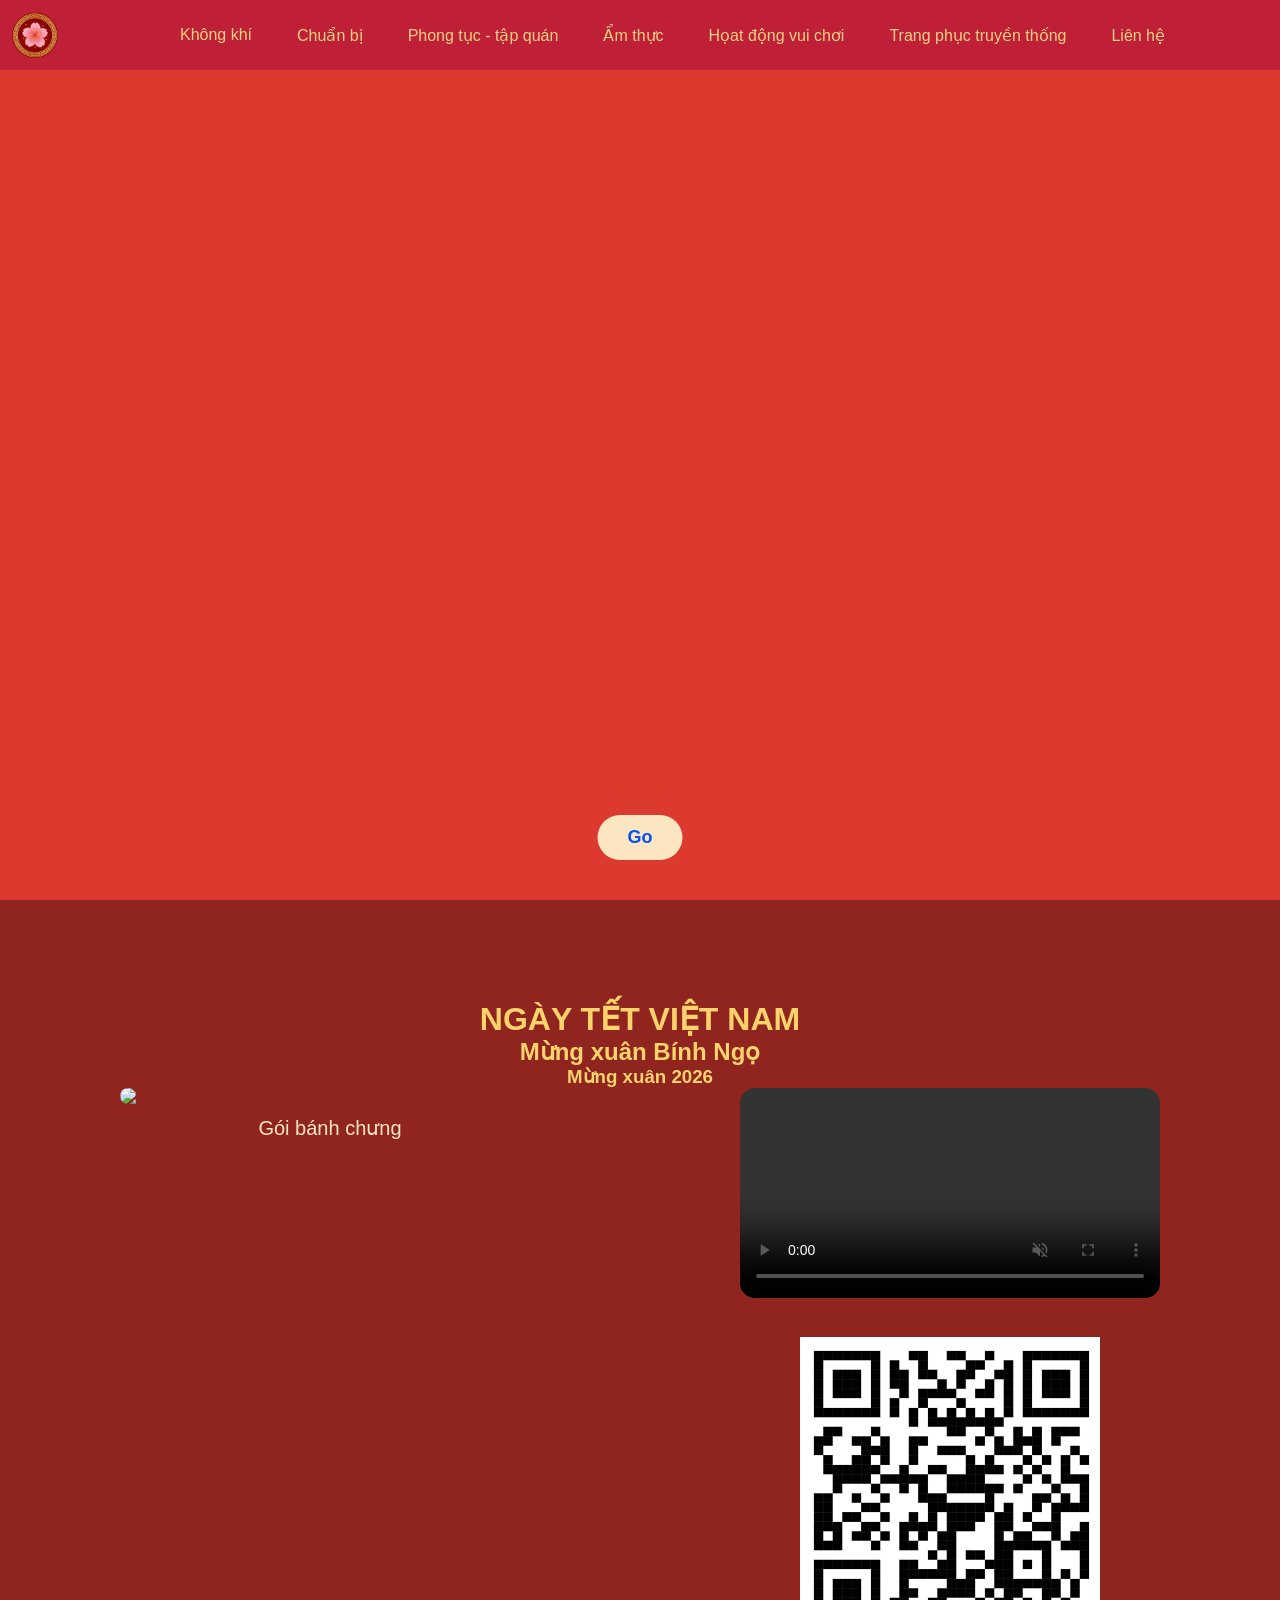
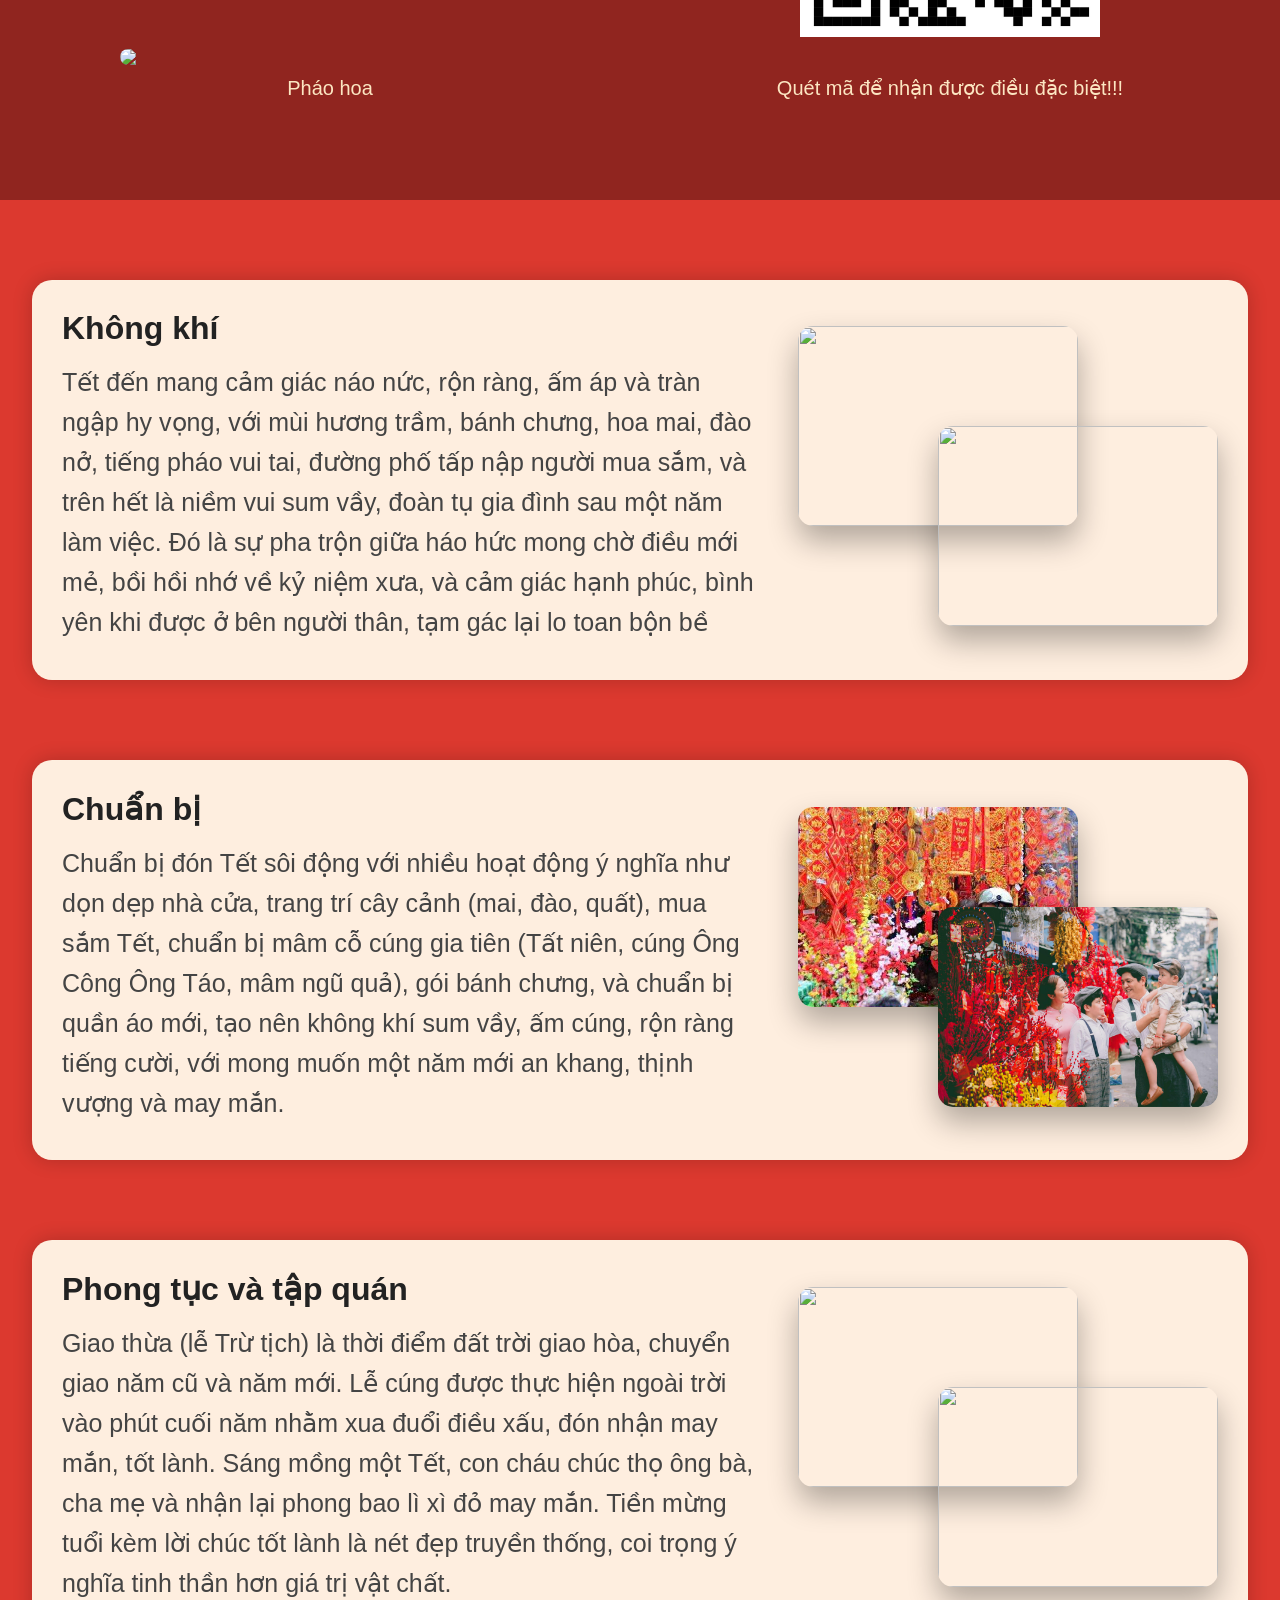
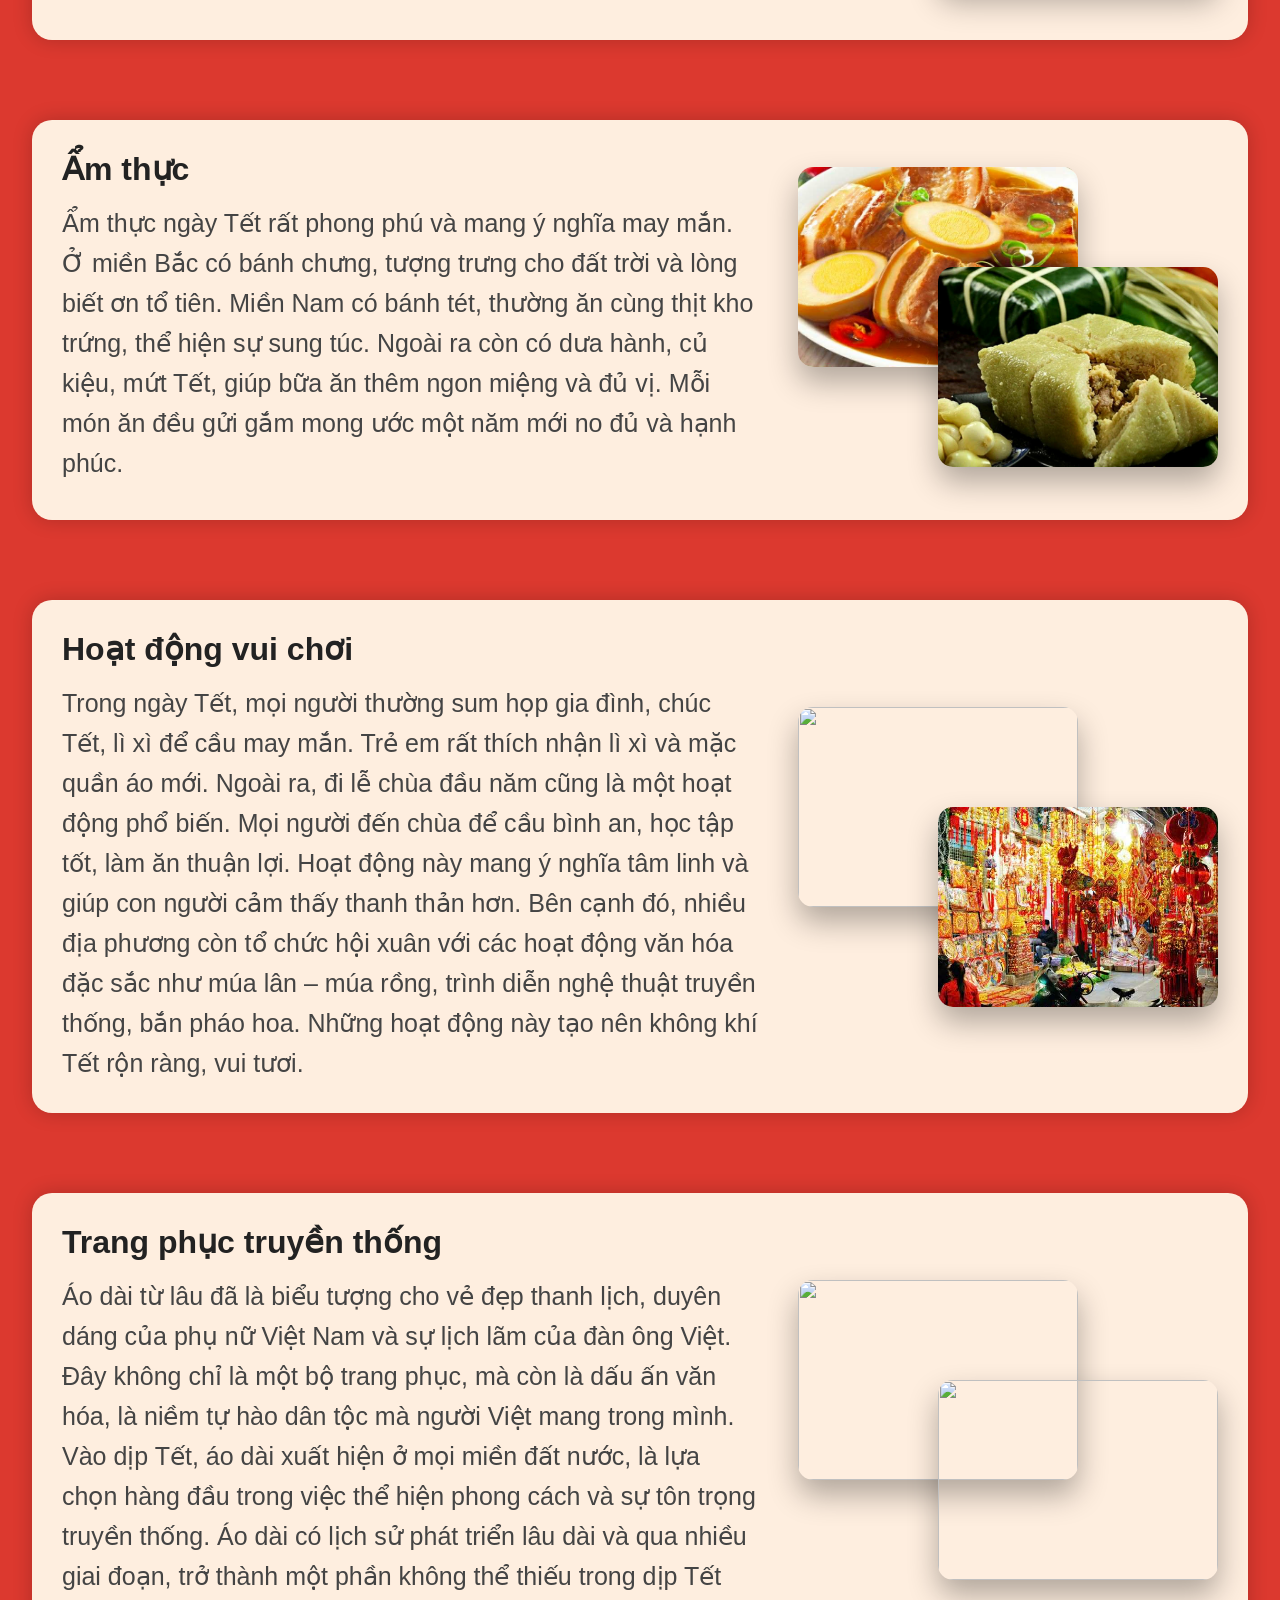
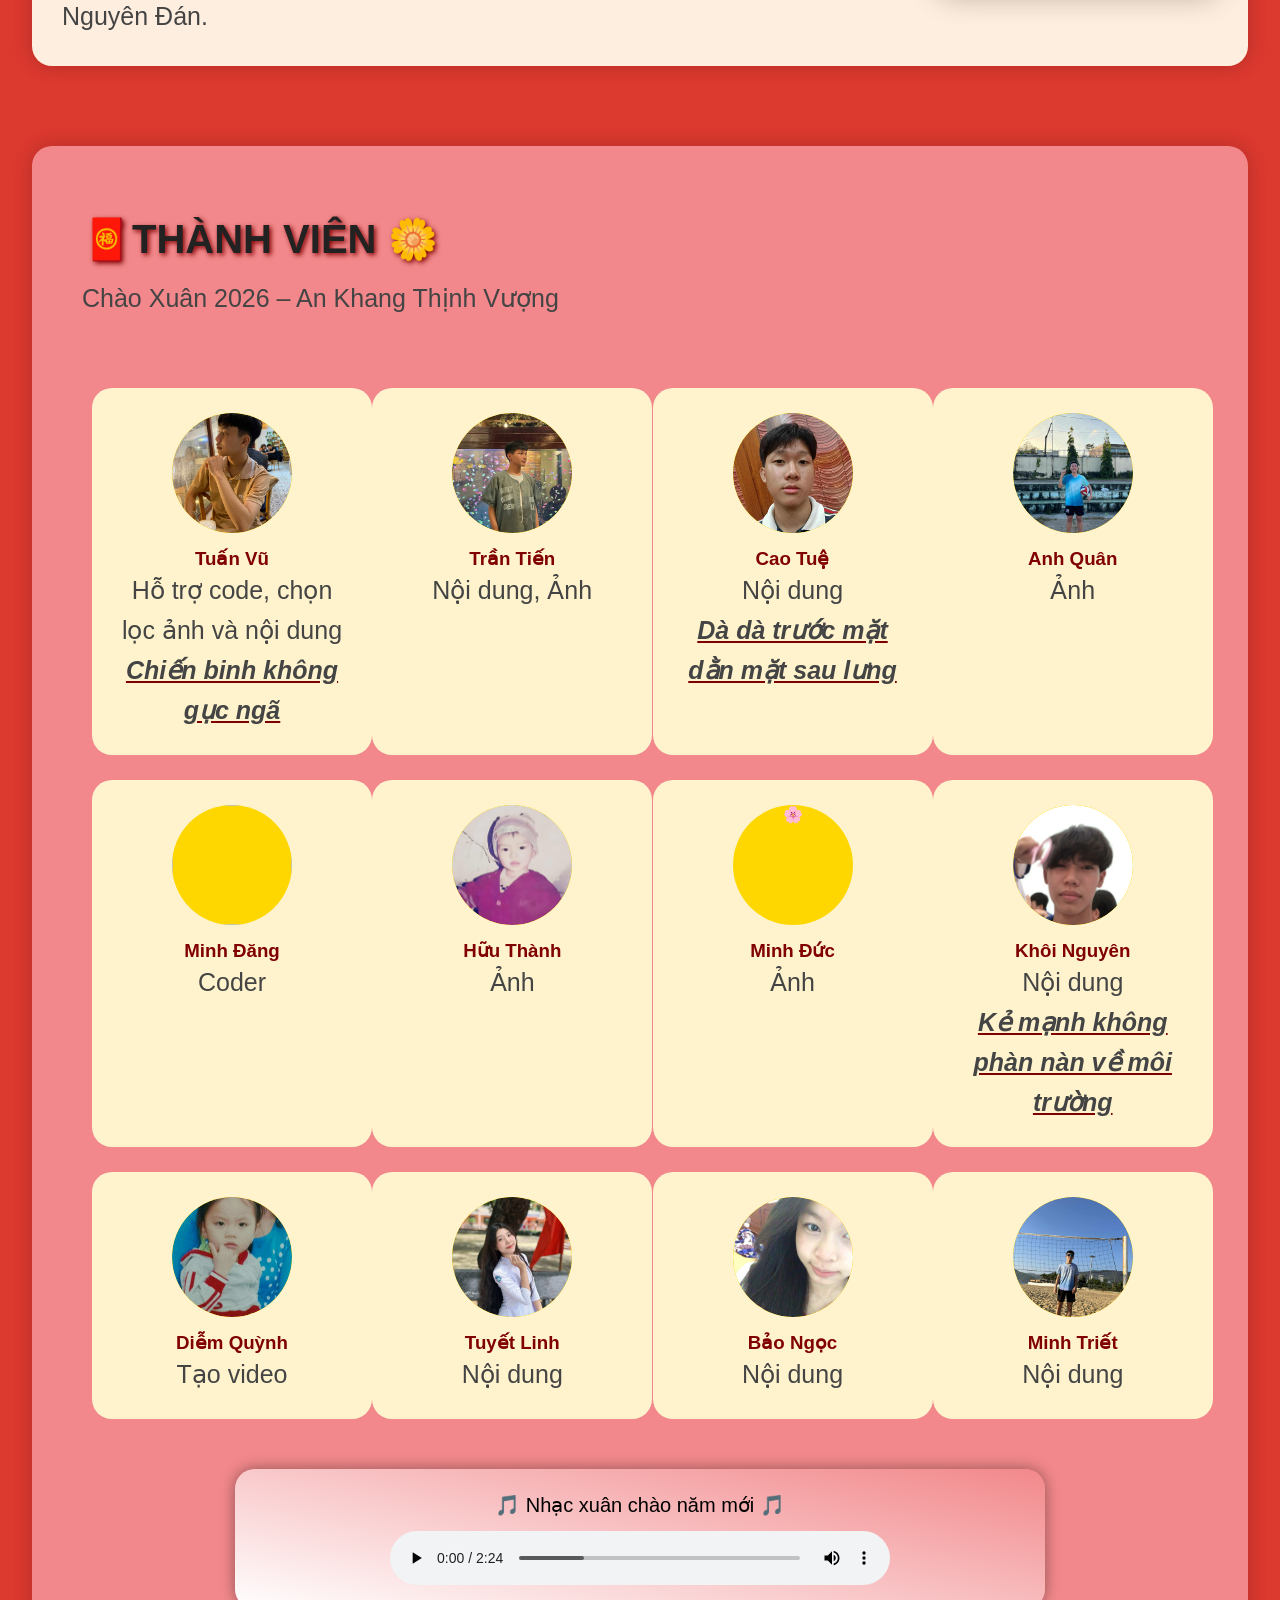
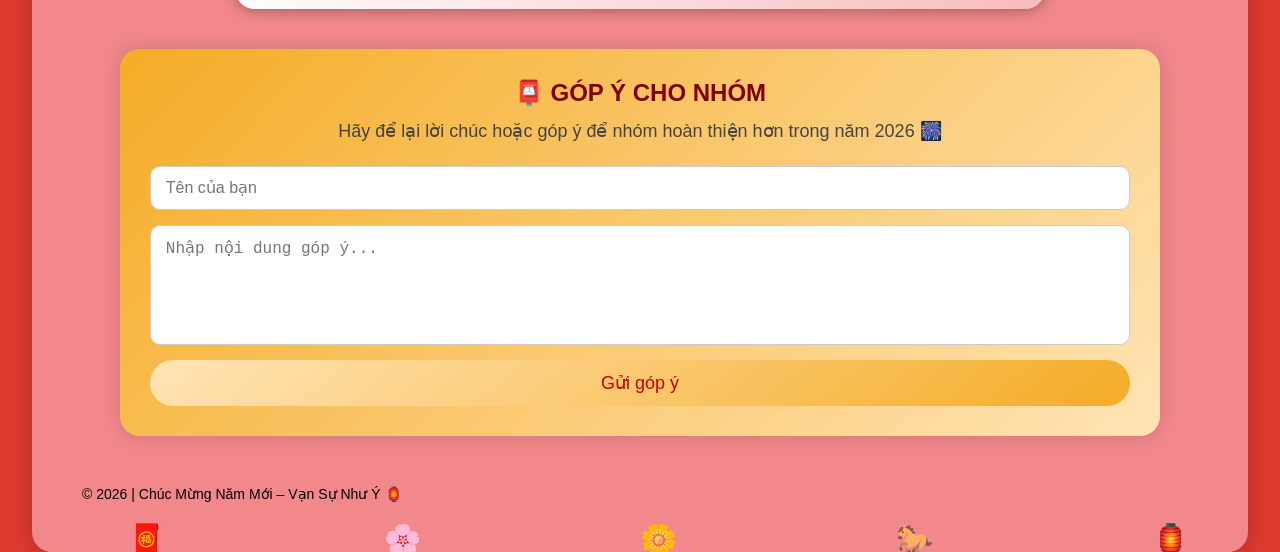
==== tet.html @ 8b09c6fd "add more pfps" ====
<!DOCTYPE html>
<html>
<head>
    <title>Trang chủ</title>
    <link rel="stylesheet" href="style.css">
</head>
<body>

    <!-- Thanh điều hướng-->
    <div class="thanh_dieu_huong">
        <!-- Nút home-->
        <a href="#trangchu">
            <img src="img/logo_home_button.png" class="nut_home">
        </a>
        
        <!-- Các nút điều hướng cho các mục-->
        <div class="muc_dieu_huong">
            <a href="#khongkhi">Không khí</a>
            <a href="#chuanbi">Chuẩn bị</a>
            <a href="#phongtuctapquan">Phong tục - tập quán</a>  
            <a href="#amthuc">Ẩm thực</a>
            <a href="#hoatdong">Họat động vui chơi</a>
            <a href="#trangphuc">Trang phục truyền thống</a>
            <a href="#lienhe">Liên hệ</a>
        </div>
    </div>

    <!-- Nền trang chủ chính-->
    <div class="background_trang_chu_chinh" id="trangchu">
            <a href="#trang_chu_phu" class="nut_chuyen_phan_duoi_xuong">Go</a>
    </div>

    <!-- Nền trang chủ phụ -->
    <div class="bg_trang_chu_phu" id="trang_chu_phu">

        <div class="bo_cuc_trang_chu_phu_chinh">
            <!-- TIÊU ĐỀ -->
            <div class="bo_cuc_trang_chu_phu_giua">
                <div class="cau_chuc">
                    <h1>NGÀY TẾT VIỆT NAM</h1>
                    <h2>Mừng xuân Bính Ngọ</h2>
                    <h3>Mừng xuân 2026</h3>
                </div>
            </div>

            <!-- BG trái -->
            <div class="bo_cuc_trang_chu_phu_trai">
                <div class="bo_cuc_trang_chu_phu_anh">
                    <img src="img/noi_dung_bg_phu1.jpeg">
                    <p>Gói bánh chưng</p>
                </div>

                <div class="bo_cuc_trang_chu_phu_anh">
                    <img src="img/noi_dung_bg_phu2.jpeg">
                    <p>Pháo hoa</p>
                </div>
            </div>

            <!-- BG phảitheme -->
            <div class="bo_cuc_trang_chu_phu_phai">
                <video src="video/tet.mp4" autoplay muted loop controls></video>
                <img src="img/noi_dung_bg_phu3.jpeg" class="ma_QR_trang_chu_phu">
                <p>Quét mã để nhận được điều đặc biệt!!!</p>
            </div>
        </div>
    </div>

    <!-- Nội dung chính -->        
    <div class="noi_dung_chinh" id="khongkhi">

        <div class="noi_dung_hang">
            <div class="chu_noi_dung">
                <h1>Không khí</h1>
                <p>
                    Tết đến mang cảm giác náo nức, rộn ràng, ấm áp và tràn ngập hy vọng, với mùi hương trầm, bánh chưng, hoa mai, đào nở, tiếng pháo vui tai, đường phố tấp nập người mua sắm, và trên hết là niềm vui sum vầy, đoàn tụ gia đình sau một năm làm việc. Đó là sự pha trộn giữa háo hức mong chờ điều mới mẻ, bồi hồi nhớ về kỷ niệm xưa, và cảm giác hạnh phúc, bình yên khi được ở bên người thân, tạm gác lại lo toan bộn bề        
                </p>
            </div>
            <div class="cum_anh">
                <img src="img/khong_khi1.jpeg" class="anh_noi_dung anh1">
                <img src="img/khong_khi2.jpeg" class="anh_noi_dung anh2">
            </div>
        </div>
    </div>

    <div class="noi_dung_chinh" id="chuanbi">
        <div class="noi_dung_hang">
            <div class="chu_noi_dung">
                <h1>Chuẩn bị</h1>
                <p>
                    Chuẩn bị đón Tết sôi động với nhiều hoạt động ý nghĩa như dọn dẹp nhà cửa, trang trí cây cảnh (mai, đào, quất), mua sắm Tết, chuẩn bị mâm cỗ cúng gia tiên (Tất niên, cúng Ông Công Ông Táo, mâm ngũ quả), gói bánh chưng, và chuẩn bị quần áo mới, tạo nên không khí sum vầy, ấm cúng, rộn ràng tiếng cười, với mong muốn một năm mới an khang, thịnh vượng và may mắn.
                </p>
            </div>

            <div class="cum_anh">
                <img src="img/chuanbi1.jpeg" class="anh_noi_dung anh1">
                <img src="img/chuanbi2.jpeg" class="anh_noi_dung anh2">
            </div>
        </div>
    </div>


    <div class="noi_dung_chinh" id="phongtuctapquan">

        <div class="noi_dung_hang">
            <div class="chu_noi_dung">
                <h1>Phong tục và tập quán</h1>
                <p>
                    Giao thừa (lễ Trừ tịch) là thời điểm đất trời giao hòa, chuyển giao năm cũ và năm mới. Lễ cúng được thực hiện ngoài trời vào phút cuối năm nhằm xua đuổi điều xấu, đón nhận may mắn, tốt lành.
                    Sáng mồng một Tết, con cháu chúc thọ ông bà, cha mẹ và nhận lại phong bao lì xì đỏ may mắn. Tiền mừng tuổi kèm lời chúc tốt lành là nét đẹp truyền thống, coi trọng ý nghĩa tinh thần hơn giá trị vật chất.        
                </p>
            </div>
            <div class="cum_anh">
                <img src="img/phong_tuc1.jpeg" class="anh_noi_dung anh1">
                <img src="img/phong_tuc2.jpeg" class="anh_noi_dung anh2">
            </div>
        </div>
    </div>

    <div class="noi_dung_chinh" id="amthuc">
        <div class="noi_dung_hang">
            <div class="chu_noi_dung">
                <h1>Ẩm thực</h1>
                <p>
                    Ẩm thực ngày Tết rất phong phú và mang ý nghĩa may mắn.
                    Ở miền Bắc có bánh chưng, tượng trưng cho đất trời và lòng biết ơn tổ tiên.
                    Miền Nam có bánh tét, thường ăn cùng thịt kho trứng, thể hiện sự sung túc.
                    Ngoài ra còn có dưa hành, củ kiệu, mứt Tết, giúp bữa ăn thêm ngon miệng và đủ vị.
                    Mỗi món ăn đều gửi gắm mong ước một năm mới no đủ và hạnh phúc.        
                </p>
            </div>
            <div class="cum_anh">
                <img src="img/amthuc1.jpeg" class="anh_noi_dung anh1">
                <img src="img/amthuc2.jpeg" class="anh_noi_dung anh2">
            </div>
        </div>
    </div>
   
    <div class="noi_dung_chinh" id="hoatdong">
        <div class="noi_dung_hang">
            <div class="chu_noi_dung">
                <h1>Hoạt động vui chơi</h1>
                <p>
                    Trong ngày Tết, mọi người thường sum họp gia đình, chúc Tết, lì xì để cầu may mắn.
                    Trẻ em rất thích nhận lì xì và mặc quần áo mới.
                    Ngoài ra, đi lễ chùa đầu năm cũng là một hoạt động phổ biến. Mọi người đến chùa để cầu bình an, học tập tốt, làm ăn thuận lợi. Hoạt động này mang ý nghĩa tâm linh và giúp con người cảm thấy thanh thản hơn.
                    Bên cạnh đó, nhiều địa phương còn tổ chức hội xuân với các hoạt động văn hóa đặc sắc như múa lân – múa rồng, trình diễn nghệ thuật truyền thống, bắn pháo hoa. Những hoạt động này tạo nên không khí Tết rộn ràng, vui tươi.                </p>
            </div>
            <div class="cum_anh">
                <img src="img/hoat_dong1.jpeg" class="anh_noi_dung anh1">
                <img src="img/hoat_dong2.jpeg" class="anh_noi_dung anh2">
            </div>
        </div>
    </div>
    
    <div class="noi_dung_chinh" id="trangphuc">
        <div class="noi_dung_hang">
            <div class="chu_noi_dung">
                <h1>Trang phục truyền thống</h1>
                <p>
                    Áo dài từ lâu đã là biểu tượng cho vẻ đẹp thanh lịch, duyên dáng của phụ nữ Việt Nam và sự lịch lãm của đàn ông Việt. Đây không chỉ là một bộ trang phục, mà còn là dấu ấn văn hóa, là niềm tự hào dân tộc mà người Việt mang trong mình. Vào dịp Tết, áo dài xuất hiện ở mọi miền đất nước, là lựa chọn hàng đầu trong việc thể hiện phong cách và sự tôn trọng truyền thống. Áo dài có lịch sử phát triển lâu dài và qua nhiều giai đoạn, trở thành một phần không thể thiếu trong dịp Tết Nguyên Đán.        
                </p>
            </div>
            <div class="cum_anh">
                <img src="img/trang_phuc1.jpeg" class="anh_noi_dung anh1">
                <img src="img/trang_phuc2.jpeg" class="anh_noi_dung anh2">
            </div>
        </div> 
    </div>
    

    <div class="noi_dung_chinh" id="lienhe">

        <header>
            <h1>🧧THÀNH VIÊN 🌼</h1>
            <p>Chào Xuân 2026 – An Khang Thịnh Vượng</p>
        </header>

    <!-- Thành viên-->
    <div class="container">

        <div class="member">
            <div class="avatar">
            <img src="img/pfp/vu.jpeg">
            </div>
            <h3>Tuấn Vũ</h3>
            <p>Hỗ trợ code, chọn lọc ảnh và nội dung</p>
            <b><u><i><p>Chiến binh không gục ngã</p></i></u></b>
        </div>

        <div class="member">
            <div class="avatar">
            <img src="img/pfp/tien.jpeg">
            </div>            
            <h3>Trần Tiến</h3>
            <p>Nội dung, Ảnh</p>
        </div>

        <div class="member">
            <div class="avatar">
            <img src="img/pfp/tue.jpeg">
            </div>
            <h3>Cao Tuệ</h3>
            <p>Nội dung</p>
            <b><u><i><p>Dà dà trước mặt dằn mặt sau lưng</p></i></u></b>
        </div>

        <div class="member">
            <div class="avatar">
            <img src="img/pfp/quan.jpeg">
            </div>
            <h3>Anh Quân</h3>
            <p>Ảnh</p>
        </div>

        <div class="member">
            <div class="avatar">
            <img src="img/pfp/dang.jpg">
            </div>            
            <h3>Minh Đăng</h3>
            <p>Coder</p>
        </div>

        <div class="member">
            <div class="avatar">
            <img src="img/pfp/thanh.jpeg">
            </div>
            <h3>Hữu Thành</h3>
            <p>Ảnh</p>
        </div>

        <div class="member">
            <div class="avatar">🌸</div>
            <h3>Minh Đức</h3>
            <p>Ảnh</p>
        </div>

        <div class="member">
            <div class="avatar">
            <img src="img/pfp/nguyen.jpeg">
            </div>
            <h3>Khôi Nguyên</h3>
            <p>Nội dung</p>
            <b><u><i><p>Kẻ mạnh không phàn nàn về môi trường</p></i></u></b>
        </div>

        <div class="member">
            <div class="avatar">
            <img src="img/pfp/quynh.jpeg">
            </div>            
            <h3>Diễm Quỳnh</h3>
            <p>Tạo video</p>
        </div>

        <div class="member">
            <div class="avatar">
            <img src="img/pfp/linh.jpeg">
            </div>            
            <h3>Tuyết Linh</h3>
            <p>Nội dung</p>
        </div>

        <div class="member">
            <div class="avatar">
            <img src="img/pfp/ngoc.jpeg">
            </div> 
            <h3>Bảo Ngọc</h3>
            <p>Nội dung</p>
        </div>

        <div class="member">
            <div class="avatar">
            <img src="img/pfp/triet.jpeg">
            </div>            
            <h3>Minh Triết</h3>
            <p>Nội dung</p>
        </div>

    </div> 

        <!-- Nhạc nền -->
        <div class="nhac_tet">

            <p>🎵 Nhạc xuân chào năm mới 🎵</p>
            <audio controls loop>
                <source src="audio/百香一聞 .mp3" type="audio/mpeg">
            </audio>

        </div>

        <!-- Ô góp ý -->
        <div class="gop_y">

            <h2>📮 GÓP Ý CHO NHÓM</h2>
            <p>Hãy để lại lời chúc hoặc góp ý để nhóm hoàn thiện hơn trong năm 2026 🎆</p>

            <form class="form_gopy">
                <input type="text" name="ten_user" placeholder="Tên của bạn">
                <textarea name="noi_dung" placeholder="Nhập nội dung góp ý..."></textarea>
                <button type="submit">Gửi góp ý</button>
            </form>

        </div>

        <footer>
            © 2026 | Chúc Mừng Năm Mới – Vạn Sự Như Ý 🏮
        </footer>

        <!-- Hoa mai rơi -->
        <span class="flower" style="left:10%; animation-delay:0s;">🧧</span>
        <span class="flower" style="left:30%; animation-delay:2s;">🌸</span>
        <span class="flower" style="left:50%; animation-delay:1s;">🌼</span>
        <span class="flower" style="left:70%; animation-delay:3s;">🐎</span>
        <span class="flower" style="left:90%; animation-delay:4s;">🏮</span>

    </div>
</body>
</html>
---- style.css ----
/* Preset */
html {
    scroll-behavior: smooth;
    scroll-padding-top: 70px;
    background-color: #dc392f;
    font-family: "TDPhudu", sans-serif;
}

* {
    margin: 0;
    padding: 0;
    box-sizing: border-box;
}

/* Tạo thanh điều hướng */
.thanh_dieu_huong {
    background: #bf2038;
    padding: 10px;
    position: fixed;
    width: 100%;
    top: 0;
    left: 0;
    z-index: 1000;
    display: flex;
    align-items: center;
}
/* Hiệu ứng khi di chuột vào các mục */
.thanh_dieu_huong a:hover {
    text-decoration: underline;
}

.nut_home {
    width: 50px;
    height: 50px;
    vertical-align: middle;
}

/* Căn giữa các mục + khoảng cách */
.muc_dieu_huong {
    position: relative;
    flex: 1;
    display: flex;
    justify-content: center;
    gap: 30px;
}

.muc_dieu_huong a {
    color: #f0d280;
    text-decoration: none;
    margin-left: 15px;
    font-size: 16px;
}

/* Hiệu ứng đổi màu mục khi di chuột vào*/
.muc_dieu_huong a:hover {
    color: #fce6c2;
}

/* Background cho trang chủ chính*/
.background_trang_chu_chinh {
    width: 100%;
    height: 100vh;
    position: relative;
    overflow: hidden;
    background: url("img/background_chinh.jpg") center center no-repeat;
    background-size: cover;
    position: relative;
    z-index: 1;
    display: flex;
    justify-content: center;
    align-items: center;
}

/* Tạo nút chuyển xuống*/
.nut_chuyen_phan_duoi_xuong {
    position: absolute;
    bottom: 40px;
    left: 50%;
    transform: translateX(-50%);
    z-index: 5;

    padding: 12px 30px;
    background: #fce6c2;
    color: #0052f6;
    font-weight: bold;
    text-decoration: none;
    border-radius: 30px;
    font-size: 18px;
}

/* Hiệu ứng đổi màu cho nút*/
.nut_chuyen_phan_duoi_xuong:hover {
    background: rgba(253, 98, 98, 0.85);
    color: #ffe75c;
}

/* Nền trang chủ phụ */
.bg_trang_chu_phu{
    height: 100vh;
    background-image: url("img/background_phu.jpg");
    background-size: cover;
    background-position: center;
    background-repeat: no-repeat;
    position: relative;
    overflow: hidden;
    z-index: 2;
}

.bg_trang_chu_phu::before {
    content: "";
    position: absolute;
    inset: 0;
    background: inherit;          /* lấy lại ảnh nền */
    background-size: cover;
    background-position: center;
    filter: blur(12px);           /* làm mờ ảnh */
    transform: scale(1.1);        /* tránh lộ viền */
    z-index: 0;
}

.bg_trang_chu_phu::after {
    content: "";
    position: absolute;
    inset: 0;
    background: rgba(0,0,0,0.35);
    z-index: 1;
}

.bg_trang_chu_phu > * {
    position: relative;
    z-index: 2;   /* nằm trên lớp mờ */
}

/* Bố cục trang chủ phụ chung */
.bo_cuc_trang_chu_phu_chinh {
    position:relative;
    z-index:2;
    height:100%;
    display:grid;
    grid-template-columns: 1fr 1fr 1fr;
    grid-template-rows: auto 1fr 1fr;
    padding:100px 120px;
}

/* Bố cục trang chủ phụ bên trái */
.bo_cuc_trang_chu_phu_trai {
    grid-column:1;
    grid-row:2 / 4;
    display:flex;
    flex-direction:column;
    justify-content:space-between;
}

/* Bố cục trang chủ phụ ở giữa */
.bo_cuc_trang_chu_phu_giua {
    grid-column:1 / 4;
    grid-row:1;
    display:flex;
    justify-content:center;
}

/* Bố cục trang chủ phụ bên phải */
.bo_cuc_trang_chu_phu_phai {
    grid-column:3;
    grid-row:2 / 4;
    display:flex;
    flex-direction:column;
    justify-content:space-between;
    align-items:center;
}

/* Nội dung trang chủ phụ */
.cau_chuc {
    text-align:center;
    color:#ffd36b;
}

.bo_cuc_trang_chu_phu_anh p {
    color:#fce6c2;
    font-size:20px;
    text-align:center;    
}

.bo_cuc_trang_chu_phu_phai p {
    color:#fce6c2;
    font-size:20px;
    text-align:center;    
}

.bo_cuc_trang_chu_phu_anh {
    display:flex;
    flex-direction:column;
    align-items:center;
    gap:12px;
}

.bo_cuc_trang_chu_phu_anh img {
    width:420px;
    border-radius:15px;
}

.bo_cuc_trang_chu_phu_anh img {
    transition: transform 0.4s ease, box-shadow 0.4s ease;
    cursor: pointer;
}

.bo_cuc_trang_chu_phu_anh img:hover {
    transform: scale(1.08) translateY(-10px);
    z-index: 10; /* nổi lên trên ảnh còn lại */
    box-shadow: 0 20px 40px rgba(0,0,0,0.35);
}

.bo_cuc_trang_chu_phu_phai video {
    width:420px;
    border-radius:15px;
}

.ma_QR_trang_chu_phu {
    width:300px;
}

/* Tạo hiệu ứng hoa rơi */
.flower {
    position: fixed;
    font-size: 30px;
    animation: fall 6s linear infinite;
}

@keyframes fall {
    0% { top: -10%; opacity: 0; }
    50% { opacity: 1; }
    100% { top: 110%; opacity: 0; }
}

/* Tạo ô nội dung */
.noi_dung_chinh{
    margin-top: 80px; /* để không bị thanh điều hướng che */
    width: 95%;
    min-height: 400px;
    margin-left: auto;
    margin-right: auto;
    padding: 30px;
    background: rgba(255,255,255,0.85);
    border-radius: 20px;
    box-shadow: 0 0 20px rgba(0,0,0,0.2);
    text-align: left;
}

.noi_dung_chinh h1{
    margin-bottom: 15px;
    color: #222;
}

.noi_dung_chinh p{
    font-size: 25px;
    color: #444;
    line-height: 1.6;
}

/* Nội dung + ảnh */
.noi_dung_hang{
    display:flex;
    align-items: center;
    gap:40px;
}

.chu_noi_dung{
    flex: 1;              /* cho chữ chiếm hết phần trống */
    min-width: 0;        /* tránh tràn flex */
}

/* Màu cho từng ô nội dung */
.noi_dung_chinh:nth-of-type(3){
    background: #feeedf
}

.noi_dung_chinh:nth-of-type(4){
    background: #feeedf
}

.noi_dung_chinh:nth-of-type(5){
    background: #feeedf
}

.noi_dung_chinh:nth-of-type(6){
    background: #feeedf
}

.noi_dung_chinh:nth-of-type(7){
    background: #feeedf
}

.noi_dung_chinh:nth-of-type(8){
    background: #feeedf
}

.noi_dung_chinh:nth-of-type(9){
    background: #feeedf
}

.noi_dung_chinh:nth-of-type(10){
    background: #F2888B
}

.anh_noi_dung{
    width:320px;
    height:220px;
    position: relative;    
    border-radius:15px;
    flex-shrink: 0;
}

.cum_anh{
    position: relative;
    width: 420px;
    height: 300px;
    flex-shrink: 0; /* không cho bị ép nhỏ trong flex */
}

.cum_anh .anh_noi_dung{
    position: absolute;
    width: 280px;
    height: 200px;
    object-fit: cover;
    border-radius: 15px;
    box-shadow: 0 15px 30px rgba(0,0,0,0.3);
    transition: 0.35s ease;
    cursor: pointer;
}

/* Ảnh 1 */
.cum_anh .anh1{
    top: 0;
    left: 0;
    z-index: 1;
}

/* Ảnh 2 */
.cum_anh .anh2{
    bottom: 0;
    right: 0;
    z-index: 2;
}

/* Hiệu ứng nổi khi di chuột tới */
.cum_anh img{
    transition: transform 0.4s ease, box-shadow 0.4s ease;
    cursor: pointer;
}

.cum_anh img:hover{
    transform: scale(1.08) translateY(-10px);
    z-index: 10; /* nổi lên trên ảnh còn lại */
    box-shadow: 0 20px 40px rgba(0,0,0,0.35);
}

/* Phần liên hệ */

header {
    padding: 40px 20px;
}

header h1 {
    color: gold;
    font-size: 40px;
    margin-bottom: 10px;
    text-shadow: 2px 2px 5px #800000;
}

header p {
    font-size: 18px;
}

/* */
.container {
    display: grid;
    grid-template-columns: repeat(auto-fit, minmax(220px, 1fr));
    gap: 25px;
    padding: 30px;
    max-width: 100%;
}

body {
    overflow-x: hidden;
}

/* Thành Viên */
.member {
    background-color: #fff3cd;
    color: #800000;
    width: 280px;
    border-radius: 20px;
    padding: 25px;
    transition: 0.3s;
    text-align: center;
    word-wrap: break-word;
}

.member h3 {
    word-wrap: break-word;
    overflow-wrap: break-word;
    white-space: normal;
}

.member p {
    word-wrap: break-word;
    overflow-wrap: break-word;
    white-space: normal;
}

/* Tạo hiệu ứng khi di chuột tới thành viên */
.member:hover {
    transform: translateY(-12px) scale(1.03);
}

/* Ảnh pfp*/
.avatar {
    width: 120px;
    height: 120px;
    border-radius: 50%;
    background-color: gold;
    margin: 0 auto 15px;
    overflow: hidden;     /* Cắt phần thừa của ảnh */
}

.avatar img {
    width: 100%;
    height: 100%;
    object-fit: cover;      /* Không méo hình */
    border-radius: 50%;    /* Cắt thành hình tròn */
    display: block;
}

/* Ô góp ý */
.gop_y {
    width: 90%;
    margin: 40px auto 30px;
    padding: 30px;
    background: linear-gradient(135deg, #F5AC27, #ffe4b5);
    border-radius: 20px;
    box-shadow: 0 0 20px rgba(0,0,0,0.15);
    text-align: center;
}

.gop_y h2 {
    color: #800000;
    margin-bottom: 10px;
}

.gop_y p {
    font-size: 18px;
    margin-bottom: 20px;
}

/* Form góp ý */
.form_gopy {
    display: flex;
    flex-direction: column;
    gap: 15px;
}

.form_gopy input,
.form_gopy textarea {
    padding: 12px 15px;
    border-radius: 10px;
    border: 1px solid #ccc;
    font-size: 16px;
    outline: none;
}

.form_gopy textarea {
    min-height: 120px;
    resize: none;
}

.form_gopy button {
    background: linear-gradient(140deg, #ffe4b5, #F5AC27);
    color: #c90101;
    border: none;
    padding: 12px;
    border-radius: 30px;
    font-size: 18px;
    cursor: pointer;
    transition: transform 0.3s ease;
}

.form_gopy button:hover {
    transform: scale(0.95);
}

/* Nhạc */
.nhac_tet {
    width: 70%;
    margin: 20px auto 40px;
    padding: 20px;
    background: linear-gradient(192deg, #f2888b, #FFFFFF);
    border-radius: 20px;
    text-align: center;
    box-shadow: 0 0 15px rgba(0, 0, 0, 0.4);
}

.nhac_tet p {
    font-size: 20px;
    color: #000000;
    margin-bottom: 10px;
}

.nhac_tet audio {
    width: 70%;
    max-width: 500px;
}

footer {
    padding: 20px;
    font-size: 14px;
    color: #000000;
}
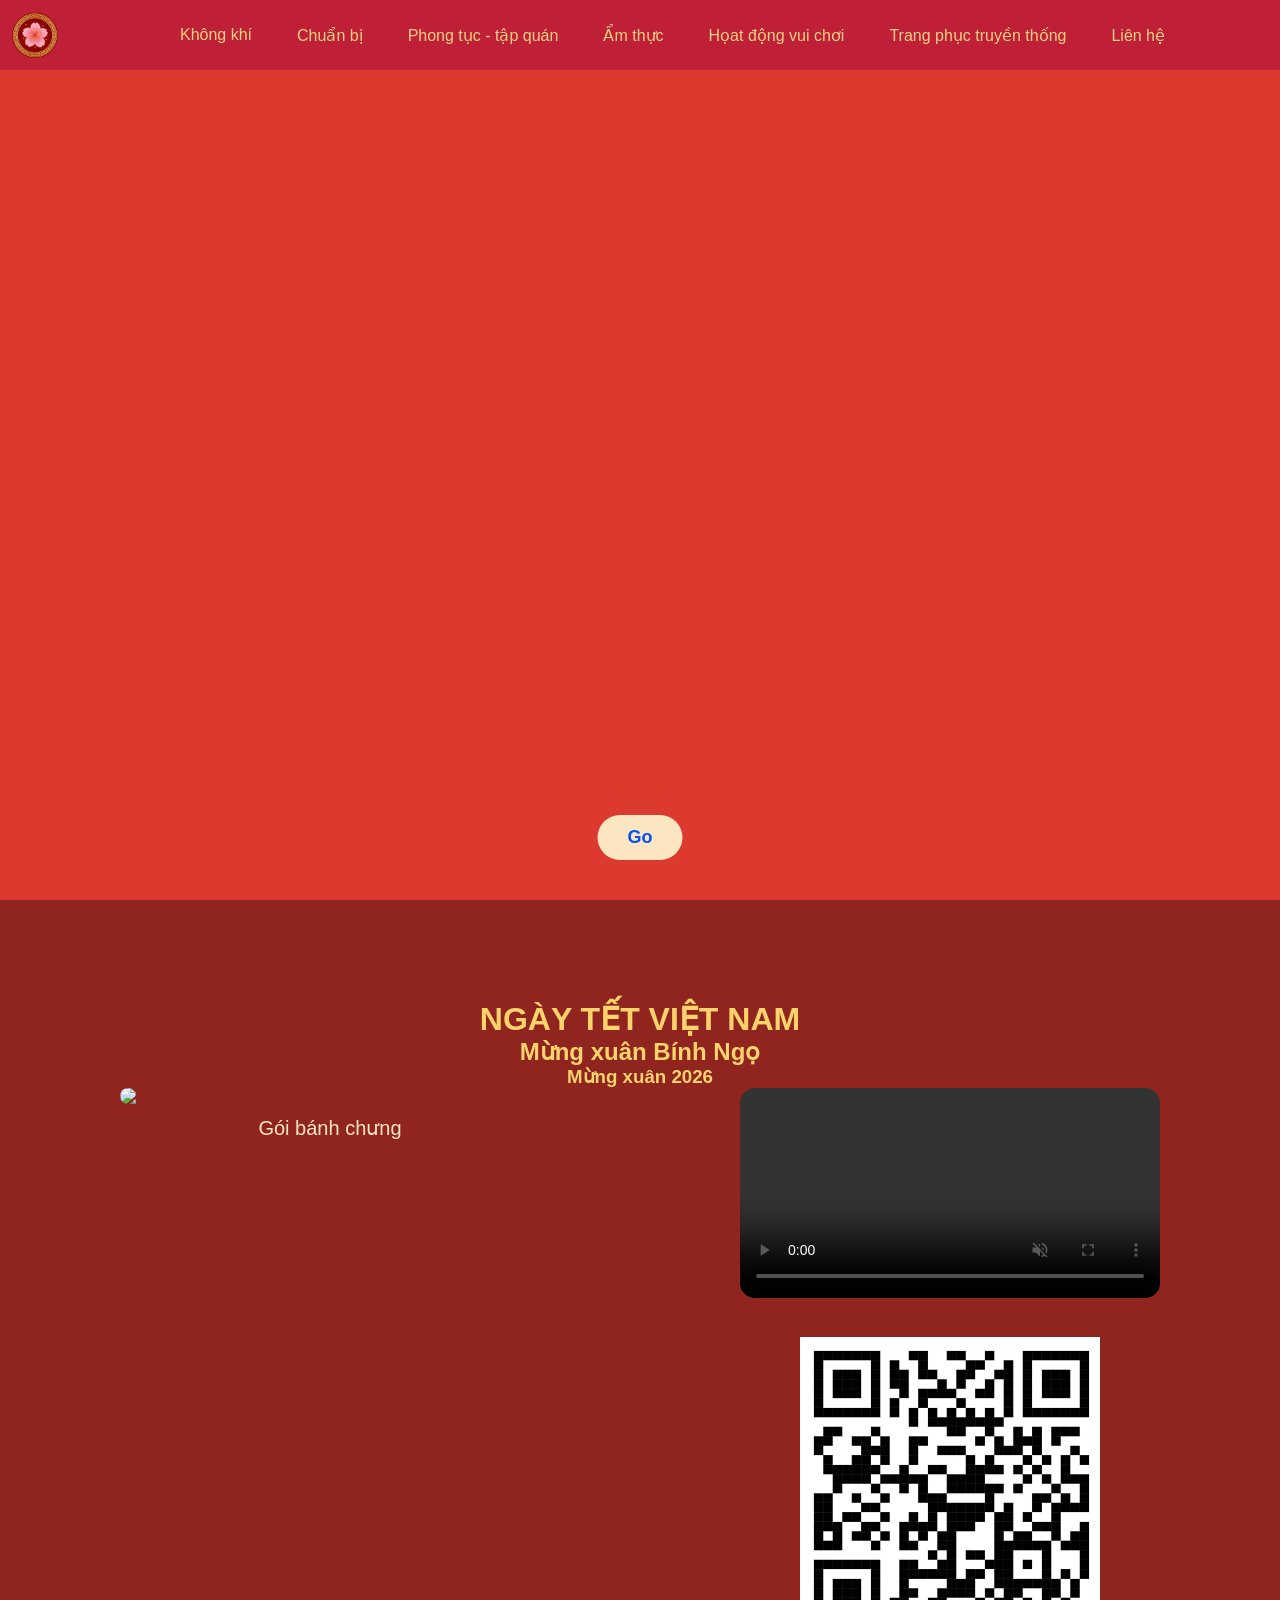
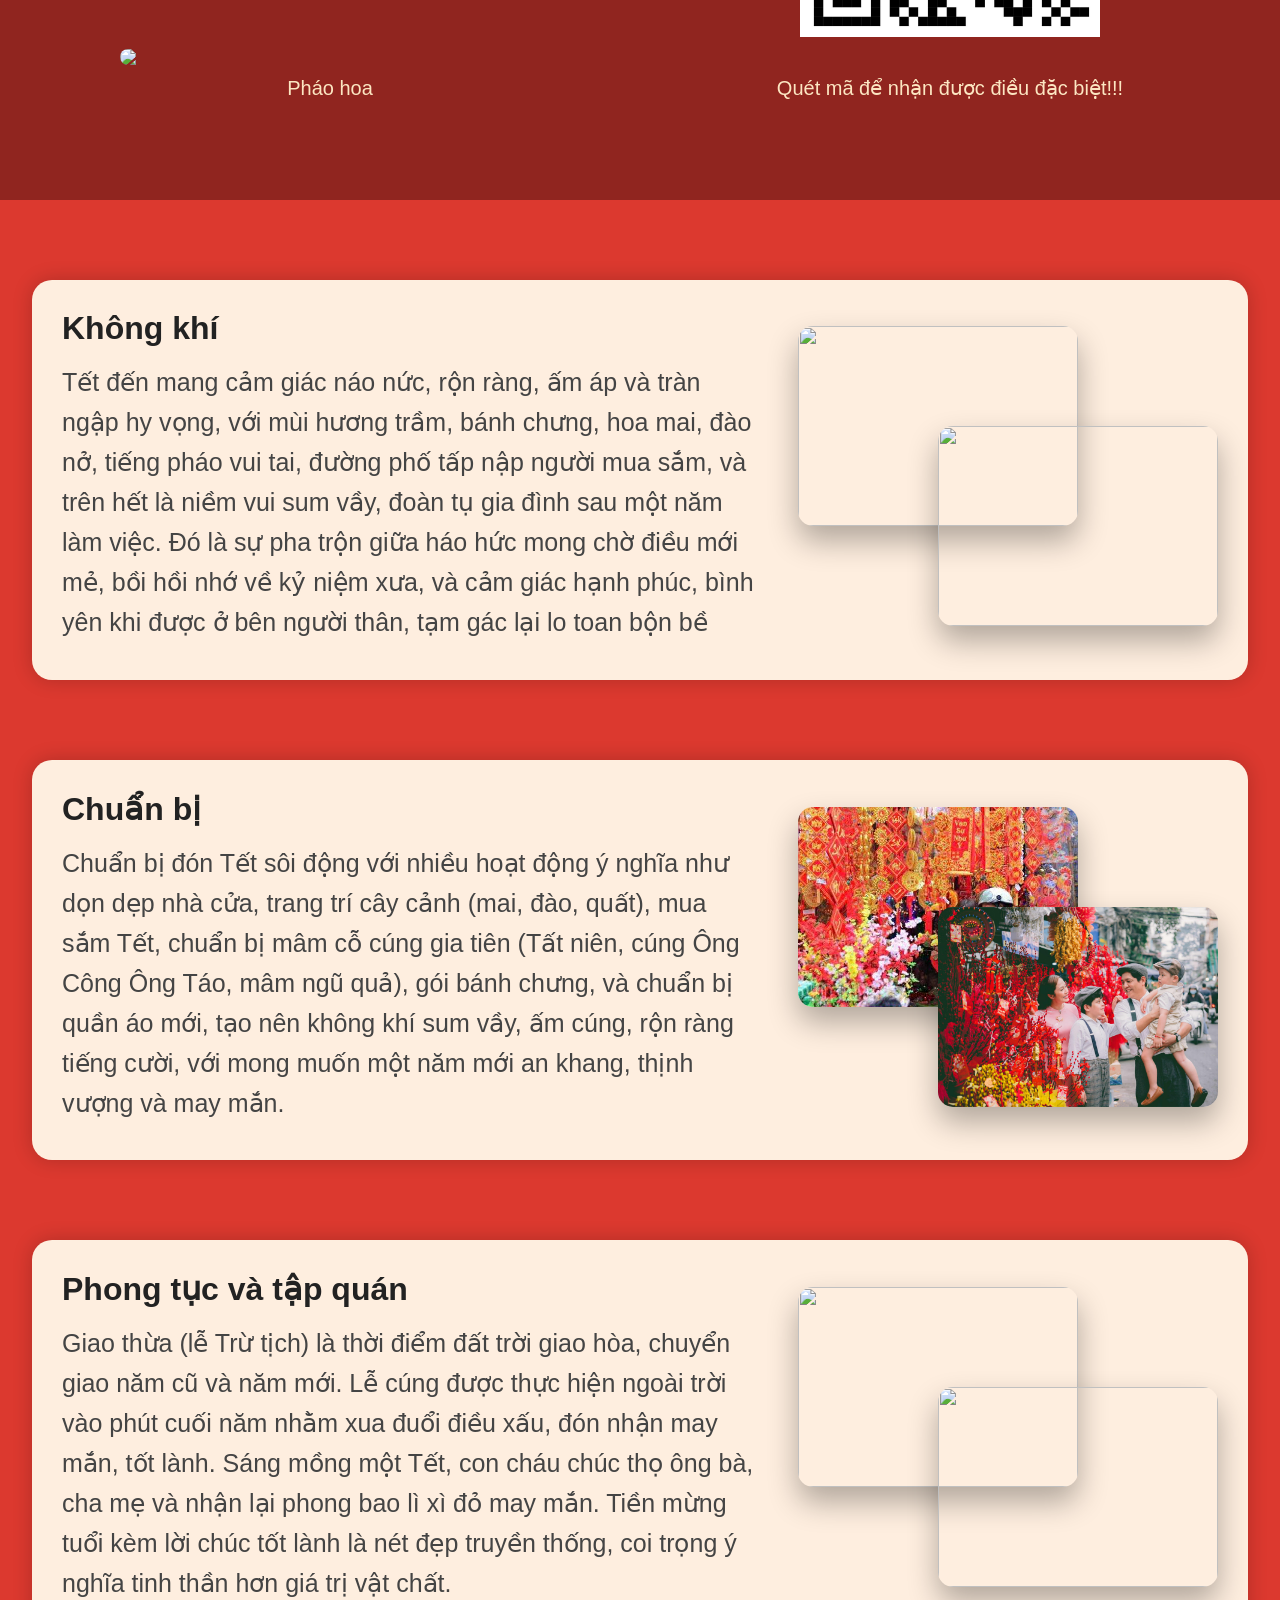
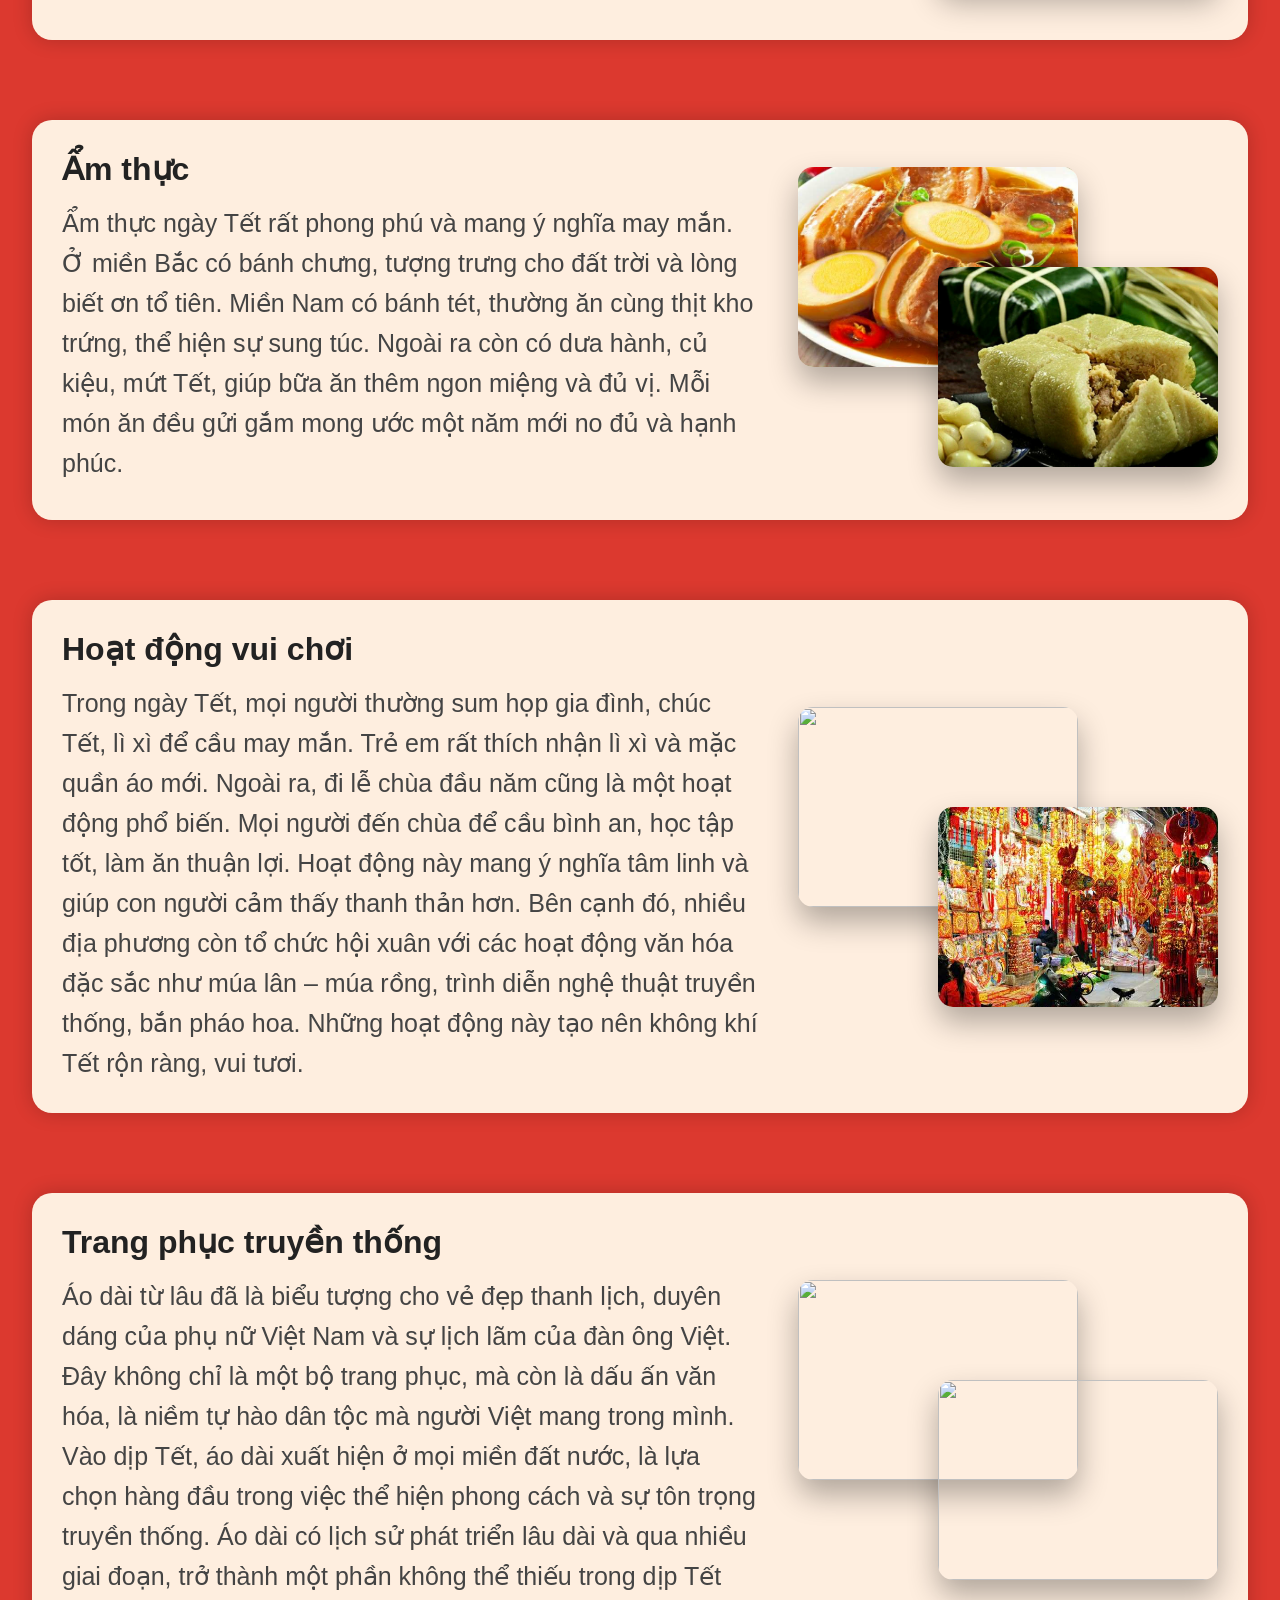
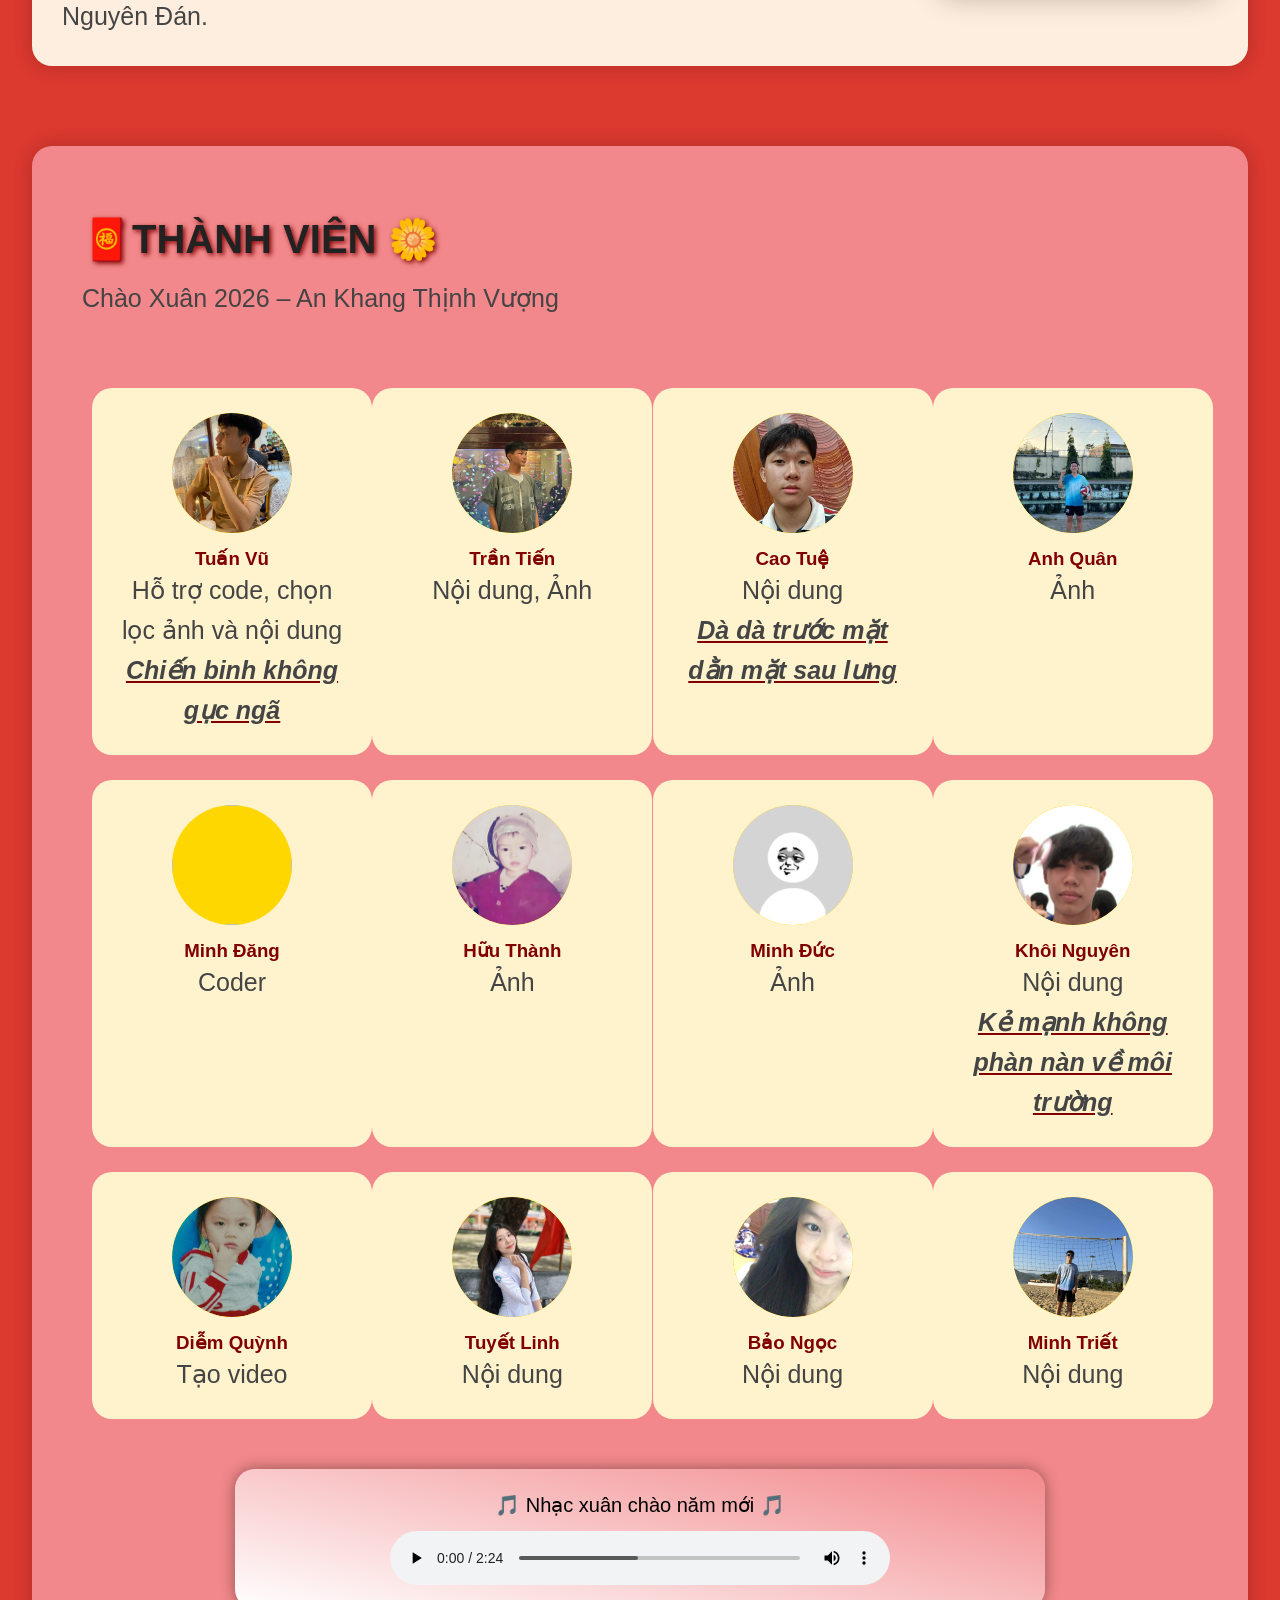
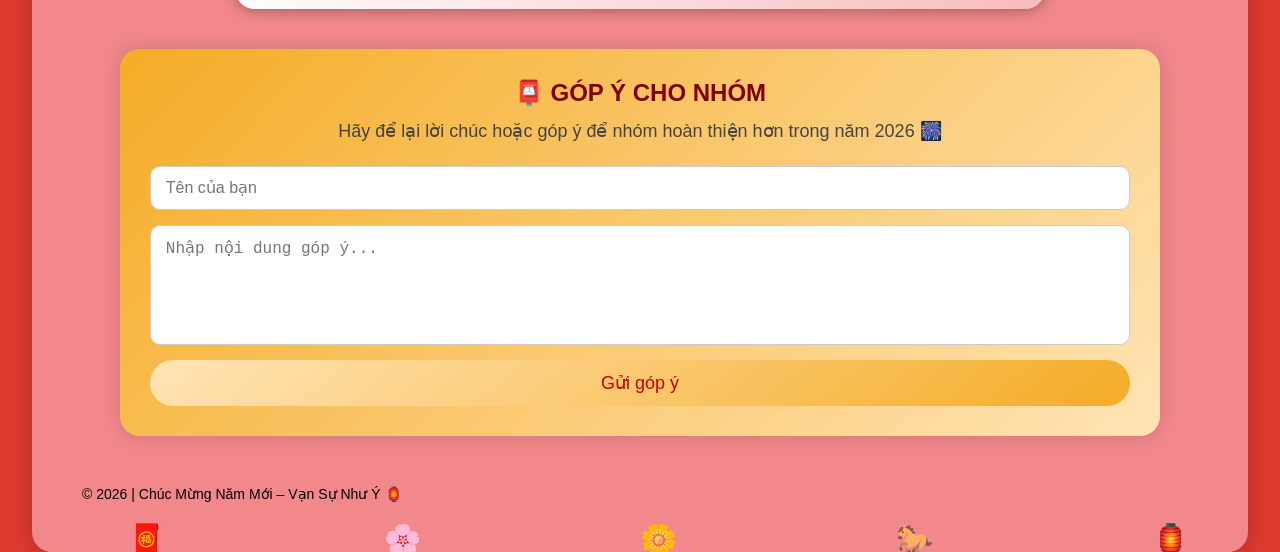
==== commit 9c6fd418: "pfp finish" ====
--- a/tet.html
+++ b/tet.html
@@ -8,6 +8,7 @@
 
     <!-- Thanh điều hướng-->
     <div class="thanh_dieu_huong">
+
         <!-- Nút home-->
         <a href="#trangchu">
             <img src="img/logo_home_button.png" class="nut_home">
@@ -23,6 +24,7 @@
             <a href="#trangphuc">Trang phục truyền thống</a>
             <a href="#lienhe">Liên hệ</a>
         </div>
+
     </div>
 
     <!-- Nền trang chủ chính-->
@@ -34,7 +36,8 @@
     <div class="bg_trang_chu_phu" id="trang_chu_phu">
 
         <div class="bo_cuc_trang_chu_phu_chinh">
-            <!-- TIÊU ĐỀ -->
+
+            <!-- Câu chủ đề -->
             <div class="bo_cuc_trang_chu_phu_giua">
                 <div class="cau_chuc">
                     <h1>NGÀY TẾT VIỆT NAM</h1>
@@ -62,7 +65,9 @@
                 <img src="img/noi_dung_bg_phu3.jpeg" class="ma_QR_trang_chu_phu">
                 <p>Quét mã để nhận được điều đặc biệt!!!</p>
             </div>
-        </div>
+
+        </div>
+
     </div>
 
     <!-- Nội dung chính -->        
@@ -229,7 +234,9 @@
         </div>
 
         <div class="member">
-            <div class="avatar">🌸</div>
+            <div class="avatar">
+            <img src="img/pfp/duc.jpg">
+            </div>            
             <h3>Minh Đức</h3>
             <p>Ảnh</p>
         </div>
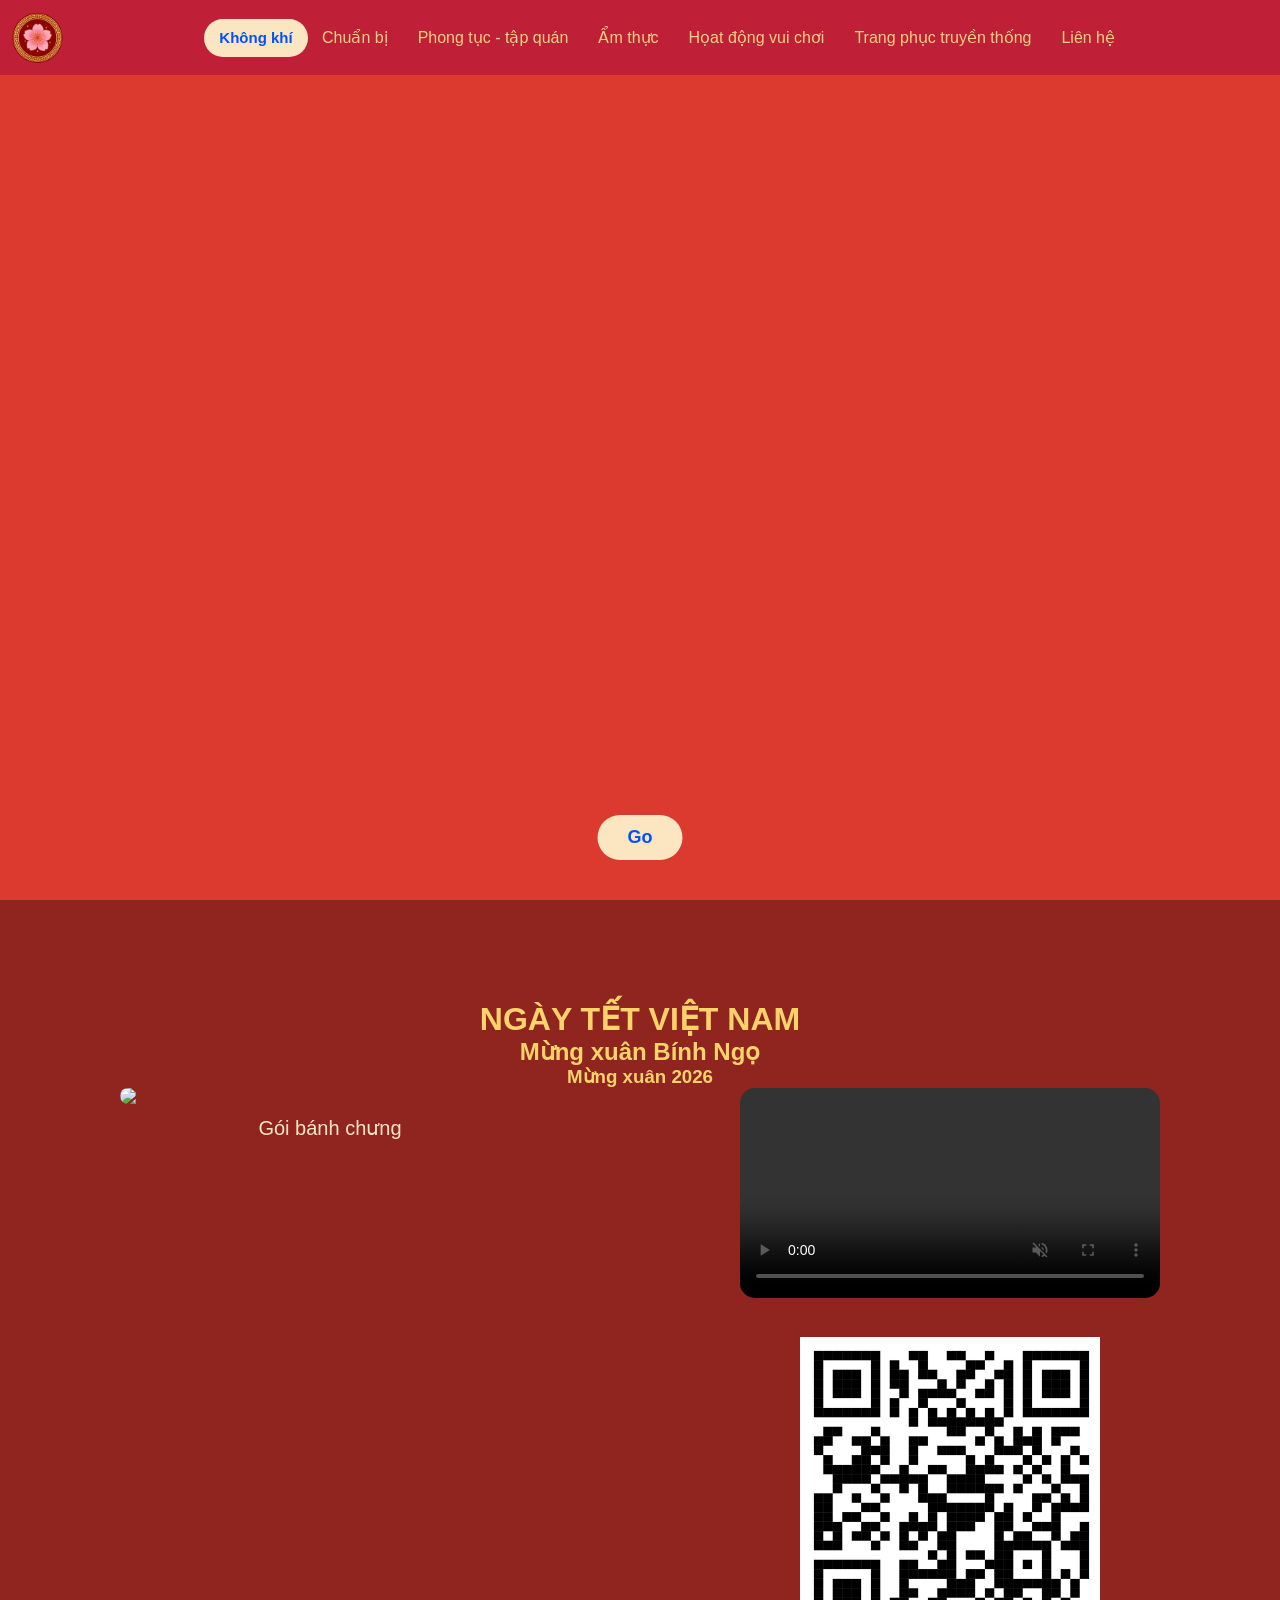
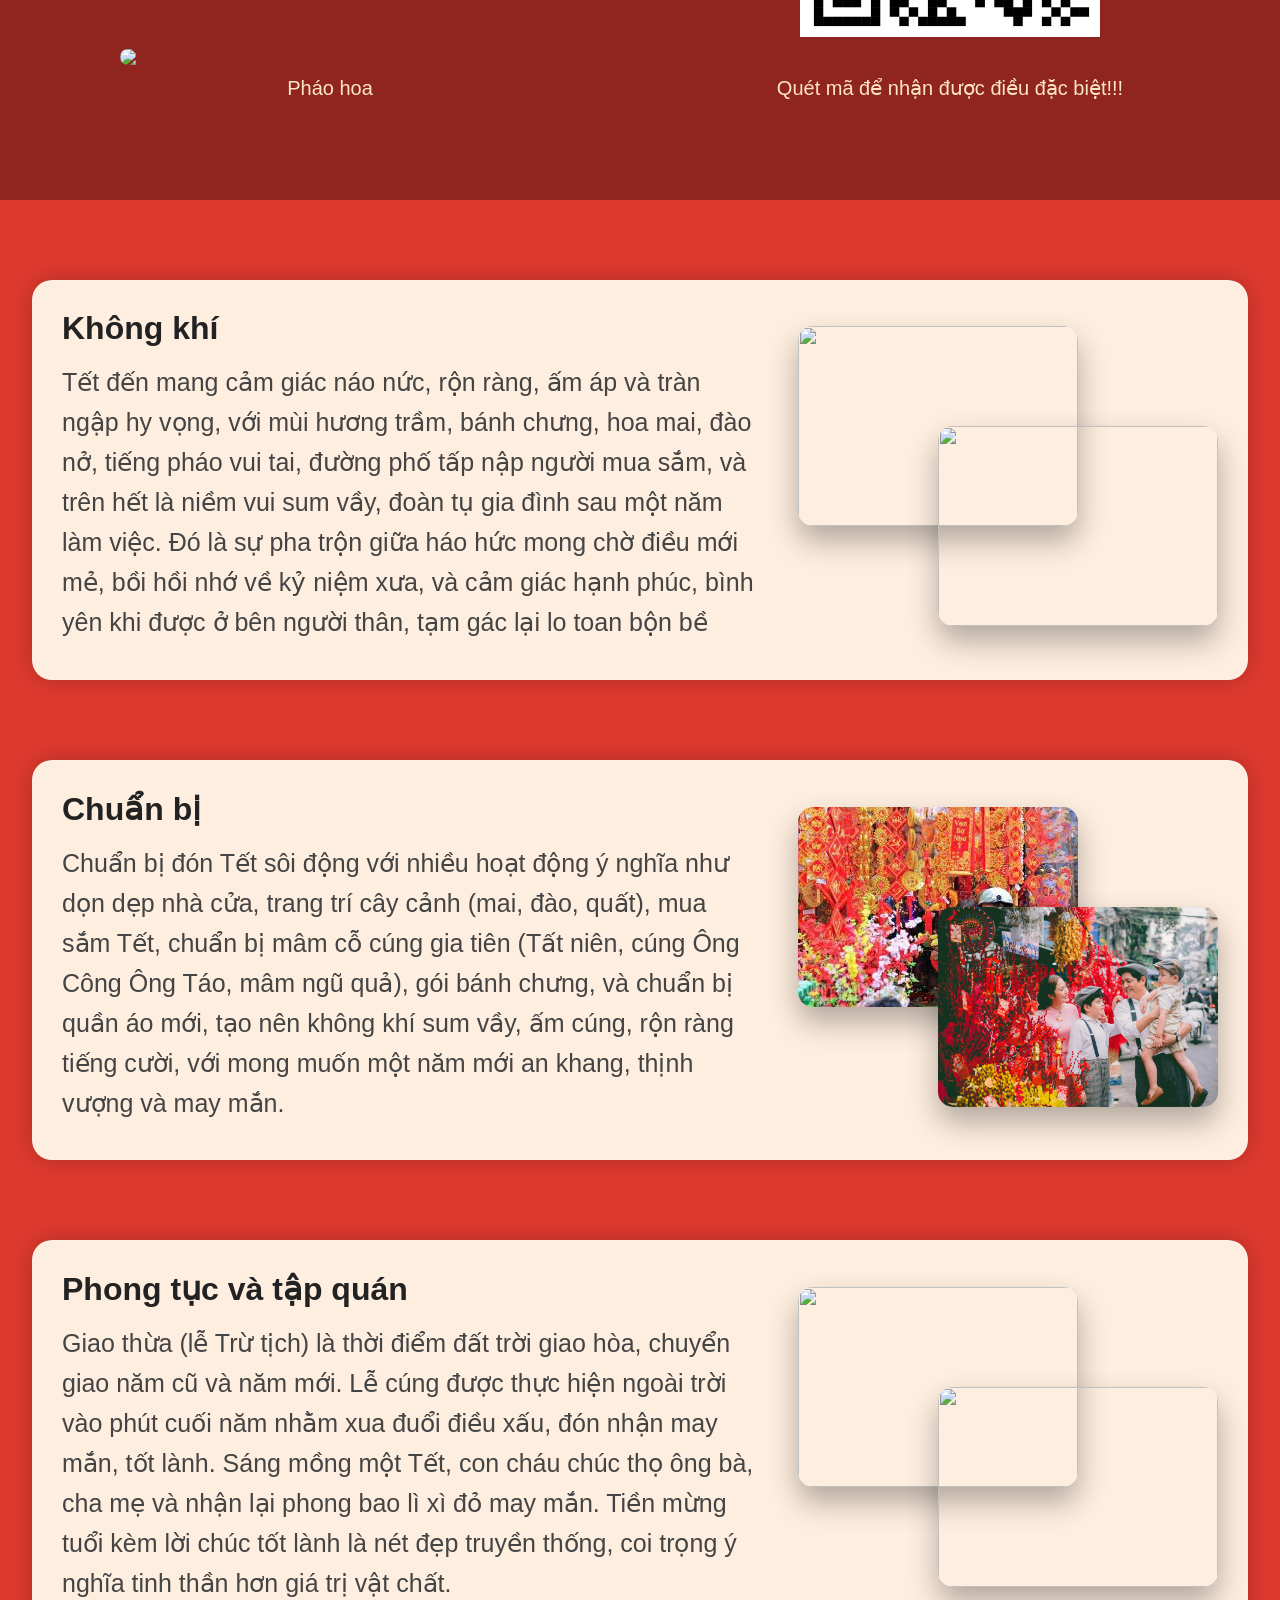
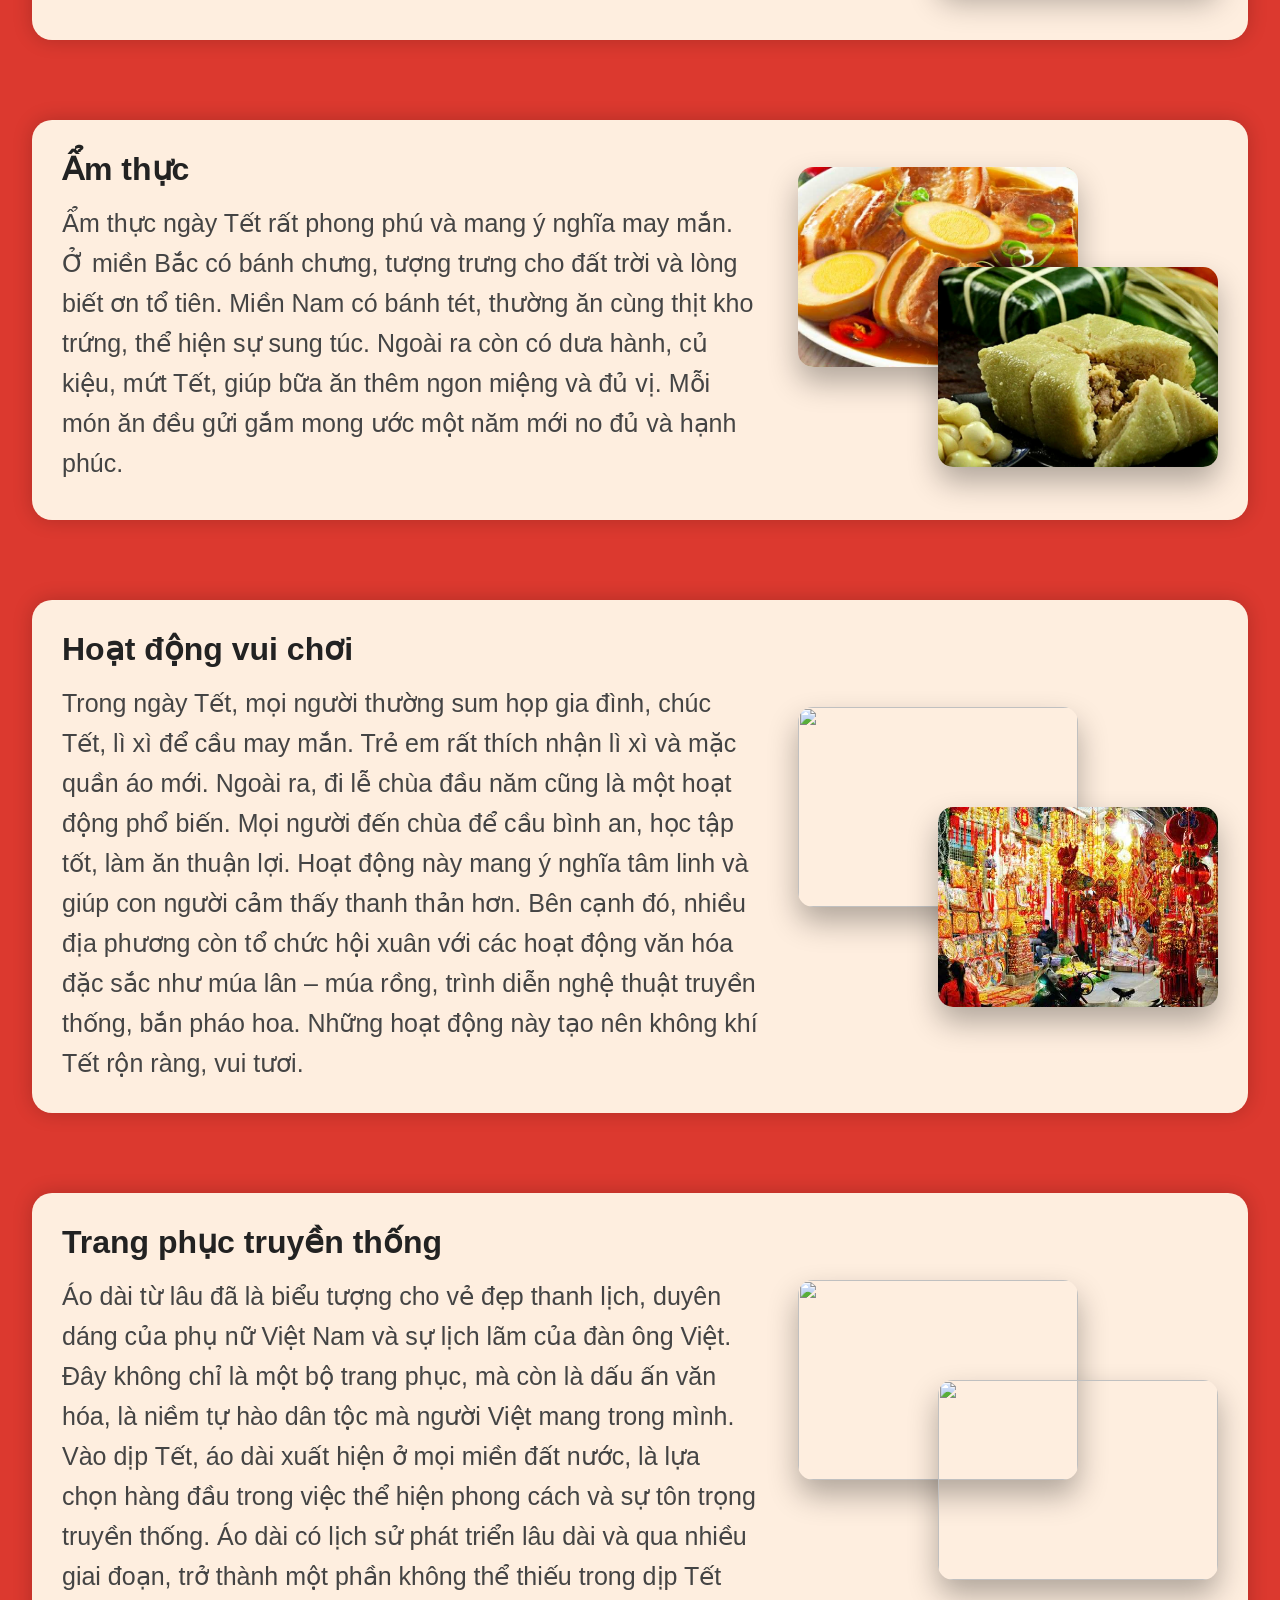
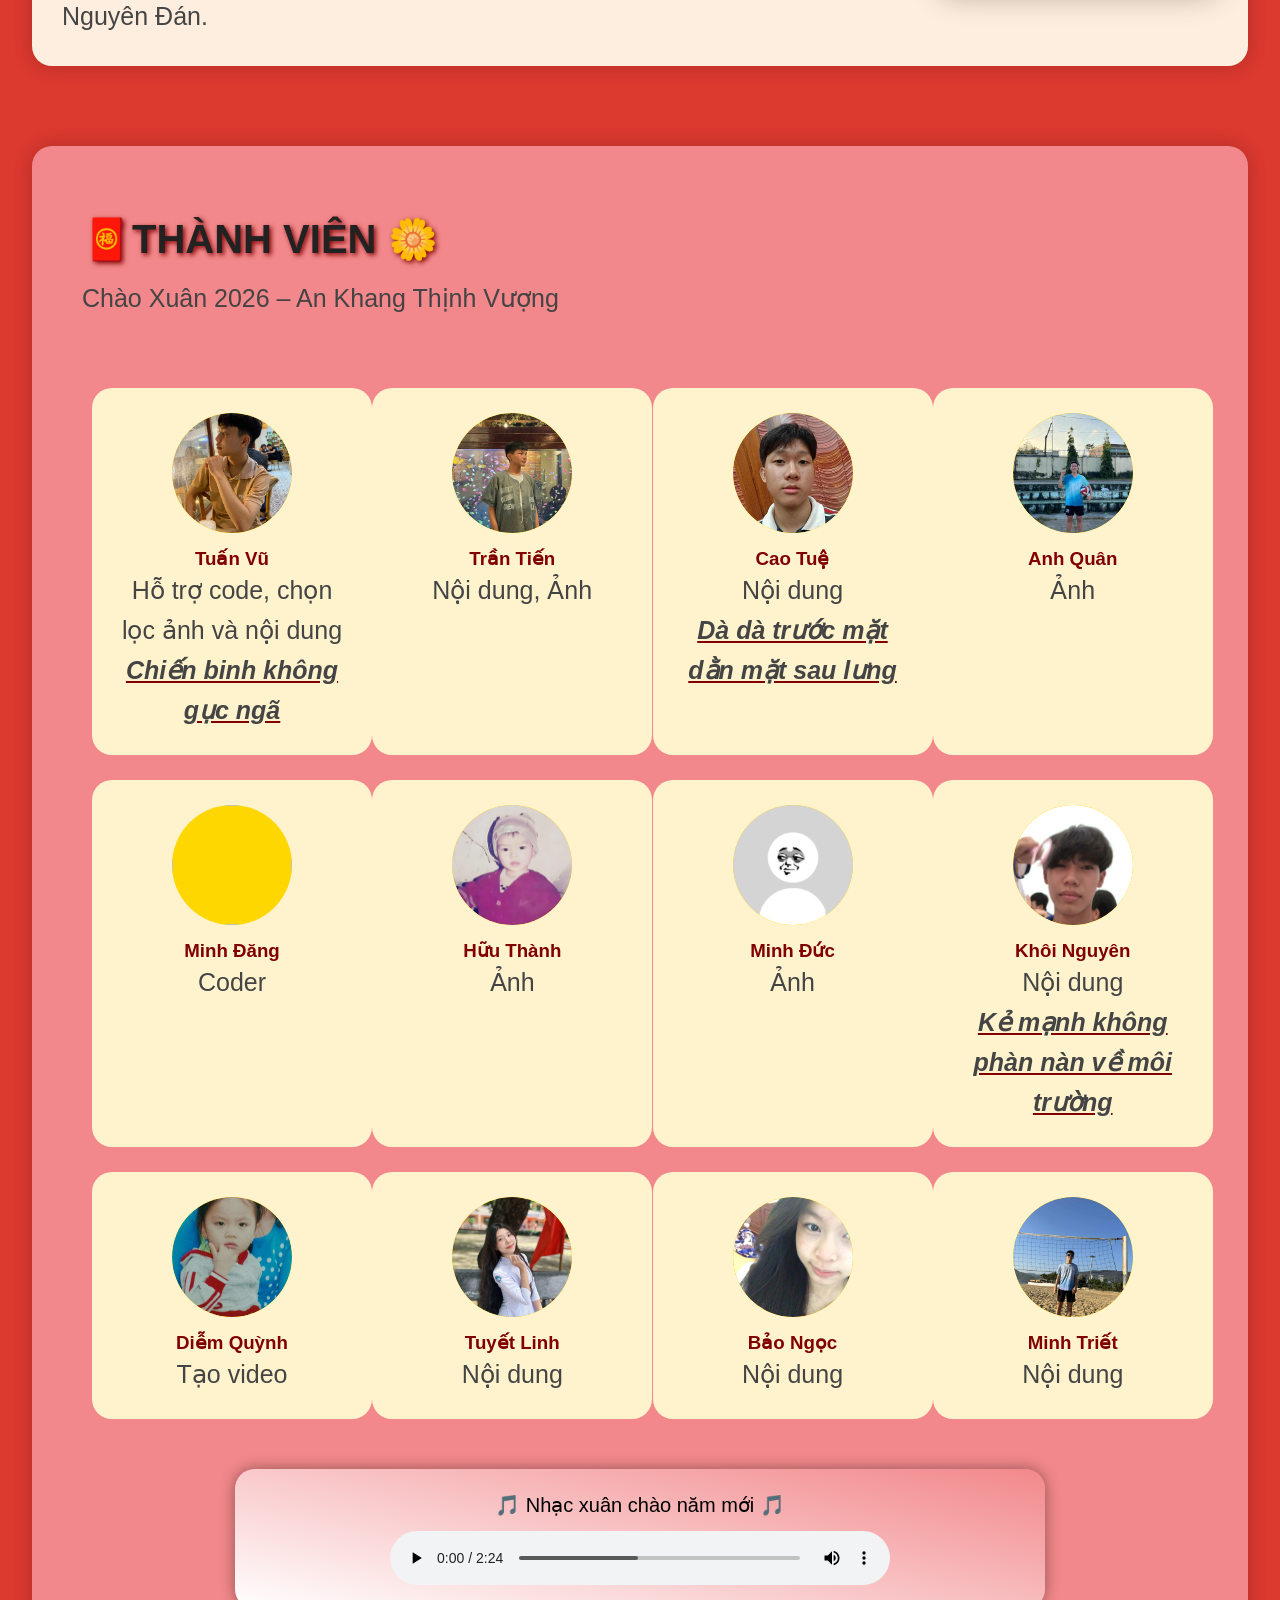
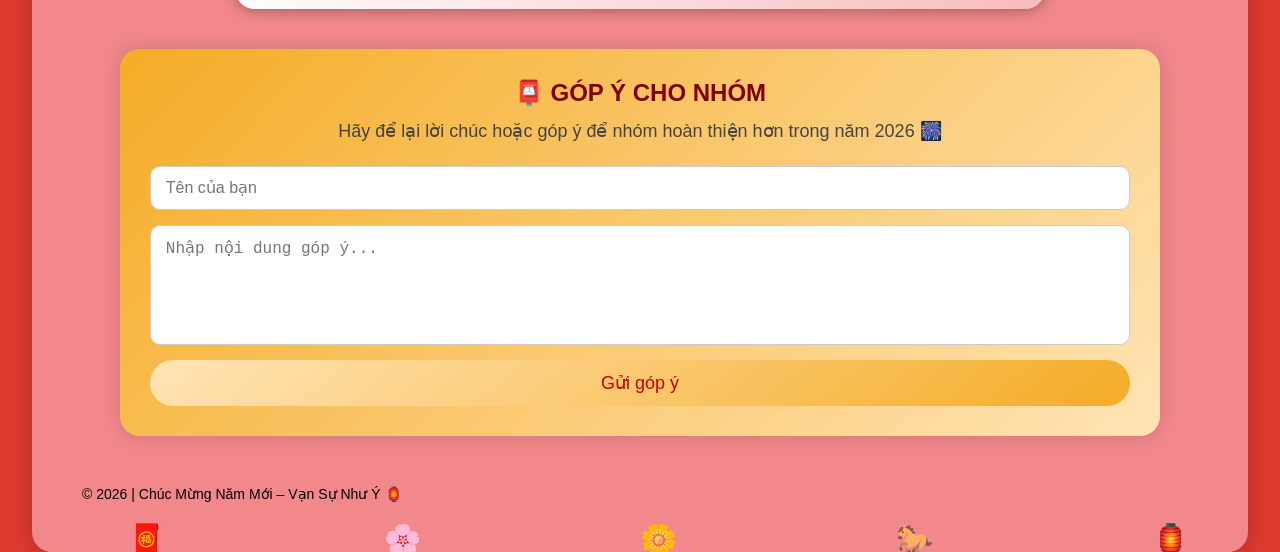
==== commit de34e7e5: "add drop flower" ====
--- a/tet.html
+++ b/tet.html
@@ -2,10 +2,10 @@
 <html>
 <head>
     <title>Trang chủ</title>
-    <link rel="stylesheet" href="style.css">
+    <link rel="stylesheet" href="trang_tri_tet.css">
+    
 </head>
 <body>
-
     <!-- Thanh điều hướng-->
     <div class="thanh_dieu_huong">
 
@@ -23,7 +23,11 @@
             <a href="#hoatdong">Họat động vui chơi</a>
             <a href="#trangphuc">Trang phục truyền thống</a>
             <a href="#lienhe">Liên hệ</a>
-        </div>
+
+            <div class="indicator"></div>
+        </div>
+
+        
 
     </div>
 
@@ -34,8 +38,9 @@
 
     <!-- Nền trang chủ phụ -->
     <div class="bg_trang_chu_phu" id="trang_chu_phu">
-
+    <div class="hoa-roi"></div>   
         <div class="bo_cuc_trang_chu_phu_chinh">
+  
 
             <!-- Câu chủ đề -->
             <div class="bo_cuc_trang_chu_phu_giua">
@@ -59,7 +64,7 @@
                 </div>
             </div>
 
-            <!-- BG phảitheme -->
+            <!-- BG phải -->
             <div class="bo_cuc_trang_chu_phu_phai">
                 <video src="video/tet.mp4" autoplay muted loop controls></video>
                 <img src="img/noi_dung_bg_phu3.jpeg" class="ma_QR_trang_chu_phu">
@@ -74,21 +79,27 @@
     <div class="noi_dung_chinh" id="khongkhi">
 
         <div class="noi_dung_hang">
+
             <div class="chu_noi_dung">
                 <h1>Không khí</h1>
                 <p>
                     Tết đến mang cảm giác náo nức, rộn ràng, ấm áp và tràn ngập hy vọng, với mùi hương trầm, bánh chưng, hoa mai, đào nở, tiếng pháo vui tai, đường phố tấp nập người mua sắm, và trên hết là niềm vui sum vầy, đoàn tụ gia đình sau một năm làm việc. Đó là sự pha trộn giữa háo hức mong chờ điều mới mẻ, bồi hồi nhớ về kỷ niệm xưa, và cảm giác hạnh phúc, bình yên khi được ở bên người thân, tạm gác lại lo toan bộn bề        
                 </p>
             </div>
+
             <div class="cum_anh">
                 <img src="img/khong_khi1.jpeg" class="anh_noi_dung anh1">
                 <img src="img/khong_khi2.jpeg" class="anh_noi_dung anh2">
             </div>
-        </div>
+
+        </div>
+
     </div>
 
     <div class="noi_dung_chinh" id="chuanbi">
-        <div class="noi_dung_hang">
+
+        <div class="noi_dung_hang">
+
             <div class="chu_noi_dung">
                 <h1>Chuẩn bị</h1>
                 <p>
@@ -100,13 +111,16 @@
                 <img src="img/chuanbi1.jpeg" class="anh_noi_dung anh1">
                 <img src="img/chuanbi2.jpeg" class="anh_noi_dung anh2">
             </div>
-        </div>
+
+        </div>
+
     </div>
 
 
     <div class="noi_dung_chinh" id="phongtuctapquan">
 
         <div class="noi_dung_hang">
+
             <div class="chu_noi_dung">
                 <h1>Phong tục và tập quán</h1>
                 <p>
@@ -114,15 +128,20 @@
                     Sáng mồng một Tết, con cháu chúc thọ ông bà, cha mẹ và nhận lại phong bao lì xì đỏ may mắn. Tiền mừng tuổi kèm lời chúc tốt lành là nét đẹp truyền thống, coi trọng ý nghĩa tinh thần hơn giá trị vật chất.        
                 </p>
             </div>
+
             <div class="cum_anh">
                 <img src="img/phong_tuc1.jpeg" class="anh_noi_dung anh1">
                 <img src="img/phong_tuc2.jpeg" class="anh_noi_dung anh2">
             </div>
-        </div>
+
+        </div>
+
     </div>
 
     <div class="noi_dung_chinh" id="amthuc">
-        <div class="noi_dung_hang">
+
+        <div class="noi_dung_hang">
+
             <div class="chu_noi_dung">
                 <h1>Ẩm thực</h1>
                 <p>
@@ -133,15 +152,20 @@
                     Mỗi món ăn đều gửi gắm mong ước một năm mới no đủ và hạnh phúc.        
                 </p>
             </div>
+
             <div class="cum_anh">
                 <img src="img/amthuc1.jpeg" class="anh_noi_dung anh1">
                 <img src="img/amthuc2.jpeg" class="anh_noi_dung anh2">
             </div>
-        </div>
+
+        </div>
+
     </div>
    
     <div class="noi_dung_chinh" id="hoatdong">
-        <div class="noi_dung_hang">
+
+        <div class="noi_dung_hang">
+
             <div class="chu_noi_dung">
                 <h1>Hoạt động vui chơi</h1>
                 <p>
@@ -150,26 +174,34 @@
                     Ngoài ra, đi lễ chùa đầu năm cũng là một hoạt động phổ biến. Mọi người đến chùa để cầu bình an, học tập tốt, làm ăn thuận lợi. Hoạt động này mang ý nghĩa tâm linh và giúp con người cảm thấy thanh thản hơn.
                     Bên cạnh đó, nhiều địa phương còn tổ chức hội xuân với các hoạt động văn hóa đặc sắc như múa lân – múa rồng, trình diễn nghệ thuật truyền thống, bắn pháo hoa. Những hoạt động này tạo nên không khí Tết rộn ràng, vui tươi.                </p>
             </div>
+
             <div class="cum_anh">
                 <img src="img/hoat_dong1.jpeg" class="anh_noi_dung anh1">
                 <img src="img/hoat_dong2.jpeg" class="anh_noi_dung anh2">
             </div>
-        </div>
+
+        </div>
+
     </div>
     
     <div class="noi_dung_chinh" id="trangphuc">
-        <div class="noi_dung_hang">
+
+        <div class="noi_dung_hang">
+
             <div class="chu_noi_dung">
                 <h1>Trang phục truyền thống</h1>
                 <p>
                     Áo dài từ lâu đã là biểu tượng cho vẻ đẹp thanh lịch, duyên dáng của phụ nữ Việt Nam và sự lịch lãm của đàn ông Việt. Đây không chỉ là một bộ trang phục, mà còn là dấu ấn văn hóa, là niềm tự hào dân tộc mà người Việt mang trong mình. Vào dịp Tết, áo dài xuất hiện ở mọi miền đất nước, là lựa chọn hàng đầu trong việc thể hiện phong cách và sự tôn trọng truyền thống. Áo dài có lịch sử phát triển lâu dài và qua nhiều giai đoạn, trở thành một phần không thể thiếu trong dịp Tết Nguyên Đán.        
                 </p>
             </div>
+
             <div class="cum_anh">
                 <img src="img/trang_phuc1.jpeg" class="anh_noi_dung anh1">
                 <img src="img/trang_phuc2.jpeg" class="anh_noi_dung anh2">
             </div>
-        </div> 
+
+        </div>
+
     </div>
     
 
@@ -181,7 +213,7 @@
         </header>
 
     <!-- Thành viên-->
-    <div class="container">
+    <div class="bo_cuc_thanh_vien">
 
         <div class="member">
             <div class="avatar">
@@ -286,33 +318,29 @@
 
         <!-- Nhạc nền -->
         <div class="nhac_tet">
-
             <p>🎵 Nhạc xuân chào năm mới 🎵</p>
             <audio controls loop>
                 <source src="audio/百香一聞 .mp3" type="audio/mpeg">
             </audio>
-
         </div>
 
         <!-- Ô góp ý -->
         <div class="gop_y">
-
             <h2>📮 GÓP Ý CHO NHÓM</h2>
             <p>Hãy để lại lời chúc hoặc góp ý để nhóm hoàn thiện hơn trong năm 2026 🎆</p>
 
-            <form class="form_gopy">
+            <form action="thanks.html" class="form_gopy">
                 <input type="text" name="ten_user" placeholder="Tên của bạn">
                 <textarea name="noi_dung" placeholder="Nhập nội dung góp ý..."></textarea>
                 <button type="submit">Gửi góp ý</button>
             </form>
-
         </div>
 
         <footer>
             © 2026 | Chúc Mừng Năm Mới – Vạn Sự Như Ý 🏮
         </footer>
 
-        <!-- Hoa mai rơi -->
+        <!-- Hiệu ứng rơi -->
         <span class="flower" style="left:10%; animation-delay:0s;">🧧</span>
         <span class="flower" style="left:30%; animation-delay:2s;">🌸</span>
         <span class="flower" style="left:50%; animation-delay:1s;">🌼</span>
@@ -320,5 +348,7 @@
         <span class="flower" style="left:90%; animation-delay:4s;">🏮</span>
 
     </div>
+    <script src="hieu_ung.js"></script>
+
 </body>
 </html>
--- a/trang_tri_tet.css
+++ b/trang_tri_tet.css
@@ -0,0 +1,580 @@
+/* Preset */
+html {
+    scroll-behavior: smooth;
+    scroll-padding-top: 70px;
+    background-color: #dc392f;
+    font-family: "TDPhudu", sans-serif;
+}
+
+* {
+    margin: 0;
+    padding: 0;
+    box-sizing: border-box;
+}
+
+/* Tạo thanh điều hướng */
+.thanh_dieu_huong {
+    background: #bf2038;
+    padding: 10px;
+    position: fixed;
+    top: 0;
+    left: 0;
+    width: 100%;
+    display: flex;
+    align-items: center;
+    z-index: 1000;
+}
+
+/* Hiệu ứng khi di chuột vào các mục */
+.thanh_dieu_huong a:hover {
+    text-decoration: underline;
+}
+
+.nut_home {
+    width: 55px;
+    height: 55px;
+    vertical-align: middle;
+}
+
+/* Căn giữa các mục + khoảng cách */
+.muc_dieu_huong {
+    flex: 1;                  /* 🔥 BẮT BUỘC */
+    position: relative;       /* 🔥 BẮT BUỘC */
+    display: flex;
+    justify-content: center;
+    gap: 30px;
+}
+
+.muc_dieu_huong a {
+    color: #f0d280;
+    text-decoration: none;
+    padding: 6px 0;
+}
+
+/* Indicator */
+.indicator {
+    position: absolute;
+    top: 50%;
+    transform: translateY(-50%);
+    height: 38px;
+    padding: 0 22px;
+    background: #fce6c2;
+    color: #0052f6;
+    font-weight: bold;
+    border-radius: 30px;
+    font-size: 15px;
+    display: flex;
+    align-items: center;
+    justify-content: center;
+    white-space: nowrap;
+    pointer-events: none;
+    z-index: 2;
+    transition: left 0.45s cubic-bezier(0.16, 1, 0.3, 1),
+            width 0.45s cubic-bezier(0.16, 1, 0.3, 1);
+
+}
+
+/* Hover giống nút GO */
+.indicator.hover {
+    background: rgba(253, 98, 98, 0.85);
+    color: #ffe75c;
+}
+
+/* Hiệu ứng đổi màu mục khi di chuột vào*/
+.muc_dieu_huong a:hover {
+    color: #fce6c2;
+}
+
+.muc_dieu_huong a.active {
+    opacity: 0;
+}
+
+/* Background cho trang chủ chính*/
+.background_trang_chu_chinh {
+    width: 100%;
+    height: 100vh;
+    position: relative;
+    overflow: hidden;
+    background: url("img/background_chinh.jpg") center center no-repeat;
+    background-size: cover;
+    position: relative;
+    z-index: 1;
+    display: flex;
+    justify-content: center;
+    align-items: center;
+}
+
+/* Tạo nút chuyển xuống*/
+.nut_chuyen_phan_duoi_xuong {
+    position: absolute;
+    bottom: 40px;
+    left: 50%;
+    transform: translateX(-50%);
+    z-index: 5;
+
+    padding: 12px 30px;
+    background: #fce6c2;
+    color: #0052f6;
+    font-weight: bold;
+    text-decoration: none;
+    border-radius: 30px;
+    font-size: 18px;
+}
+
+/* Hiệu ứng đổi màu cho nút*/
+.nut_chuyen_phan_duoi_xuong:hover {
+    background: rgba(253, 98, 98, 0.85);
+    color: #ffe75c;
+}
+
+/* Nền trang chủ phụ */
+.bg_trang_chu_phu{
+    height: 100vh;
+    background-image: url("img/background_phu.jpg");
+    background-size: cover;
+    background-position: center;
+    background-repeat: no-repeat;
+    position: relative;
+    overflow: hidden;
+    z-index: 2;
+}
+
+.bg_trang_chu_phu::before {
+    content: "";
+    position: absolute;
+    inset: 0;
+    background: inherit;          /* lấy lại ảnh nền */
+    background-size: cover;
+    background-position: center;
+    filter: blur(12px);           /* làm mờ ảnh */
+    transform: scale(1.1);        /* tránh lộ viền */
+    z-index: 0;
+}
+
+.bg_trang_chu_phu::after {
+    content: "";
+    position: absolute;
+    inset: 0;
+    background: rgba(0,0,0,0.35);
+    z-index: 1;
+}
+
+.bg_trang_chu_phu > * {
+    position: relative;
+    z-index: 2;   /* nằm trên lớp mờ */
+}
+
+/* Bố cục trang chủ phụ chung */
+.bo_cuc_trang_chu_phu_chinh {
+    position:relative;
+    z-index:2;
+    height:100%;
+    display:grid;
+    grid-template-columns: 1fr 1fr 1fr;
+    grid-template-rows: auto 1fr 1fr;
+    padding:100px 120px;
+}
+
+/* Bố cục trang chủ phụ bên trái */
+.bo_cuc_trang_chu_phu_trai {
+    grid-column:1;
+    grid-row:2 / 4;
+    display:flex;
+    flex-direction:column;
+    justify-content:space-between;
+}
+
+/* Bố cục trang chủ phụ ở giữa */
+.bo_cuc_trang_chu_phu_giua {
+    grid-column:1 / 4;
+    grid-row:1;
+    display:flex;
+    justify-content:center;
+}
+
+/* Bố cục trang chủ phụ bên phải */
+.bo_cuc_trang_chu_phu_phai {
+    grid-column:3;
+    grid-row:2 / 4;
+    display:flex;
+    flex-direction:column;
+    justify-content:space-between;
+    align-items:center;
+}
+
+/* Nội dung trang chủ phụ */
+.cau_chuc {
+    text-align:center;
+    color:#ffd36b;
+}
+
+.bo_cuc_trang_chu_phu_anh p {
+    color:#fce6c2;
+    font-size:20px;
+    text-align:center;    
+}
+
+.bo_cuc_trang_chu_phu_phai p {
+    color:#fce6c2;
+    font-size:20px;
+    text-align:center;    
+}
+
+.bo_cuc_trang_chu_phu_anh {
+    display:flex;
+    flex-direction:column;
+    align-items:center;
+    gap:12px;
+}
+
+.bo_cuc_trang_chu_phu_anh img {
+    width:420px;
+    border-radius:15px;
+}
+
+.bo_cuc_trang_chu_phu_anh img {
+    transition: transform 0.4s ease, box-shadow 0.4s ease;
+    cursor: pointer;
+}
+
+.bo_cuc_trang_chu_phu_anh img:hover {
+    transform: scale(1.08) translateY(-10px);
+    z-index: 10; /* nổi lên trên ảnh còn lại */
+    box-shadow: 0 20px 40px rgba(0,0,0,0.35);
+}
+
+.bo_cuc_trang_chu_phu_phai video {
+    width:420px;
+    border-radius:15px;
+}
+
+.ma_QR_trang_chu_phu {
+    width:300px;
+}
+
+/* Tạo hiệu ứng hoa rơi */
+.flower {
+    position: fixed;
+    font-size: 30px;
+    animation: fall 6s linear infinite;
+}
+
+@keyframes fall {
+    0% { top: -10%; opacity: 0; }
+    50% { opacity: 1; }
+    100% { top: 110%; opacity: 0; }
+}
+
+/* Tạo ô nội dung */
+.noi_dung_chinh{
+    margin-top: 80px; /* để không bị thanh điều hướng che */
+    width: 95%;
+    min-height: 400px;
+    margin-left: auto;
+    margin-right: auto;
+    padding: 30px;
+    background: rgba(255,255,255,0.85);
+    border-radius: 20px;
+    box-shadow: 0 0 20px rgba(0,0,0,0.2);
+    text-align: left;
+}
+
+.noi_dung_chinh h1{
+    margin-bottom: 15px;
+    color: #222;
+}
+
+.noi_dung_chinh p{
+    font-size: 25px;
+    color: #444;
+    line-height: 1.6;
+}
+
+/* Nội dung + ảnh */
+.noi_dung_hang{
+    display:flex;
+    align-items: center;
+    gap:40px;
+}
+
+.chu_noi_dung{
+    flex: 1;              /* cho chữ chiếm hết phần trống */
+    min-width: 0;        /* tránh tràn flex */
+}
+
+/* Màu cho từng ô nội dung */
+.noi_dung_chinh:nth-of-type(3){
+    background: #feeedf
+}
+
+.noi_dung_chinh:nth-of-type(4){
+    background: #feeedf
+}
+
+.noi_dung_chinh:nth-of-type(5){
+    background: #feeedf
+}
+
+.noi_dung_chinh:nth-of-type(6){
+    background: #feeedf
+}
+
+.noi_dung_chinh:nth-of-type(7){
+    background: #feeedf
+}
+
+.noi_dung_chinh:nth-of-type(8){
+    background: #feeedf
+}
+
+.noi_dung_chinh:nth-of-type(9){
+    background: #feeedf
+}
+
+.noi_dung_chinh:nth-of-type(10){
+    background: #F2888B
+}
+
+.anh_noi_dung{
+    width:320px;
+    height:220px;
+    position: relative;    
+    border-radius:15px;
+    flex-shrink: 0;
+}
+
+.cum_anh{
+    position: relative;
+    width: 420px;
+    height: 300px;
+    flex-shrink: 0; /* không cho bị ép nhỏ trong flex */
+}
+
+.cum_anh .anh_noi_dung{
+    position: absolute;
+    width: 280px;
+    height: 200px;
+    object-fit: cover;
+    border-radius: 15px;
+    box-shadow: 0 15px 30px rgba(0,0,0,0.3);
+    transition: 0.35s ease;
+    cursor: pointer;
+}
+
+/* Ảnh 1 */
+.cum_anh .anh1{
+    top: 0;
+    left: 0;
+    z-index: 1;
+}
+
+/* Ảnh 2 */
+.cum_anh .anh2{
+    bottom: 0;
+    right: 0;
+    z-index: 2;
+}
+
+/* Hiệu ứng nổi khi di chuột tới */
+.cum_anh img{
+    transition: transform 0.4s ease, box-shadow 0.4s ease;
+    cursor: pointer;
+}
+
+.cum_anh img:hover{
+    transform: scale(1.08) translateY(-10px);
+    z-index: 10; /* nổi lên trên ảnh còn lại */
+    box-shadow: 0 20px 40px rgba(0,0,0,0.35);
+}
+
+/* Phần liên hệ */
+header {
+    padding: 40px 20px;
+}
+
+header h1 {
+    color: gold;
+    font-size: 40px;
+    margin-bottom: 10px;
+    text-shadow: 2px 2px 5px #800000;
+}
+
+header p {
+    font-size: 18px;
+}
+
+.bo_cuc_thanh_vien {
+    display: grid;
+    grid-template-columns: repeat(auto-fit, minmax(220px, 1fr));
+    gap: 25px;
+    padding: 30px;
+    max-width: 100%;
+}
+
+body {
+    overflow-x: hidden;
+}
+
+/* Thành Viên */
+.member {
+    background-color: #fff3cd;
+    color: #800000;
+    width: 280px;
+    border-radius: 20px;
+    padding: 25px;
+    transition: 0.3s;
+    text-align: center;
+    word-wrap: break-word;
+}
+
+.member h3 {
+    word-wrap: break-word;
+    overflow-wrap: break-word;
+    white-space: normal;
+}
+
+.member p {
+    word-wrap: break-word;
+    overflow-wrap: break-word;
+    white-space: normal;
+}
+
+/* Tạo hiệu ứng khi di chuột tới thành viên */
+.member:hover {
+    transform: translateY(-12px) scale(1.03);
+}
+
+/* Ảnh pfp */
+.avatar {
+    width: 120px;
+    height: 120px;
+    border-radius: 50%;
+    background-color: gold;
+    margin: 0 auto 15px;
+    overflow: hidden;     /* Cắt phần thừa của ảnh */
+}
+
+.avatar img {
+    width: 100%;
+    height: 100%;
+    object-fit: cover;      /* Không méo hình */
+    border-radius: 50%;    /* Cắt thành hình tròn */
+    display: block;
+}
+
+/* Ô góp ý */
+.gop_y {
+    width: 90%;
+    margin: 40px auto 30px;
+    padding: 30px;
+    background: linear-gradient(135deg, #F5AC27, #ffe4b5);
+    border-radius: 20px;
+    box-shadow: 0 0 20px rgba(0,0,0,0.15);
+    text-align: center;
+}
+
+.gop_y h2 {
+    color: #800000;
+    margin-bottom: 10px;
+}
+
+.gop_y p {
+    font-size: 18px;
+    margin-bottom: 20px;
+}
+
+/* Form góp ý */
+.form_gopy {
+    display: flex;
+    flex-direction: column;
+    gap: 15px;
+}
+
+.form_gopy input,
+.form_gopy textarea {
+    padding: 12px 15px;
+    border-radius: 10px;
+    border: 1px solid #ccc;
+    font-size: 16px;
+    outline: none;
+}
+
+.form_gopy textarea {
+    min-height: 120px;
+    resize: none;
+}
+
+.form_gopy button {
+    background: linear-gradient(140deg, #ffe4b5, #F5AC27);
+    color: #c90101;
+    border: none;
+    padding: 12px;
+    border-radius: 30px;
+    font-size: 18px;
+    cursor: pointer;
+    transition: transform 0.3s ease;
+}
+
+.form_gopy button:hover {
+    transform: scale(0.95);
+}
+
+/* Nhạc */
+.nhac_tet {
+    width: 70%;
+    margin: 20px auto 40px;
+    padding: 20px;
+    background: linear-gradient(192deg, #f2888b, #FFFFFF);
+    border-radius: 20px;
+    text-align: center;
+    box-shadow: 0 0 15px rgba(0, 0, 0, 0.4);
+}
+
+.nhac_tet p {
+    font-size: 20px;
+    color: #000000;
+    margin-bottom: 10px;
+}
+
+.nhac_tet audio {
+    width: 70%;
+    max-width: 500px;
+}
+
+footer {
+    padding: 20px;
+    font-size: 14px;
+    color: #000000;
+}
+
+/* Container hoa rơi */
+.hoa-roi {
+    position: fixed;
+    top: 0;
+    left: 0;
+    width: 100%;
+    height: 100%;
+    pointer-events: none;
+    overflow: hidden;
+    z-index: 3;
+}
+
+/* Hoa */
+.hoa {
+    position: absolute;
+    top: -50px;
+    font-size: 26px;
+    opacity: 0.9;
+    animation-name: roi;
+    animation-timing-function: linear;
+}
+
+/* Animation rơi */
+@keyframes roi {
+    0% {
+        transform: translateY(0) rotate(0deg);
+    }
+    100% {
+        transform: translateY(110vh) rotate(360deg);
+    }
+}
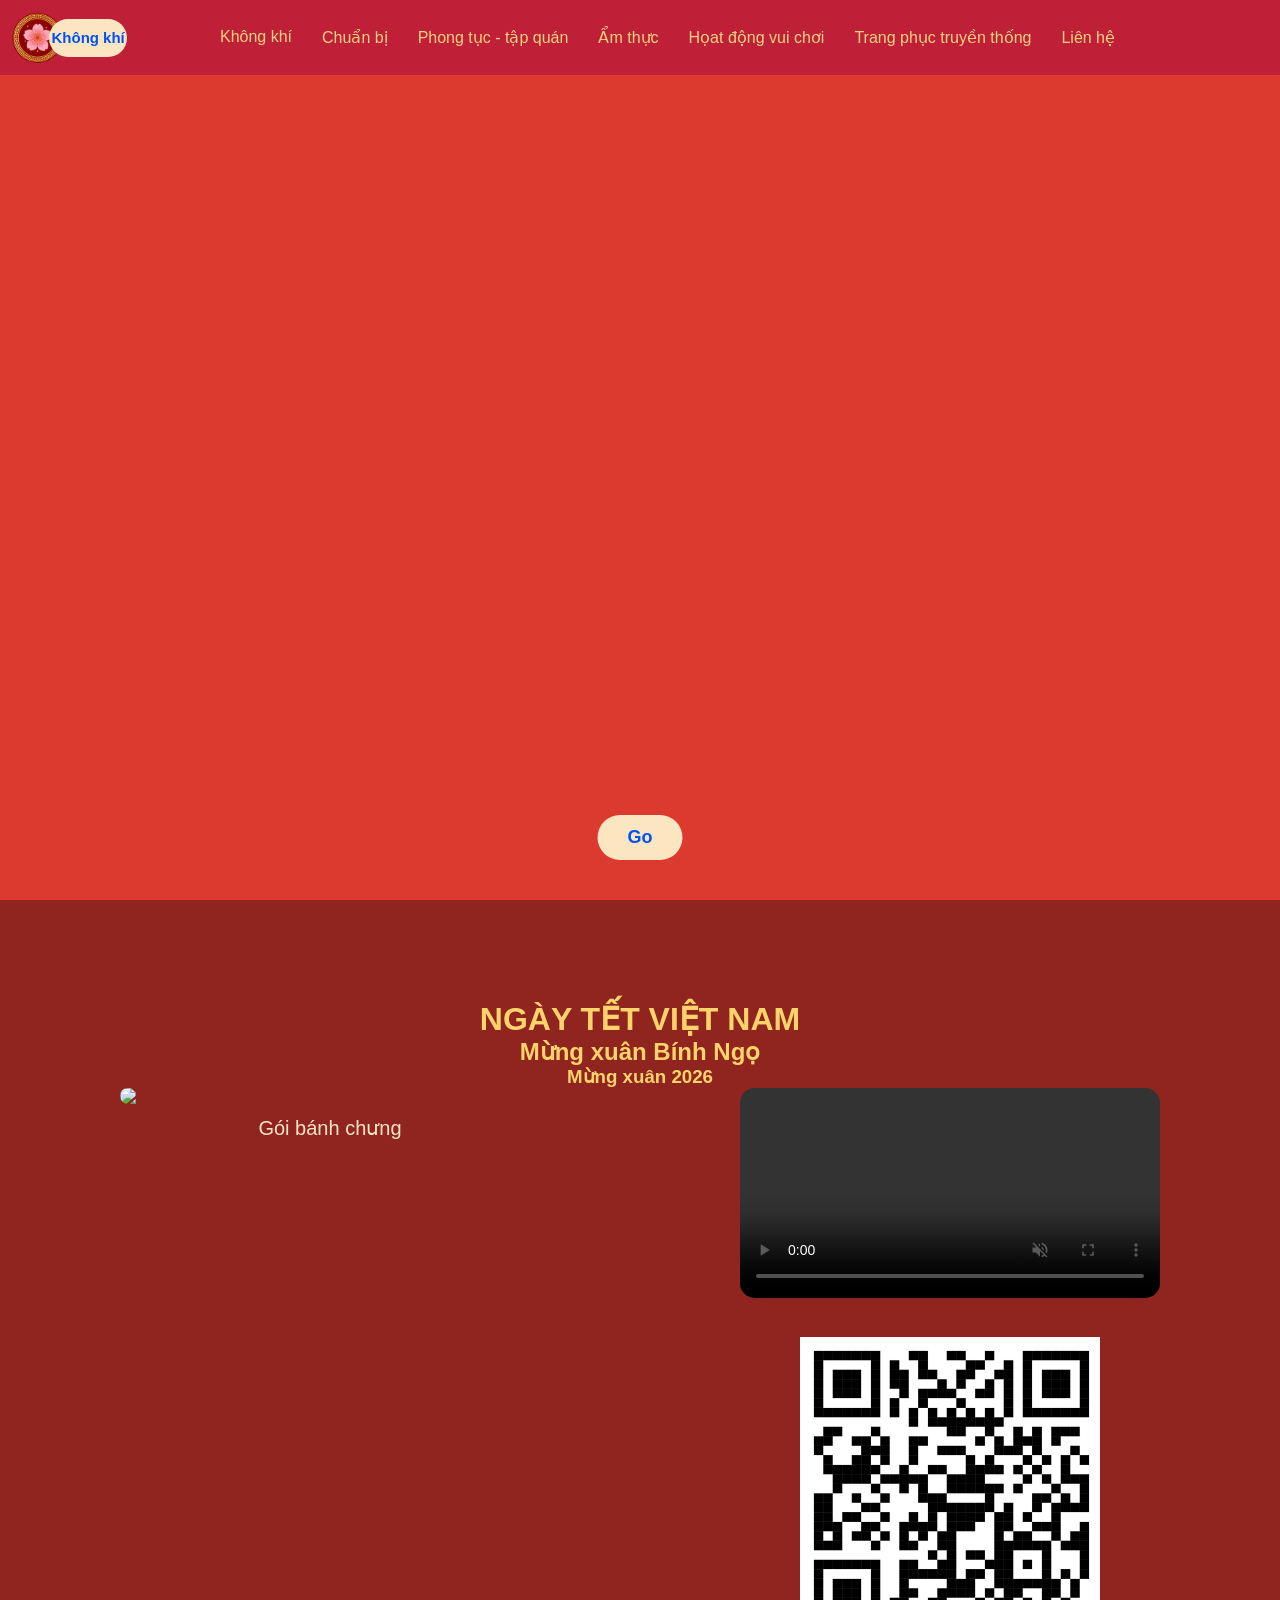
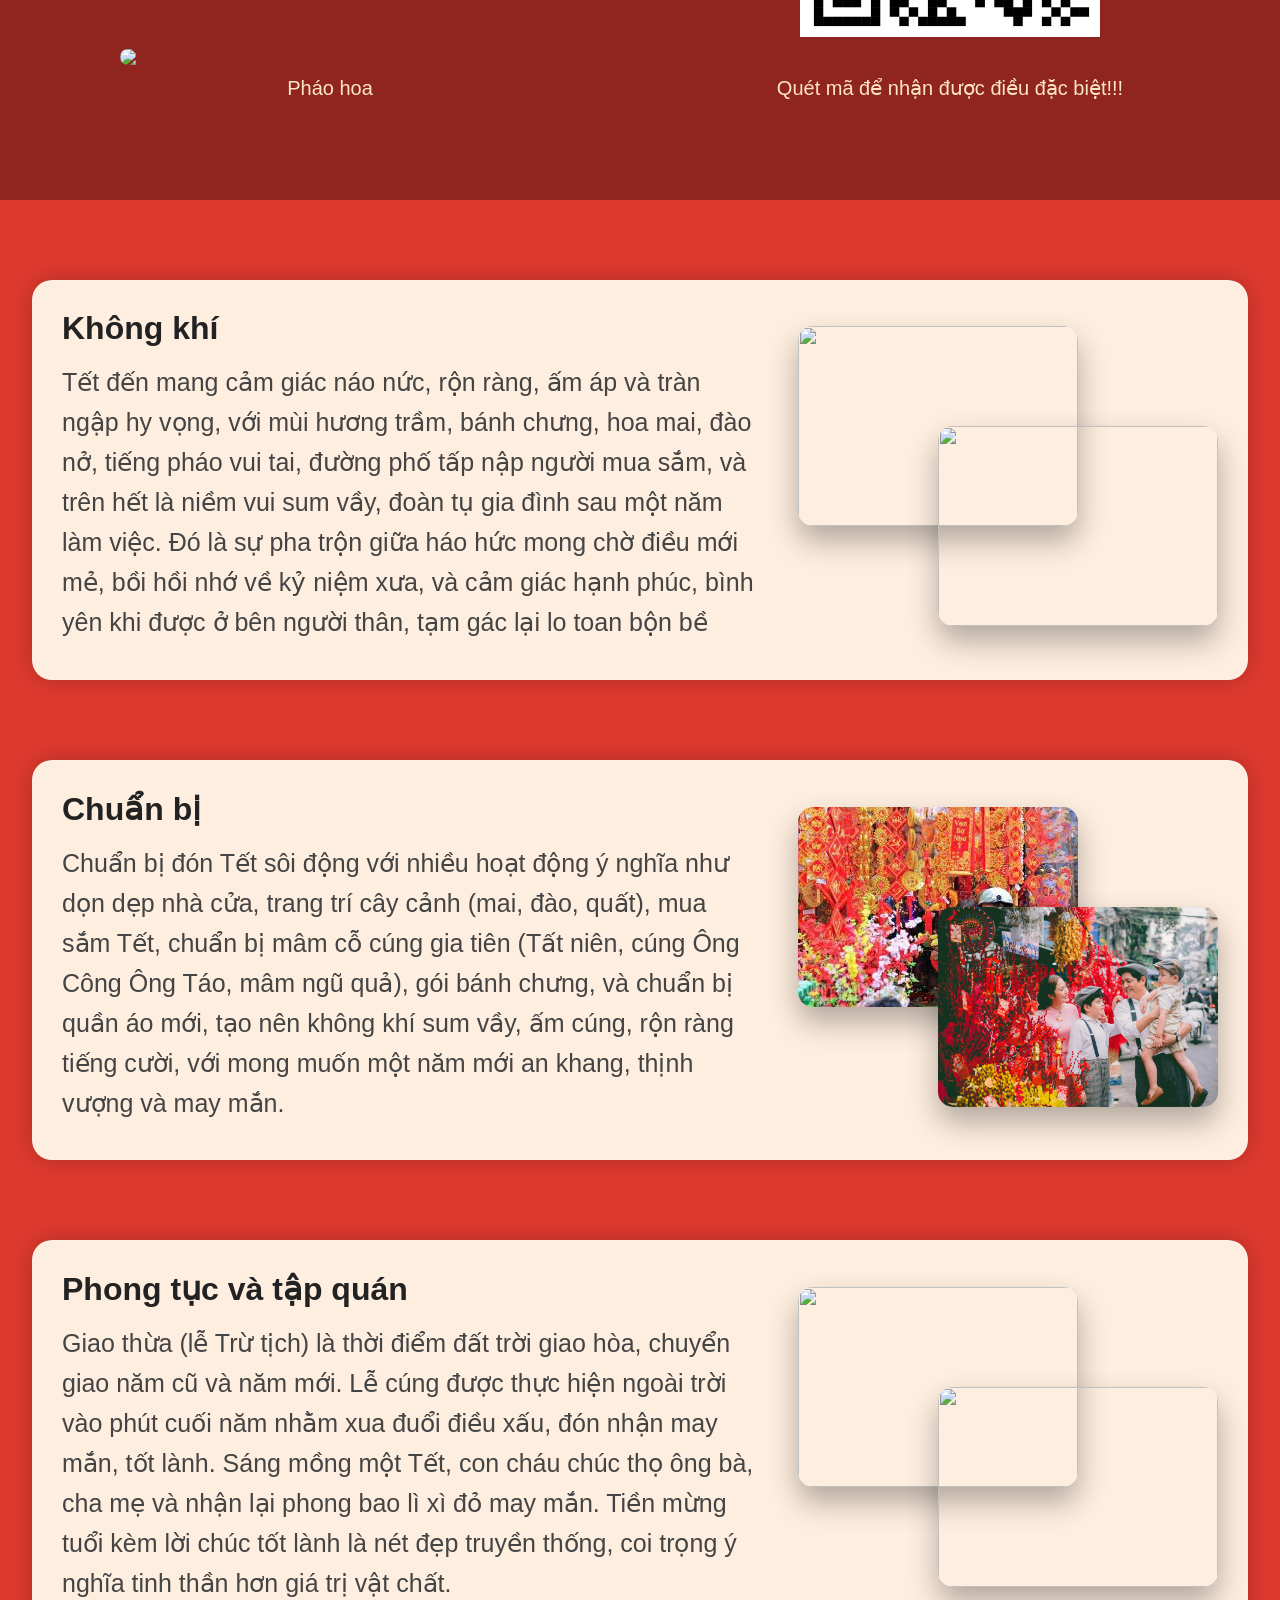
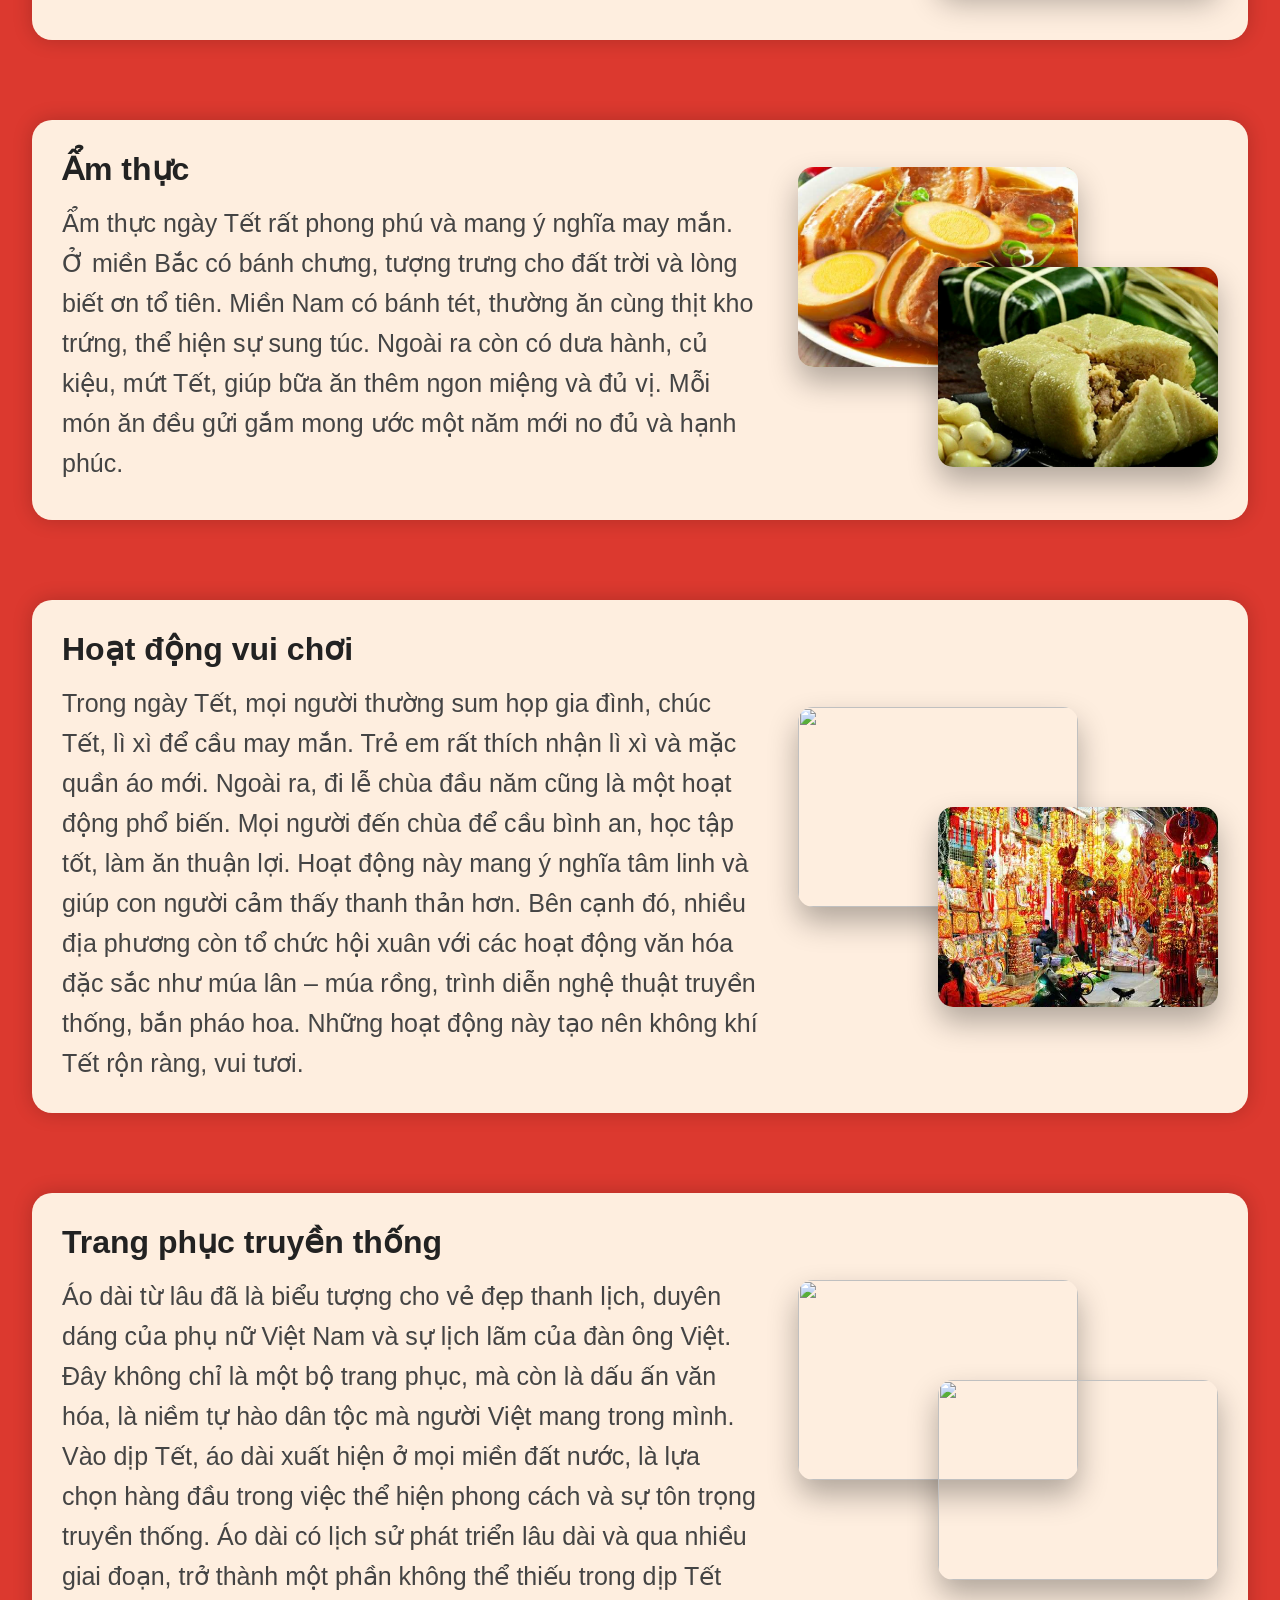
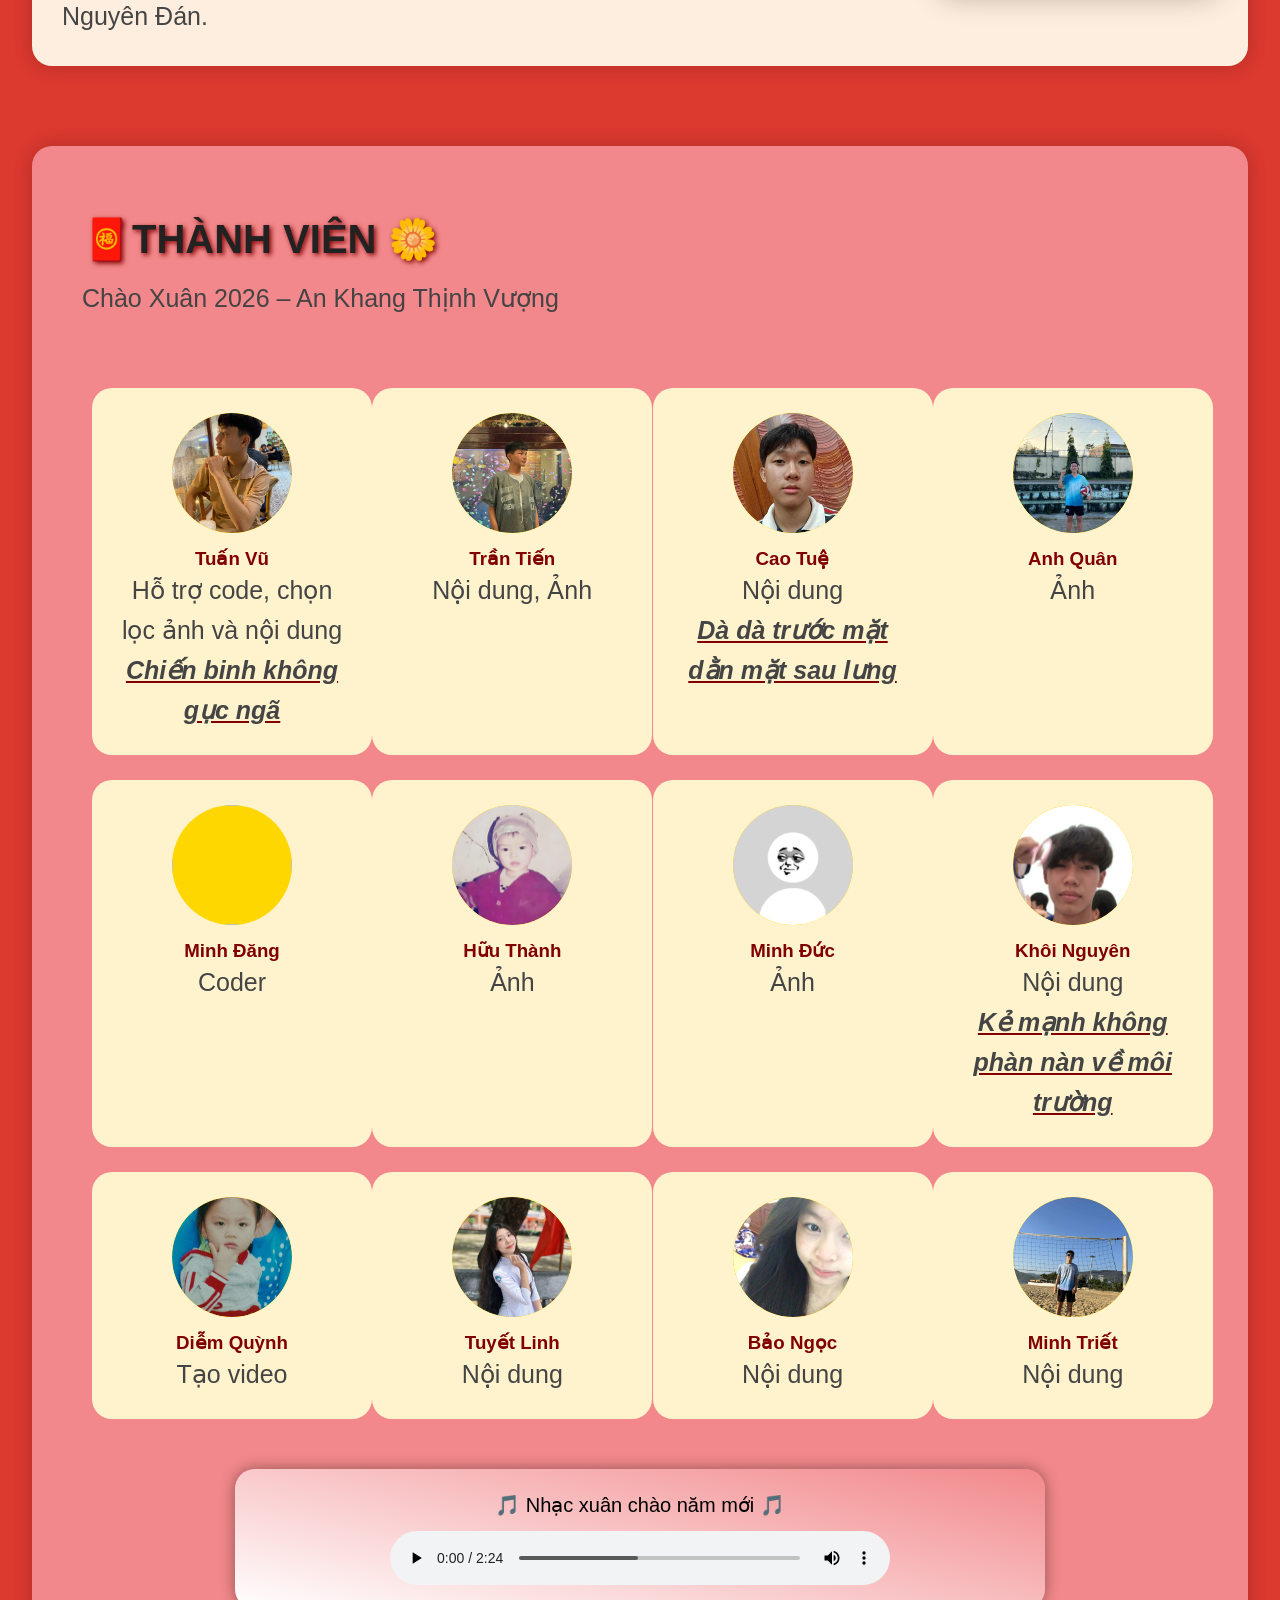
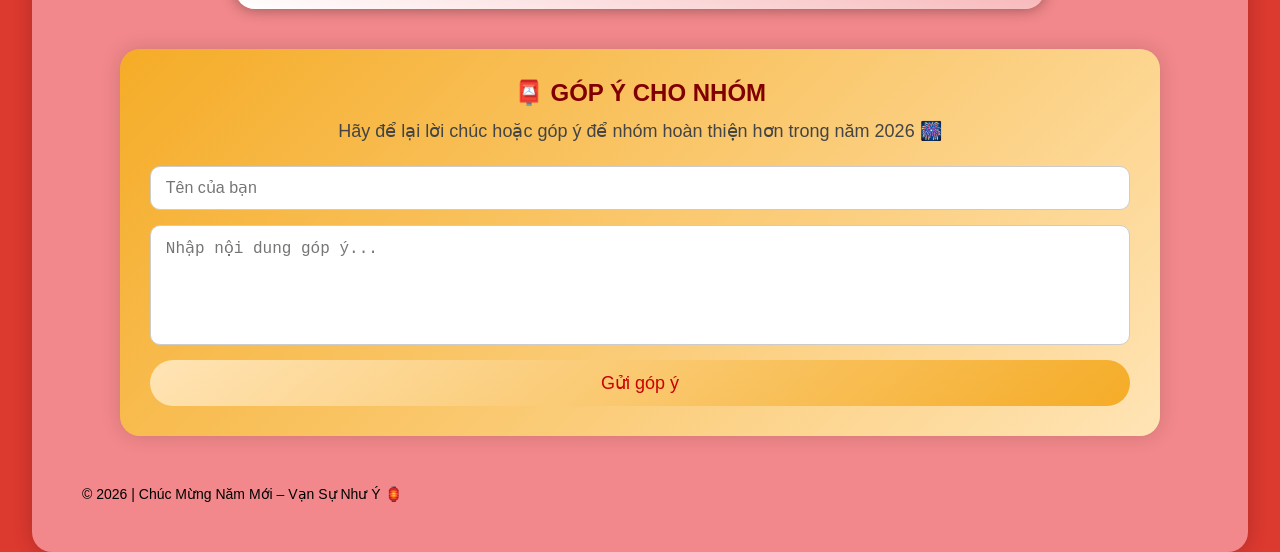
==== commit 9d1f2da9: "deleting flower and change to js" ====
--- a/tet.html
+++ b/tet.html
@@ -340,13 +340,6 @@
             © 2026 | Chúc Mừng Năm Mới – Vạn Sự Như Ý 🏮
         </footer>
 
-        <!-- Hiệu ứng rơi -->
-        <span class="flower" style="left:10%; animation-delay:0s;">🧧</span>
-        <span class="flower" style="left:30%; animation-delay:2s;">🌸</span>
-        <span class="flower" style="left:50%; animation-delay:1s;">🌼</span>
-        <span class="flower" style="left:70%; animation-delay:3s;">🐎</span>
-        <span class="flower" style="left:90%; animation-delay:4s;">🏮</span>
-
     </div>
     <script src="hieu_ung.js"></script>
 
--- a/trang_tri_tet.css
+++ b/trang_tri_tet.css
@@ -252,19 +252,6 @@
     width:300px;
 }
 
-/* Tạo hiệu ứng hoa rơi */
-.flower {
-    position: fixed;
-    font-size: 30px;
-    animation: fall 6s linear infinite;
-}
-
-@keyframes fall {
-    0% { top: -10%; opacity: 0; }
-    50% { opacity: 1; }
-    100% { top: 110%; opacity: 0; }
-}
-
 /* Tạo ô nội dung */
 .noi_dung_chinh{
     margin-top: 80px; /* để không bị thanh điều hướng che */
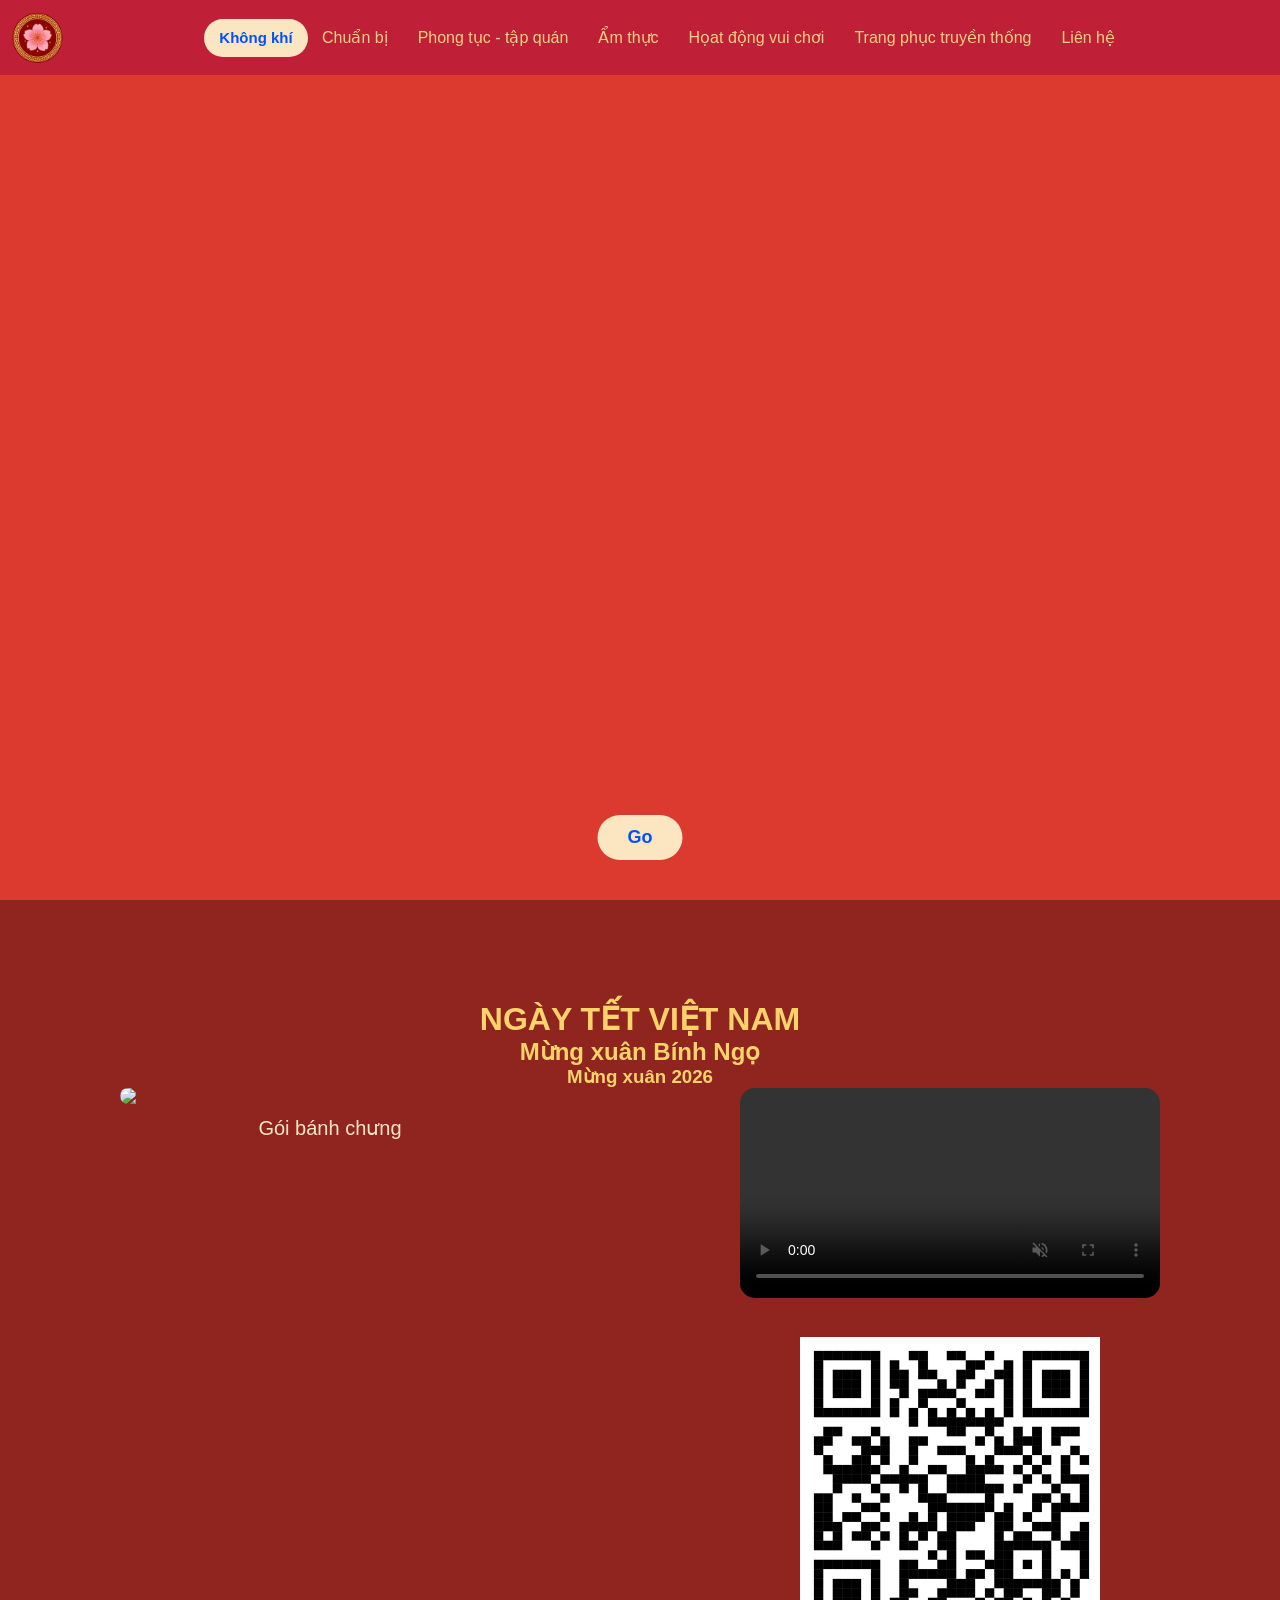
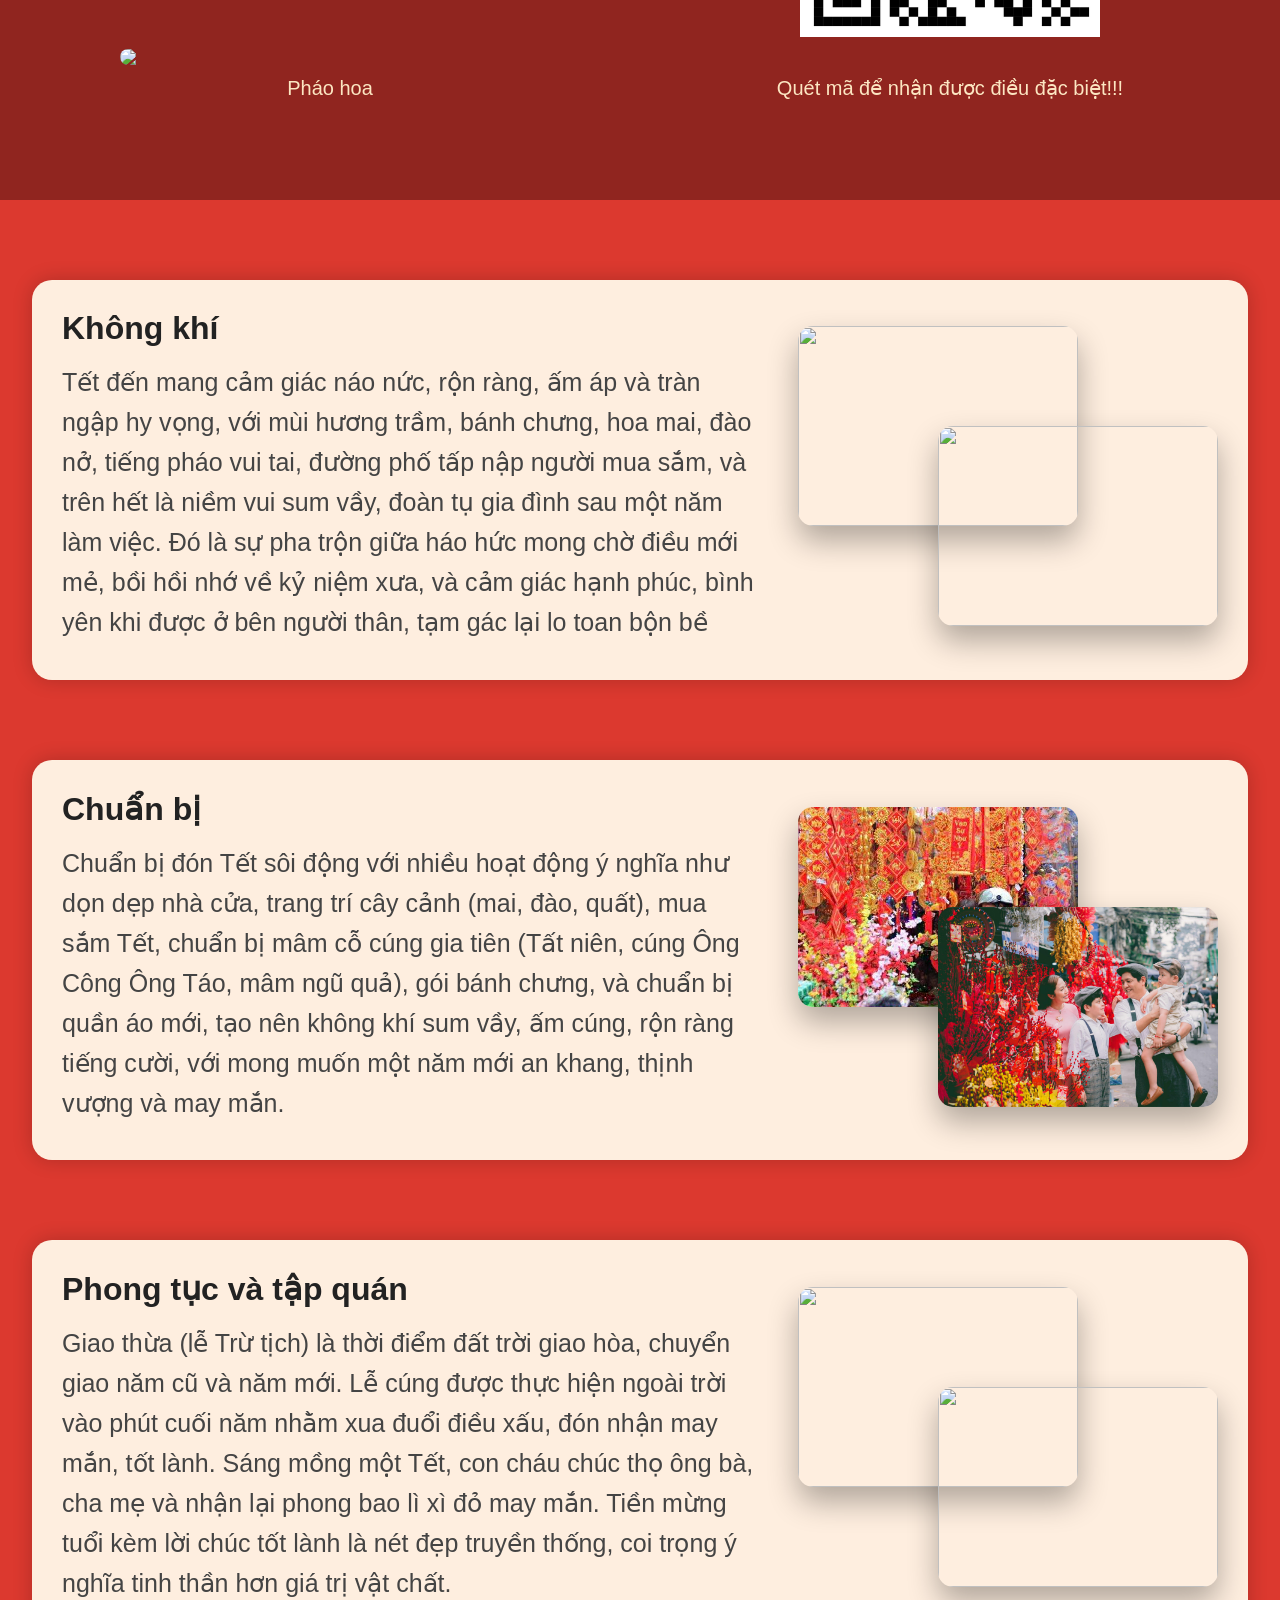
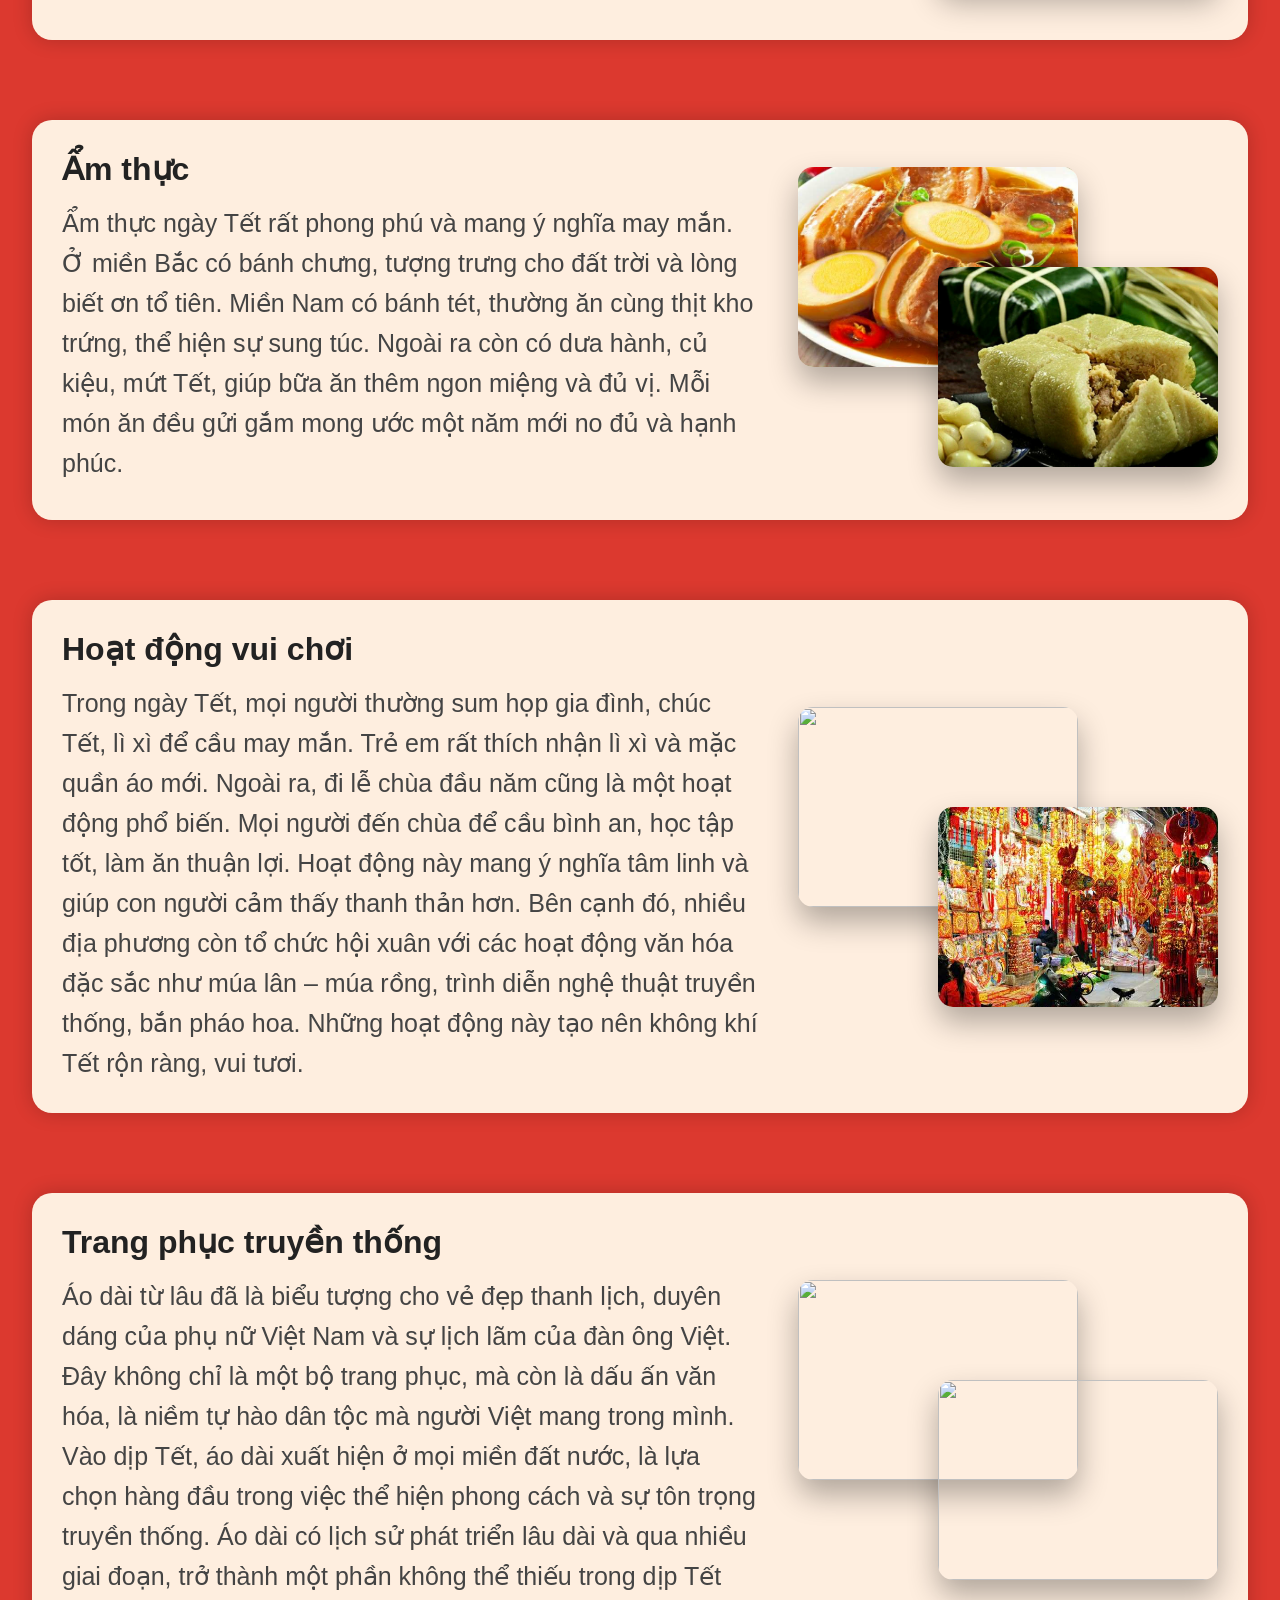
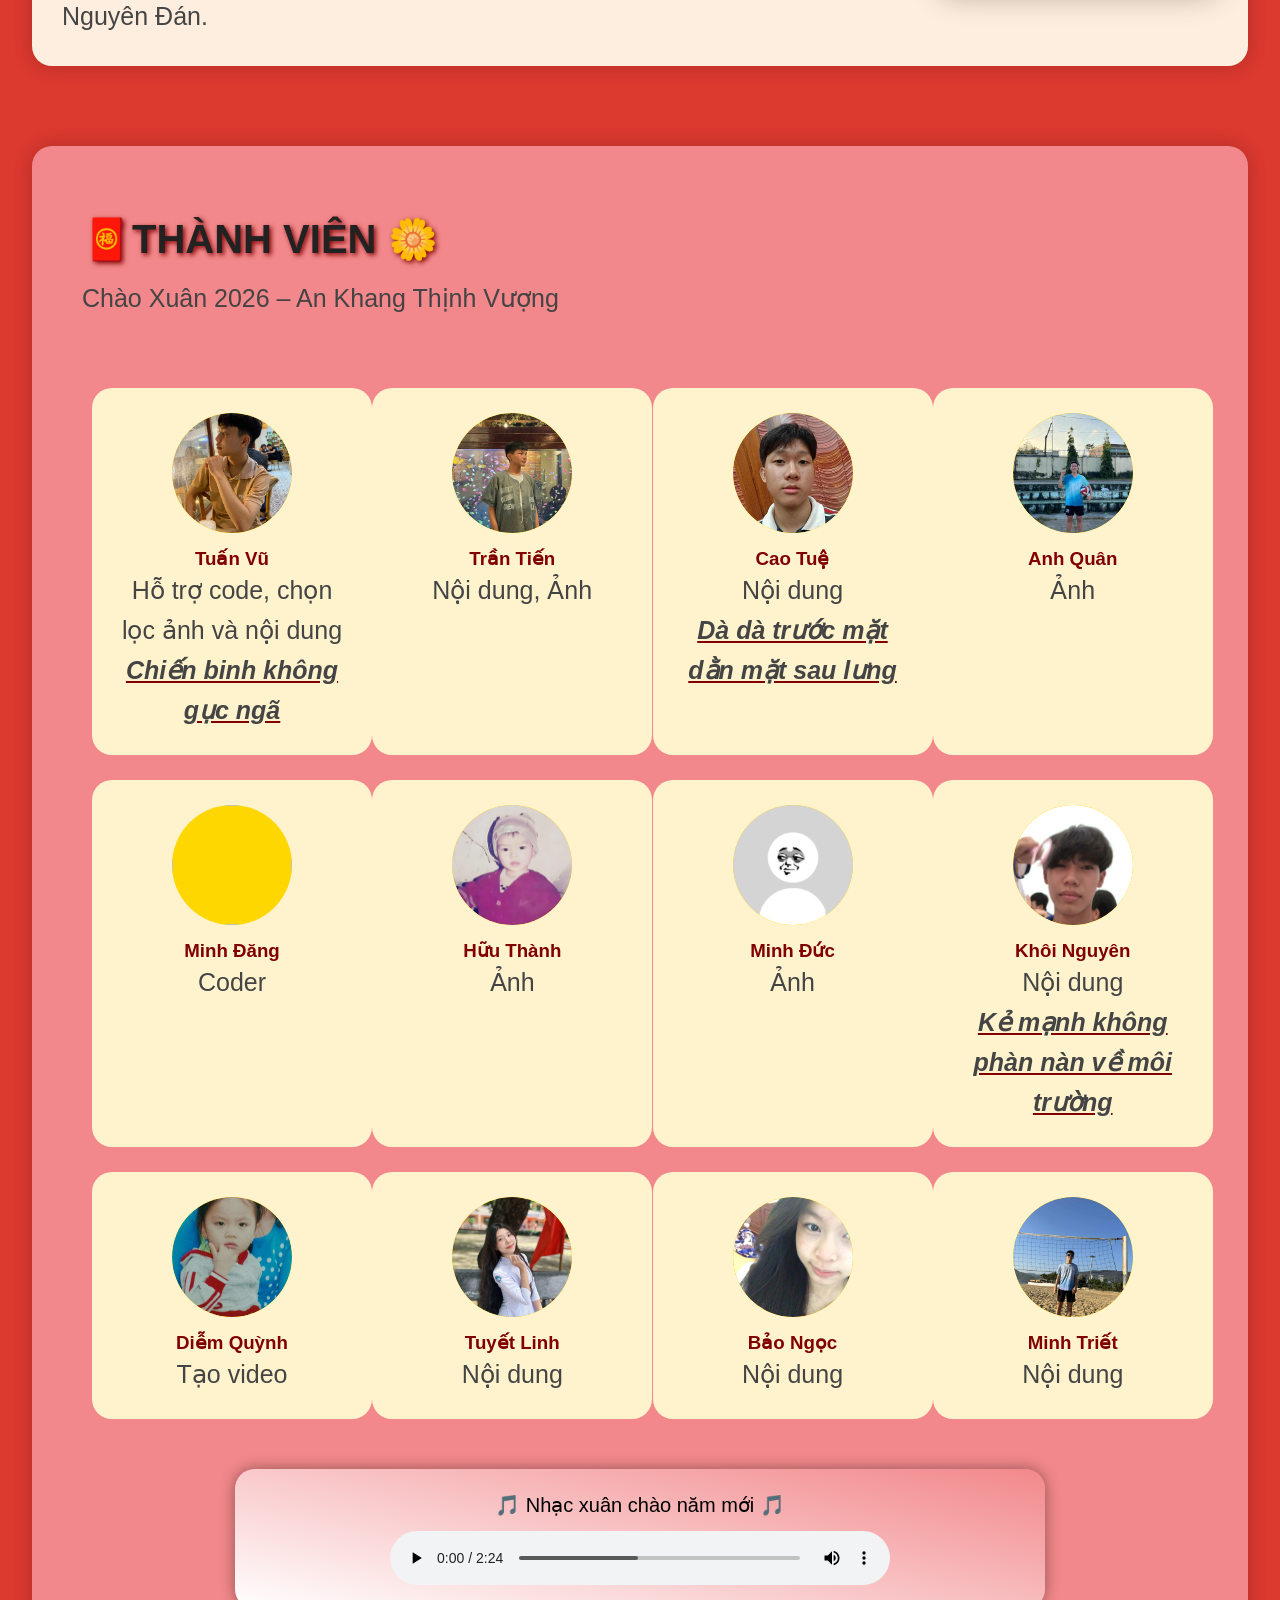
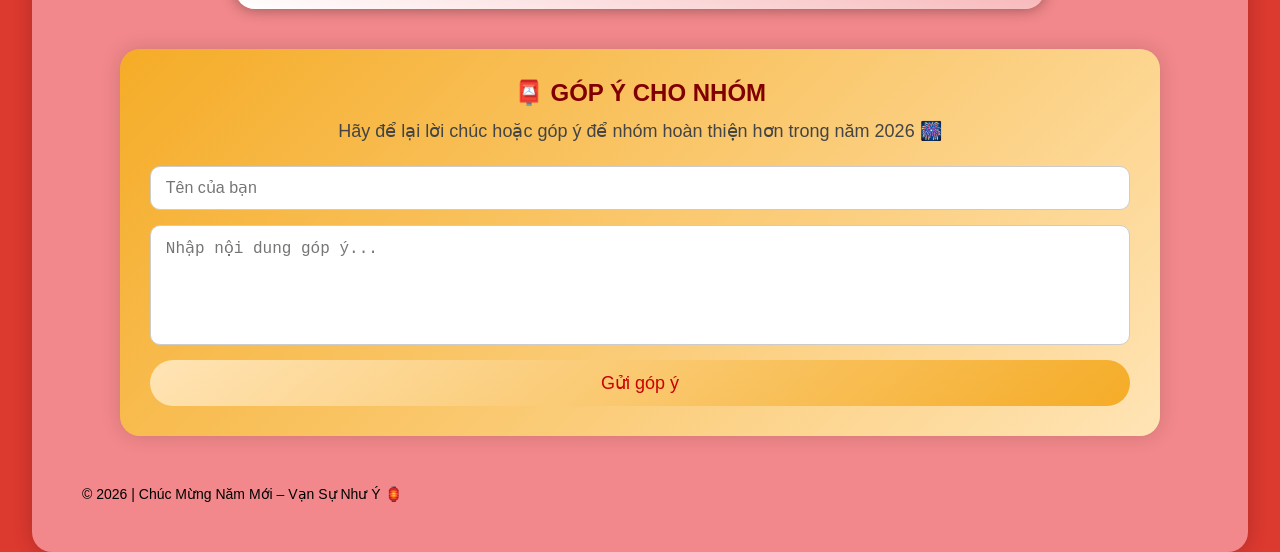
==== commit dce10f38: "add trang cam on" ====
--- a/tet.html
+++ b/tet.html
@@ -38,7 +38,6 @@
 
     <!-- Nền trang chủ phụ -->
     <div class="bg_trang_chu_phu" id="trang_chu_phu">
-    <div class="hoa-roi"></div>   
         <div class="bo_cuc_trang_chu_phu_chinh">
   
 
@@ -341,6 +340,9 @@
         </footer>
 
     </div>
+
+    <!-- Script hiệu ứng -->
+    <div class="hoa_roi"></div>   
     <script src="hieu_ung.js"></script>
 
 </body>
--- a/trang_tri_tet.css
+++ b/trang_tri_tet.css
@@ -535,7 +535,7 @@
 }
 
 /* Container hoa rơi */
-.hoa-roi {
+.hoa_roi {
     position: fixed;
     top: 0;
     left: 0;
@@ -543,7 +543,7 @@
     height: 100%;
     pointer-events: none;
     overflow: hidden;
-    z-index: 3;
+    z-index: 36;
 }
 
 /* Hoa */
@@ -565,3 +565,72 @@
         transform: translateY(110vh) rotate(360deg);
     }
 }
+
+/* Trang cảm ơn – dùng background chính */
+.trang_cam_on {
+    min-height: 100vh;
+    background: url("img/background_chinh.jpg") center center / cover no-repeat;
+    font-family: "TDPhudu", sans-serif;
+    display: flex;
+    justify-content: center;
+    align-items: center;
+    position: relative;
+    overflow: hidden;
+}
+
+
+/* Lớp phủ mờ */
+.camon_overlay {
+    position: absolute;
+    inset: 0;
+    background: rgba(0,0,0,0.45);
+    backdrop-filter: blur(8px);
+    z-index: 1;
+}
+
+/* Hộp cảm ơn */
+.hop_cam_on {
+    position: relative;
+    z-index: 2;
+    background: rgba(255,255,255,0.92);
+    padding: 50px 40px;
+    max-width: 620px;
+    text-align: center;
+    border-radius: 25px;
+    box-shadow: 0 0 30px rgba(0,0,0,0.35);
+}
+
+/* Tiêu đề */
+.hop_cam_on h1 {
+    color: #bf2038;
+    font-size: 42px;
+    margin-bottom: 20px;
+    text-shadow: 2px 2px 6px rgba(0,0,0,0.15);
+}
+
+/* Nội dung */
+.hop_cam_on p {
+    font-size: 18px;
+    color: #333;
+    line-height: 1.7;
+    margin-bottom: 35px;
+}
+
+/* Nút quay lại */
+.nut_quay_lai {
+    display: inline-block;
+    padding: 14px 36px;
+    background: #fce6c2;
+    color: #0052f6;
+    font-weight: bold;
+    text-decoration: none;
+    border-radius: 30px;
+    font-size: 18px;
+    transition: all 0.3s ease;
+}
+
+.nut_quay_lai:hover {
+    background: rgba(253, 98, 98, 0.9);
+    color: #ffe75c;
+    transform: scale(1.05);
+}
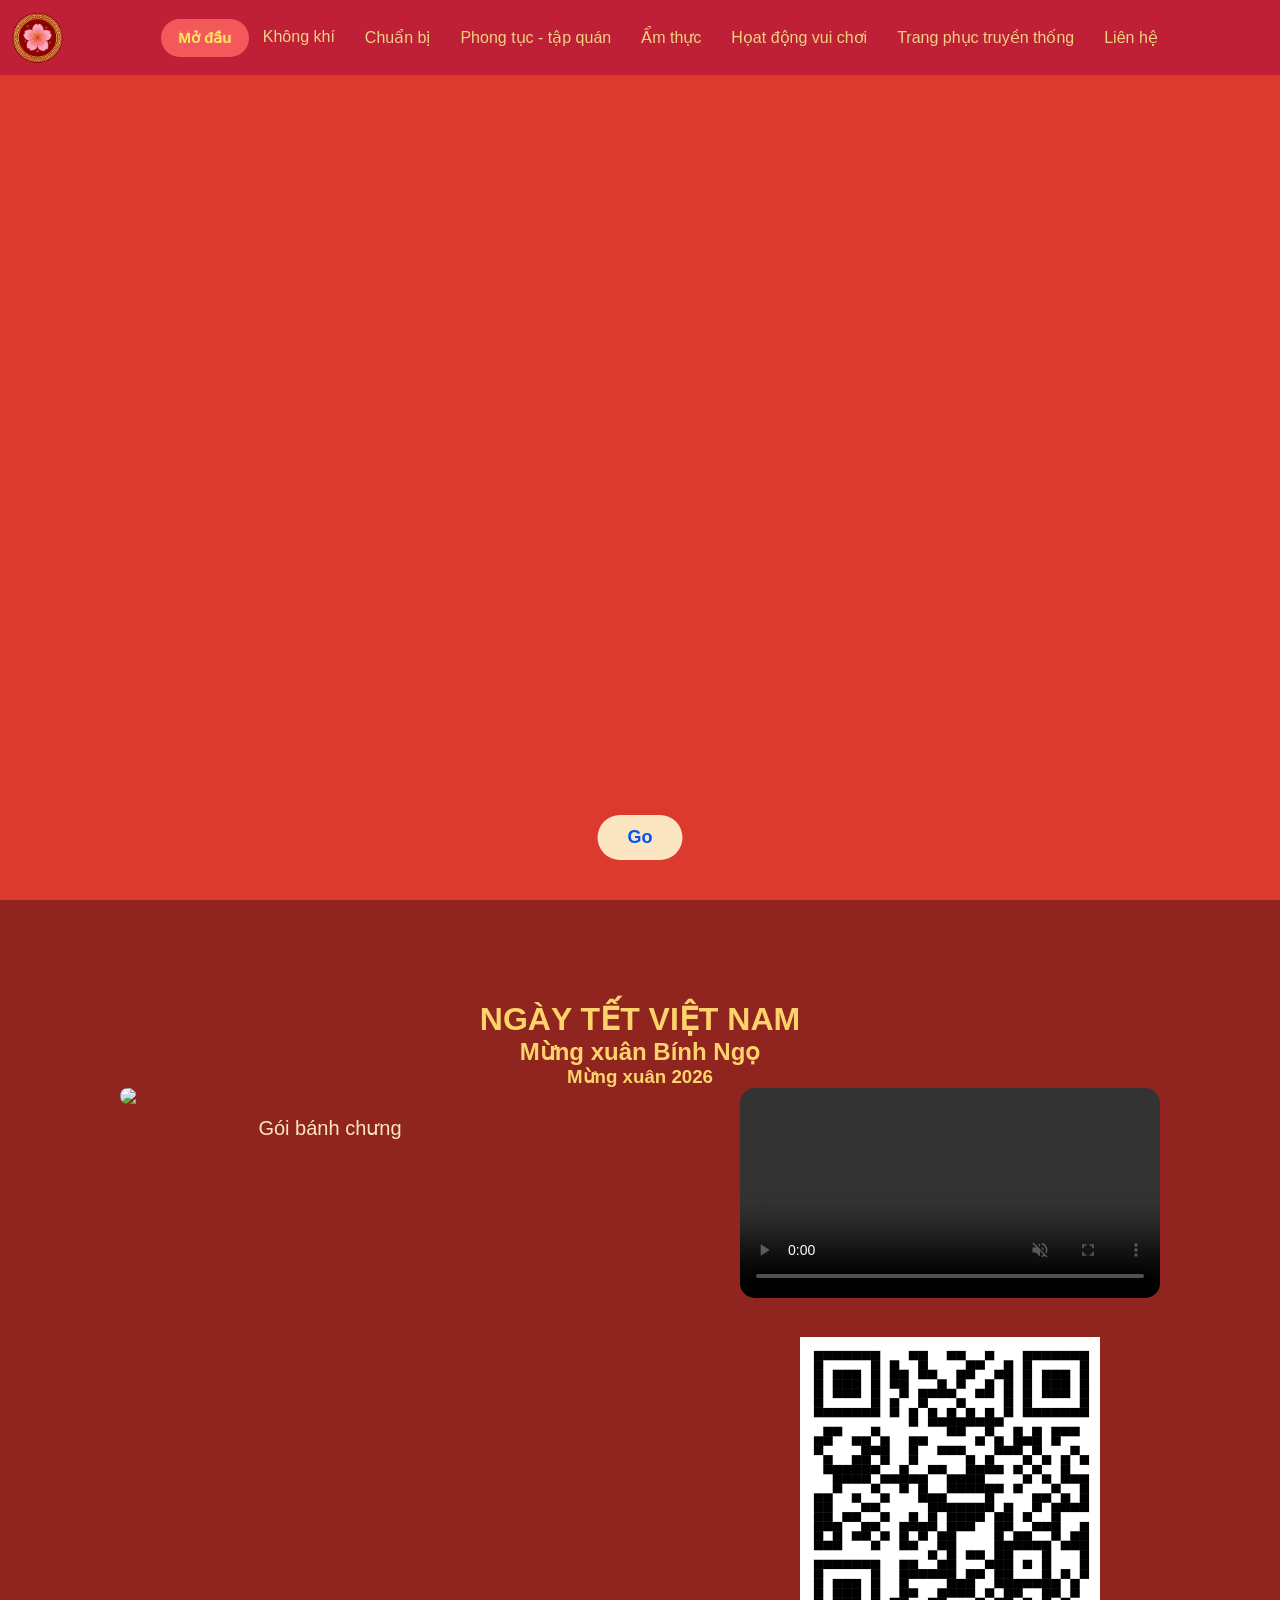
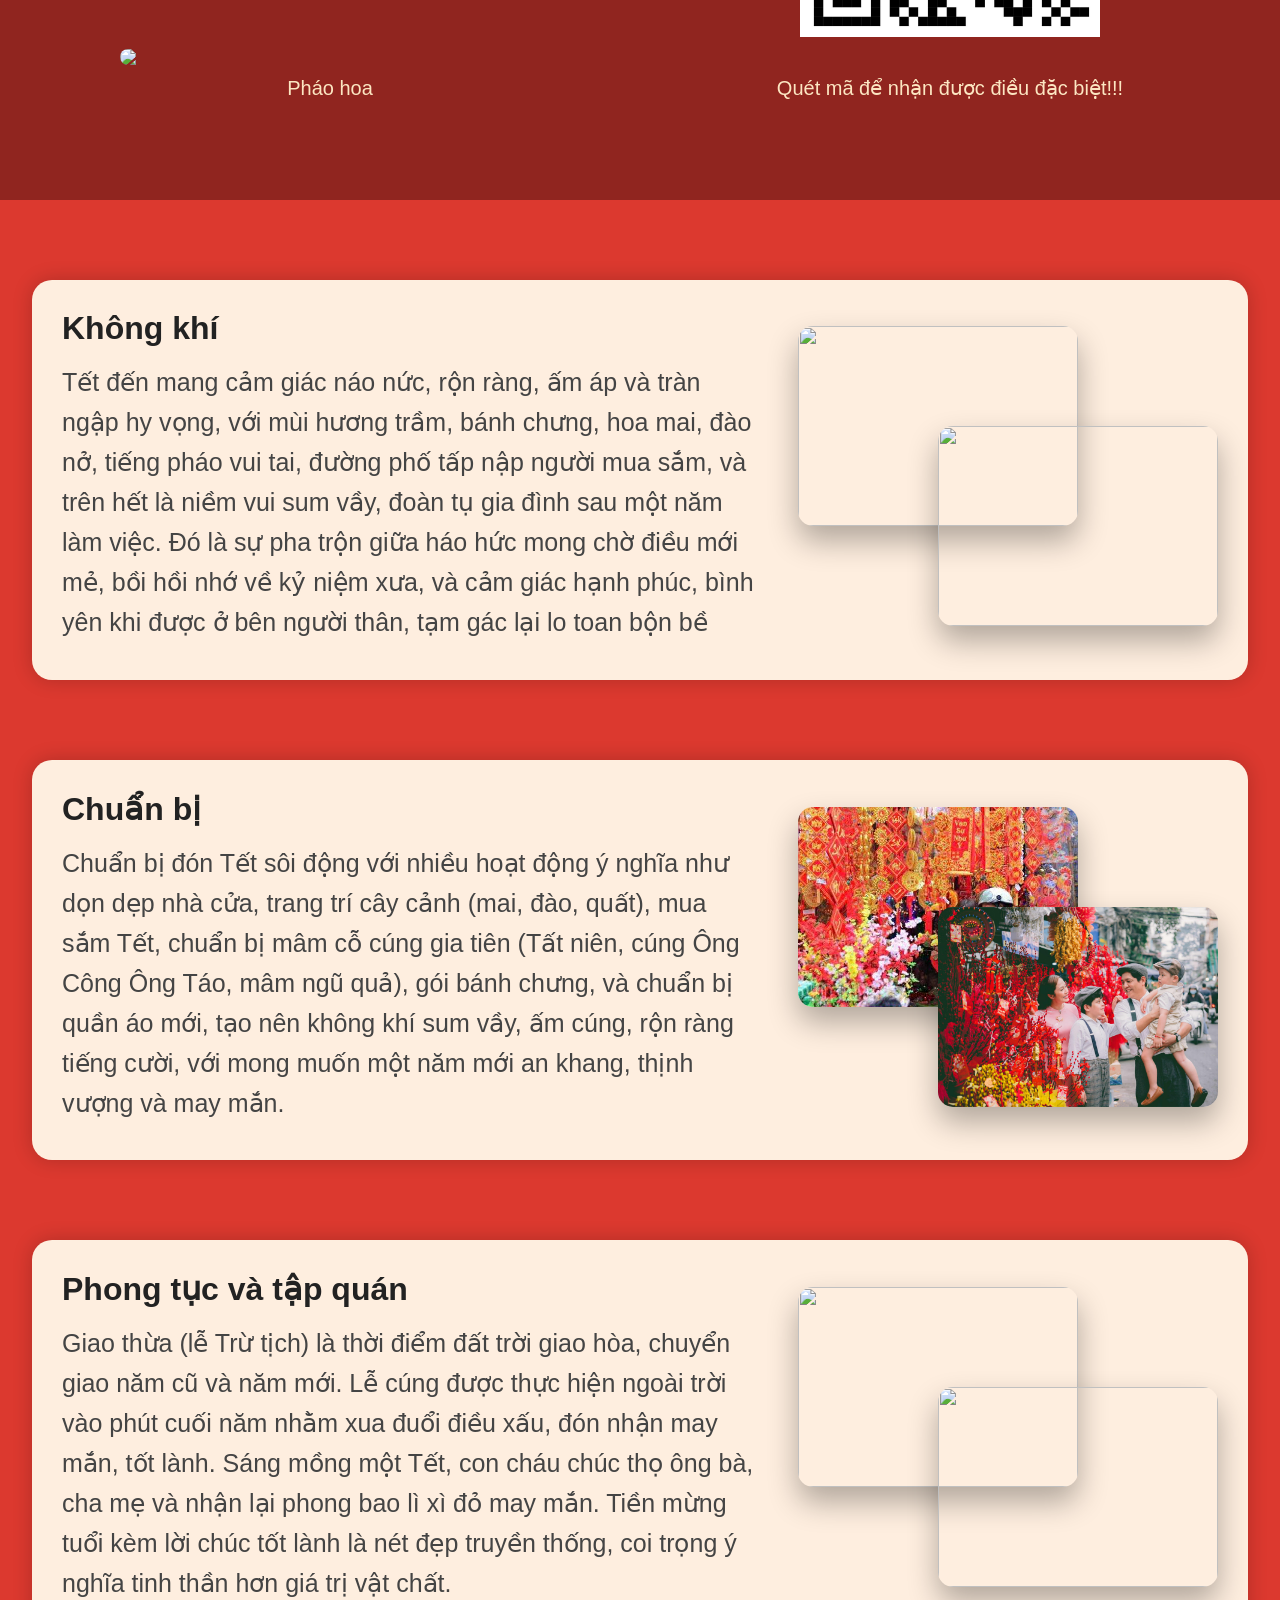
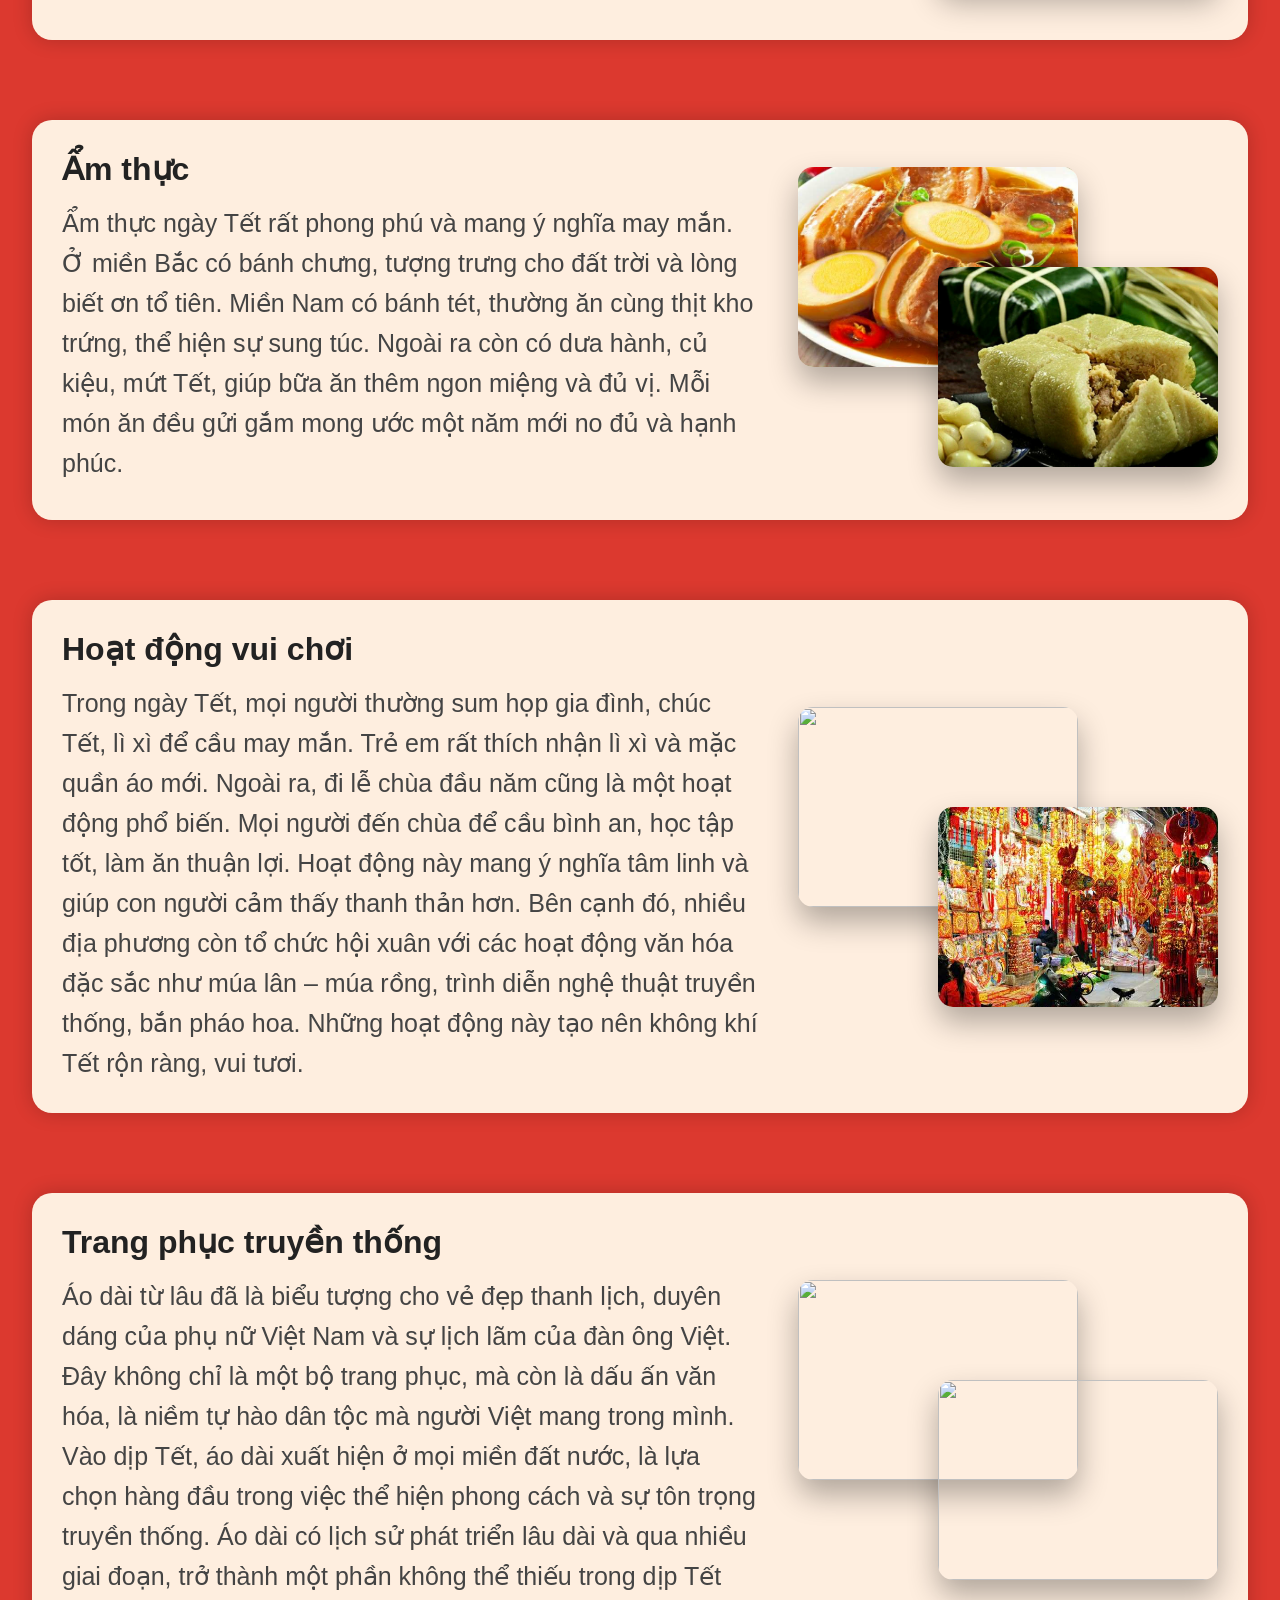
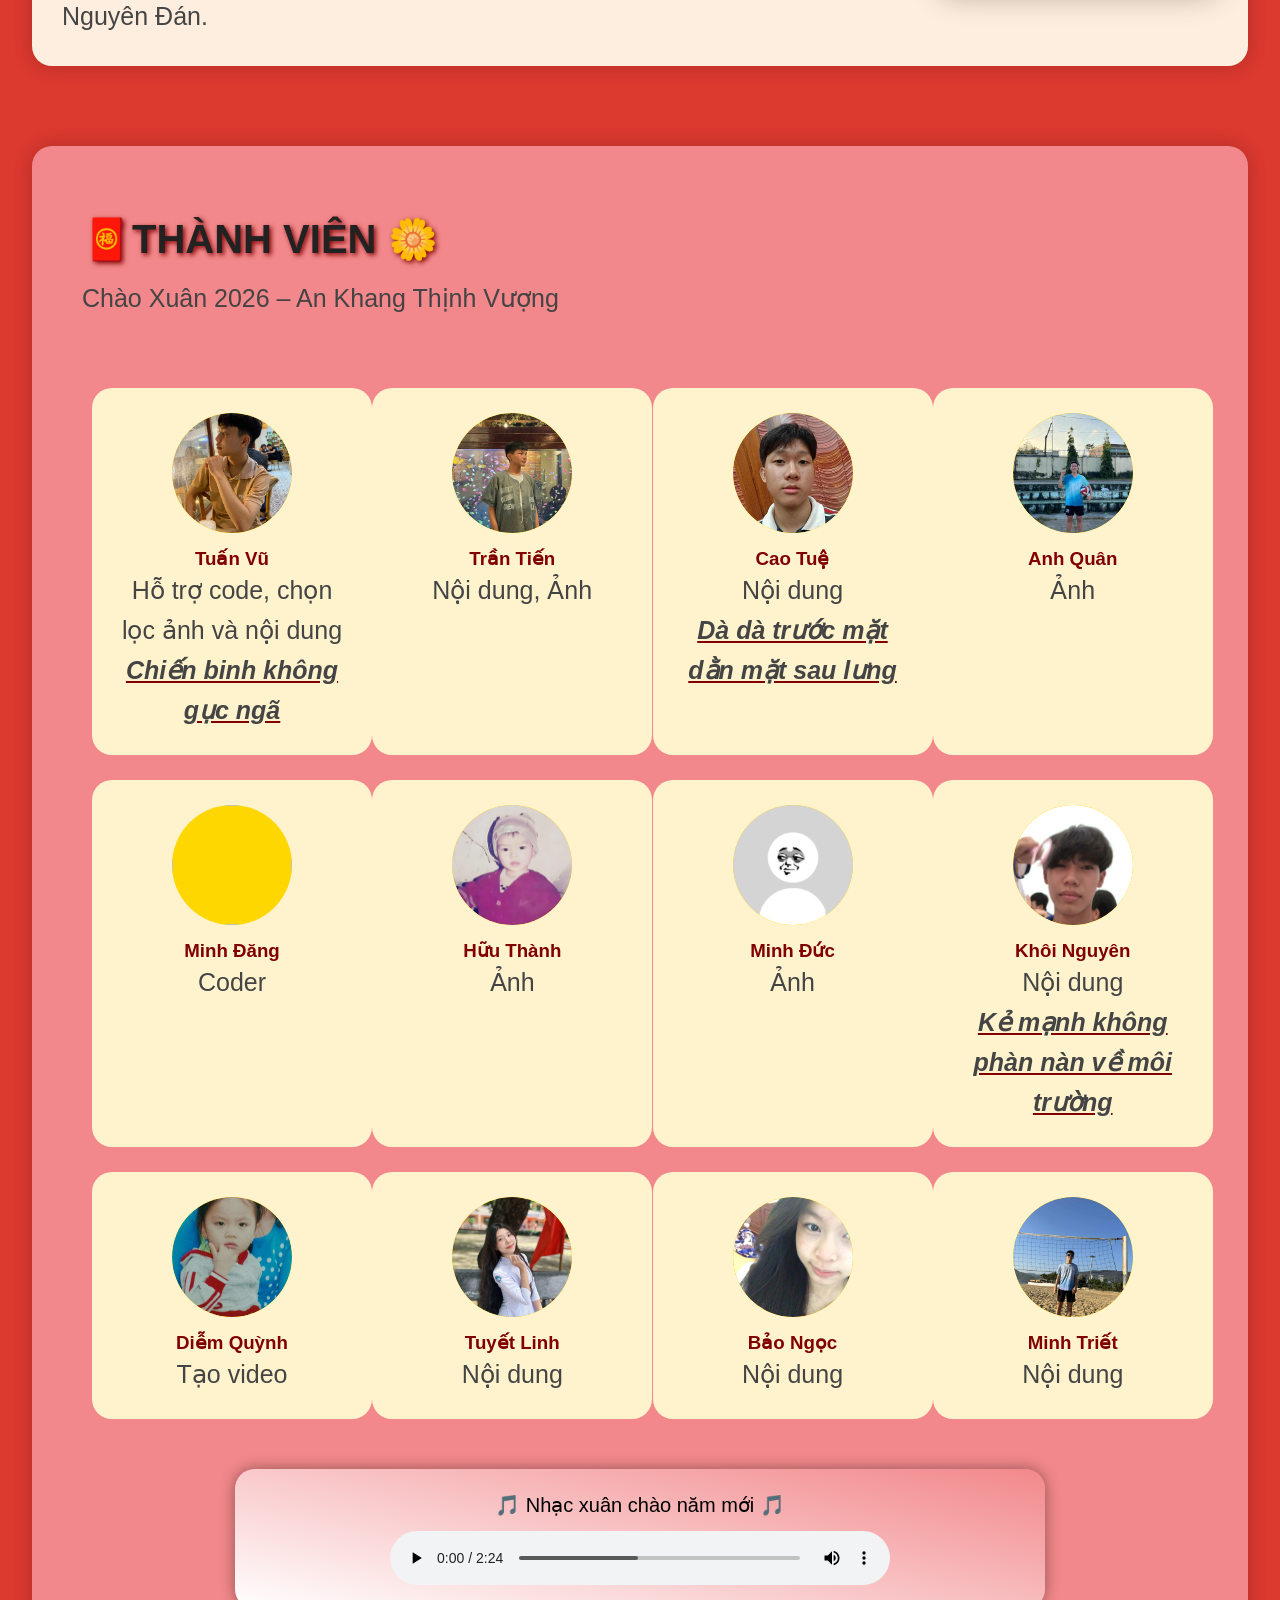
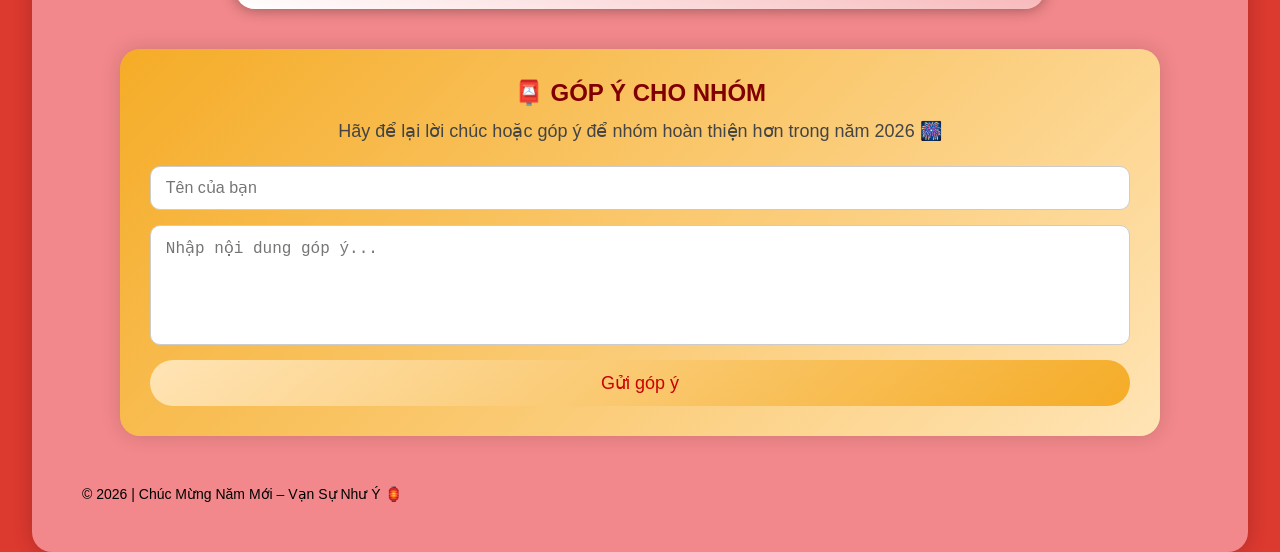
==== commit e678b65d: "fixing comments" ====
--- a/tet.html
+++ b/tet.html
@@ -16,6 +16,7 @@
         
         <!-- Các nút điều hướng cho các mục-->
         <div class="muc_dieu_huong">
+            <a href="#trang_chu_phu">Mở đầu</a>
             <a href="#khongkhi">Không khí</a>
             <a href="#chuanbi">Chuẩn bị</a>
             <a href="#phongtuctapquan">Phong tục - tập quán</a>  
@@ -31,17 +32,39 @@
 
     </div>
 
-    <!-- Nền trang chủ chính-->
+    <!-- 
+
+    Code layout
+    
+        Nền trang chủ chính
+
+        Nền trang chủ phụ
+            Câu chủ đề 
+            BG trái
+            BG phải
+    
+        Nội dung chính
+            Không khí
+            Chuẩn bị
+            Phong tục - tập quán
+            Ẩm thực
+            Hoạt động vui chơi
+            Trang phục truyền thông
+            Liên hệ
+                Thành viên
+                Nhạc nền
+                Ô góp ý
+
+        Script hiệu ứng
+
+    -->
     <div class="background_trang_chu_chinh" id="trangchu">
             <a href="#trang_chu_phu" class="nut_chuyen_phan_duoi_xuong">Go</a>
     </div>
 
-    <!-- Nền trang chủ phụ -->
     <div class="bg_trang_chu_phu" id="trang_chu_phu">
         <div class="bo_cuc_trang_chu_phu_chinh">
   
-
-            <!-- Câu chủ đề -->
             <div class="bo_cuc_trang_chu_phu_giua">
                 <div class="cau_chuc">
                     <h1>NGÀY TẾT VIỆT NAM</h1>
@@ -50,7 +73,6 @@
                 </div>
             </div>
 
-            <!-- BG trái -->
             <div class="bo_cuc_trang_chu_phu_trai">
                 <div class="bo_cuc_trang_chu_phu_anh">
                     <img src="img/noi_dung_bg_phu1.jpeg">
@@ -63,7 +85,6 @@
                 </div>
             </div>
 
-            <!-- BG phải -->
             <div class="bo_cuc_trang_chu_phu_phai">
                 <video src="video/tet.mp4" autoplay muted loop controls></video>
                 <img src="img/noi_dung_bg_phu3.jpeg" class="ma_QR_trang_chu_phu">
@@ -74,7 +95,6 @@
 
     </div>
 
-    <!-- Nội dung chính -->        
     <div class="noi_dung_chinh" id="khongkhi">
 
         <div class="noi_dung_hang">
@@ -211,7 +231,6 @@
             <p>Chào Xuân 2026 – An Khang Thịnh Vượng</p>
         </header>
 
-    <!-- Thành viên-->
     <div class="bo_cuc_thanh_vien">
 
         <div class="member">
@@ -315,7 +334,6 @@
 
     </div> 
 
-        <!-- Nhạc nền -->
         <div class="nhac_tet">
             <p>🎵 Nhạc xuân chào năm mới 🎵</p>
             <audio controls loop>
@@ -323,7 +341,6 @@
             </audio>
         </div>
 
-        <!-- Ô góp ý -->
         <div class="gop_y">
             <h2>📮 GÓP Ý CHO NHÓM</h2>
             <p>Hãy để lại lời chúc hoặc góp ý để nhóm hoàn thiện hơn trong năm 2026 🎆</p>
@@ -341,7 +358,6 @@
 
     </div>
 
-    <!-- Script hiệu ứng -->
     <div class="hoa_roi"></div>   
     <script src="hieu_ung.js"></script>
 
--- a/trang_tri_tet.css
+++ b/trang_tri_tet.css
@@ -12,7 +12,22 @@
     box-sizing: border-box;
 }
 
-/* Tạo thanh điều hướng */
+/* 
+
+Khung trang web
+
+    Tạo thanh điều hướng
+
+    Tạo nút home
+
+    Căn giữa các mục
+        Hiệu ứng đổi màu mục khi di chuột vào các mục
+
+    Tạo indicator
+
+    Tạo hiệu ứng hoa rơi
+*/
+
 .thanh_dieu_huong {
     background: #bf2038;
     padding: 10px;
@@ -25,21 +40,15 @@
     z-index: 1000;
 }
 
-/* Hiệu ứng khi di chuột vào các mục */
-.thanh_dieu_huong a:hover {
-    text-decoration: underline;
-}
-
 .nut_home {
     width: 55px;
     height: 55px;
     vertical-align: middle;
 }
 
-/* Căn giữa các mục + khoảng cách */
 .muc_dieu_huong {
-    flex: 1;                  /* 🔥 BẮT BUỘC */
-    position: relative;       /* 🔥 BẮT BUỘC */
+    flex: 1;                  
+    position: relative;       
     display: flex;
     justify-content: center;
     gap: 30px;
@@ -51,15 +60,22 @@
     padding: 6px 0;
 }
 
-/* Indicator */
+.thanh_dieu_huong a:hover {
+    text-decoration: underline;
+}
+
+.muc_dieu_huong a:hover {
+    color: #fce6c2;
+}
+
 .indicator {
     position: absolute;
     top: 50%;
     transform: translateY(-50%);
     height: 38px;
     padding: 0 22px;
-    background: #fce6c2;
-    color: #0052f6;
+    background: rgba(253, 98, 98, 0.85);;
+    color: #ffe75c;
     font-weight: bold;
     border-radius: 30px;
     font-size: 15px;
@@ -74,22 +90,56 @@
 
 }
 
-/* Hover giống nút GO */
-.indicator.hover {
-    background: rgba(253, 98, 98, 0.85);
-    color: #ffe75c;
-}
-
-/* Hiệu ứng đổi màu mục khi di chuột vào*/
-.muc_dieu_huong a:hover {
-    color: #fce6c2;
-}
-
 .muc_dieu_huong a.active {
     opacity: 0;
 }
 
-/* Background cho trang chủ chính*/
+.hoa_roi {
+    position: fixed;
+    top: 0;
+    left: 0;
+    width: 100%;
+    height: 100%;
+    pointer-events: none;
+    overflow: hidden;
+    z-index: 36;
+}
+
+.hoa {
+    position: absolute;
+    top: -50px;
+    font-size: 26px;
+    opacity: 0.9;
+    animation-name: roi;
+    animation-timing-function: linear;
+}
+
+@keyframes roi {
+    0% {
+        transform: translateY(0) rotate(0deg);
+    }
+    100% {
+        transform: translateY(110vh) rotate(360deg);
+    }
+}
+
+/* 
+
+Trang chủ
+
+    Background cho trang chủ chính
+    Tạo nút chuyển xuống
+        Hiệu ứng đổi màu cho nút
+
+    Nền trang chủ phụ
+        Bố cục trang chủ phụ chung
+        Bố cục trang chủ phụ bên trái
+        Bố cục trang chủ phụ ở giữa
+        Bố cục trang chủ phụ bên phải
+        Nội dung trang chủ phụ
+
+*/
+
 .background_trang_chu_chinh {
     width: 100%;
     height: 100vh;
@@ -104,7 +154,6 @@
     align-items: center;
 }
 
-/* Tạo nút chuyển xuống*/
 .nut_chuyen_phan_duoi_xuong {
     position: absolute;
     bottom: 40px;
@@ -121,13 +170,11 @@
     font-size: 18px;
 }
 
-/* Hiệu ứng đổi màu cho nút*/
 .nut_chuyen_phan_duoi_xuong:hover {
     background: rgba(253, 98, 98, 0.85);
     color: #ffe75c;
 }
 
-/* Nền trang chủ phụ */
 .bg_trang_chu_phu{
     height: 100vh;
     background-image: url("img/background_phu.jpg");
@@ -164,7 +211,6 @@
     z-index: 2;   /* nằm trên lớp mờ */
 }
 
-/* Bố cục trang chủ phụ chung */
 .bo_cuc_trang_chu_phu_chinh {
     position:relative;
     z-index:2;
@@ -175,7 +221,6 @@
     padding:100px 120px;
 }
 
-/* Bố cục trang chủ phụ bên trái */
 .bo_cuc_trang_chu_phu_trai {
     grid-column:1;
     grid-row:2 / 4;
@@ -184,7 +229,6 @@
     justify-content:space-between;
 }
 
-/* Bố cục trang chủ phụ ở giữa */
 .bo_cuc_trang_chu_phu_giua {
     grid-column:1 / 4;
     grid-row:1;
@@ -192,7 +236,6 @@
     justify-content:center;
 }
 
-/* Bố cục trang chủ phụ bên phải */
 .bo_cuc_trang_chu_phu_phai {
     grid-column:3;
     grid-row:2 / 4;
@@ -202,7 +245,6 @@
     align-items:center;
 }
 
-/* Nội dung trang chủ phụ */
 .cau_chuc {
     text-align:center;
     color:#ffd36b;
@@ -252,7 +294,29 @@
     width:300px;
 }
 
-/* Tạo ô nội dung */
+/* 
+
+Nội dung
+
+    Tạo ô nội dung
+        Màu cho từng ô nội dung
+
+    Nội dung + ảnh
+        Ảnh 1
+        Ảnh 2
+            Hiệu ứng nổi khi di chuột tới ảnh
+
+    Phần liên hệ
+        Thành Viên
+            Ảnh pfp
+            Tạo hiệu ứng khi di chuột tới thành viên
+
+    Ô góp ý
+        Form góp ý
+
+    Nhạc    
+
+*/
 .noi_dung_chinh{
     margin-top: 80px; /* để không bị thanh điều hướng che */
     width: 95%;
@@ -277,7 +341,6 @@
     line-height: 1.6;
 }
 
-/* Nội dung + ảnh */
 .noi_dung_hang{
     display:flex;
     align-items: center;
@@ -289,7 +352,6 @@
     min-width: 0;        /* tránh tràn flex */
 }
 
-/* Màu cho từng ô nội dung */
 .noi_dung_chinh:nth-of-type(3){
     background: #feeedf
 }
@@ -348,21 +410,18 @@
     cursor: pointer;
 }
 
-/* Ảnh 1 */
 .cum_anh .anh1{
     top: 0;
     left: 0;
     z-index: 1;
 }
 
-/* Ảnh 2 */
 .cum_anh .anh2{
     bottom: 0;
     right: 0;
     z-index: 2;
 }
 
-/* Hiệu ứng nổi khi di chuột tới */
 .cum_anh img{
     transition: transform 0.4s ease, box-shadow 0.4s ease;
     cursor: pointer;
@@ -374,7 +433,6 @@
     box-shadow: 0 20px 40px rgba(0,0,0,0.35);
 }
 
-/* Phần liên hệ */
 header {
     padding: 40px 20px;
 }
@@ -402,7 +460,6 @@
     overflow-x: hidden;
 }
 
-/* Thành Viên */
 .member {
     background-color: #fff3cd;
     color: #800000;
@@ -426,12 +483,10 @@
     white-space: normal;
 }
 
-/* Tạo hiệu ứng khi di chuột tới thành viên */
 .member:hover {
     transform: translateY(-12px) scale(1.03);
 }
 
-/* Ảnh pfp */
 .avatar {
     width: 120px;
     height: 120px;
@@ -449,7 +504,6 @@
     display: block;
 }
 
-/* Ô góp ý */
 .gop_y {
     width: 90%;
     margin: 40px auto 30px;
@@ -470,7 +524,6 @@
     margin-bottom: 20px;
 }
 
-/* Form góp ý */
 .form_gopy {
     display: flex;
     flex-direction: column;
@@ -506,7 +559,6 @@
     transform: scale(0.95);
 }
 
-/* Nhạc */
 .nhac_tet {
     width: 70%;
     margin: 20px auto 40px;
@@ -534,39 +586,19 @@
     color: #000000;
 }
 
-/* Container hoa rơi */
-.hoa_roi {
-    position: fixed;
-    top: 0;
-    left: 0;
-    width: 100%;
-    height: 100%;
-    pointer-events: none;
-    overflow: hidden;
-    z-index: 36;
-}
-
-/* Hoa */
-.hoa {
-    position: absolute;
-    top: -50px;
-    font-size: 26px;
-    opacity: 0.9;
-    animation-name: roi;
-    animation-timing-function: linear;
-}
-
-/* Animation rơi */
-@keyframes roi {
-    0% {
-        transform: translateY(0) rotate(0deg);
-    }
-    100% {
-        transform: translateY(110vh) rotate(360deg);
-    }
-}
-
-/* Trang cảm ơn – dùng background chính */
+/* 
+
+Trang cảm ơn 
+    Dùng background chính 
+        Lớp phủ mờ
+    
+    Hộp cảm ơn
+        Tiêu đề 
+        Nội dung
+
+    Nút quay lại
+
+*/
 .trang_cam_on {
     min-height: 100vh;
     background: url("img/background_chinh.jpg") center center / cover no-repeat;
@@ -578,8 +610,6 @@
     overflow: hidden;
 }
 
-
-/* Lớp phủ mờ */
 .camon_overlay {
     position: absolute;
     inset: 0;
@@ -588,7 +618,6 @@
     z-index: 1;
 }
 
-/* Hộp cảm ơn */
 .hop_cam_on {
     position: relative;
     z-index: 2;
@@ -600,7 +629,6 @@
     box-shadow: 0 0 30px rgba(0,0,0,0.35);
 }
 
-/* Tiêu đề */
 .hop_cam_on h1 {
     color: #bf2038;
     font-size: 42px;
@@ -608,7 +636,6 @@
     text-shadow: 2px 2px 6px rgba(0,0,0,0.15);
 }
 
-/* Nội dung */
 .hop_cam_on p {
     font-size: 18px;
     color: #333;
@@ -616,7 +643,6 @@
     margin-bottom: 35px;
 }
 
-/* Nút quay lại */
 .nut_quay_lai {
     display: inline-block;
     padding: 14px 36px;
